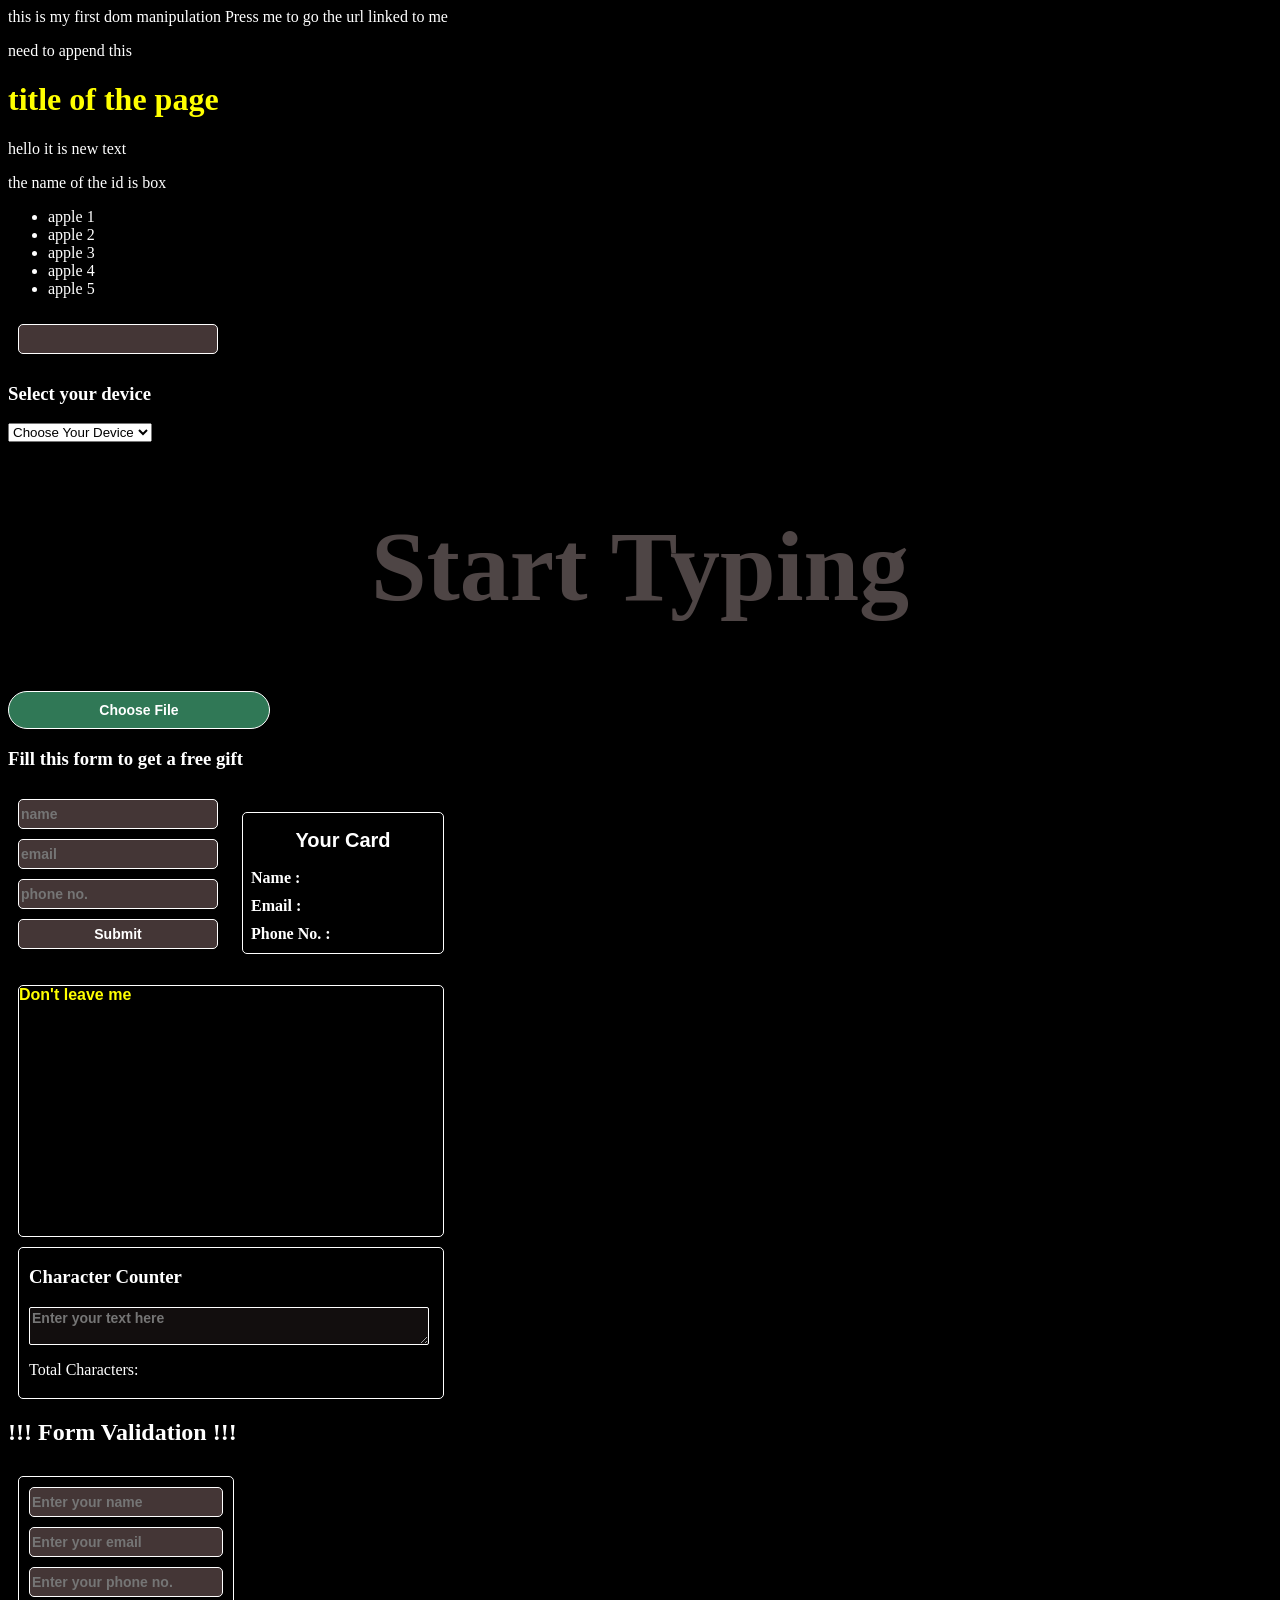
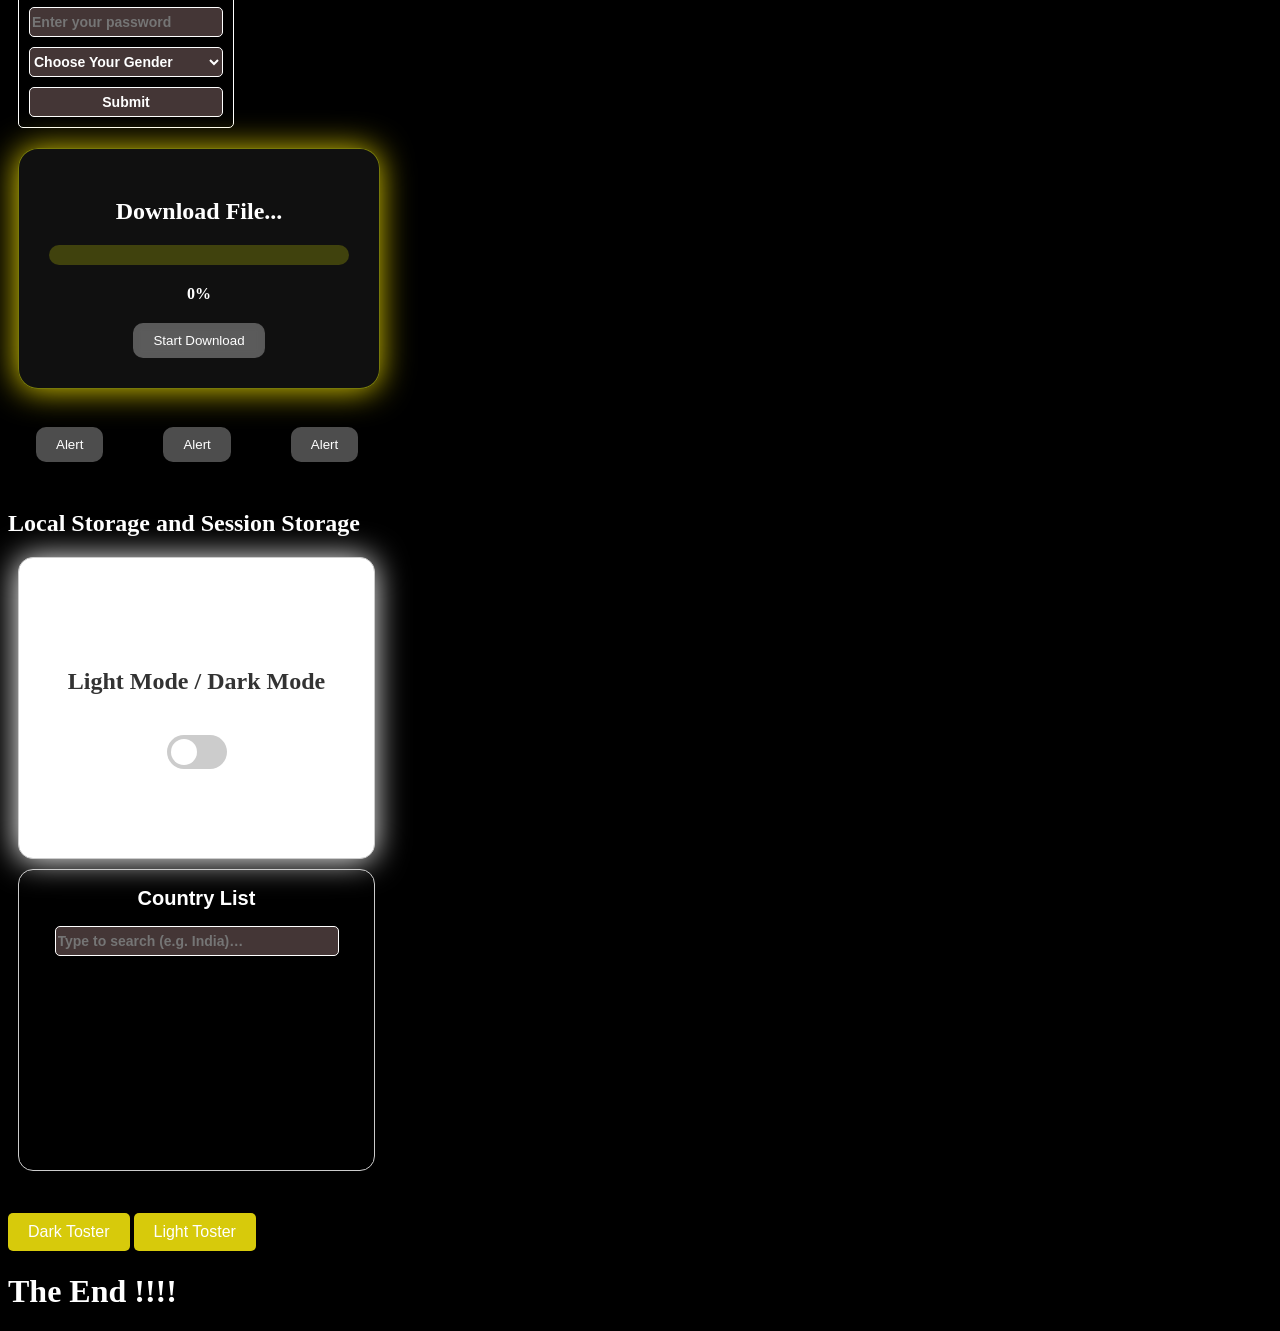
==== dom_event/index.html @ 795fde89 "c" ====
<html lang="en">

<head>
    <meta charset="UTF-8">
    <meta name="viewport" content="width=device-width, initial-scale=1.0">
    <title>Document</title>
    <link rel="stylesheet" href="style.css">
</head>

<body>
    <p>hello </p>
    <p>need to append this </p>
    <h1 id="title">title of the page</h1>
    <p id="text">Old Text</p>

    <div id="box"></div>

    <ul>
        <li>apple 1</li>
        <li>apple 2</li>
        <li>apple 3</li>
        <li>apple 4</li>
        <li>apple 5 </li>
    </ul>
    <!-- <img src="https://images.unsplash.com/photo-1520209759809-a9bcb6cb3241?fm=jpg&q=60&w=3000&auto=format&fit=crop&ixlib=rb-4.1.0&ixid=M3wxMjA3fDB8MHxzZWFyY2h8Mnx8aW1nfGVufDB8fDB8fHww"
        alt="this image"> -->

    <input type="text" id="input">

    <h3 class="select-device">Select your device</h3>
    <select>

        <option disabled selected>Choose Your Device</option>

        <option value="samsung">Samsung</option>

        <option value="mi">Xiomi</option>

        <option value="apple">Apple iPhone</option>

        <option value="oppo">0ppo</option>
    </select>

    <h1 class="keyword">Start Typing</h1>


    <div id="main">
        <label for="input2" class="file-upload-btn">Choose File</label>
        <input type="file" id="input2" accept="*/*">
        <!-- <div id="file-name">Uploaded File</div> -->
    </div>

    <div class="input_form">
        <h3>Fill this form to get a free gift</h3>

        <form action="">
            <input class="input" required placeholder="name" type="text">
            <input class="input" placeholder="email" type="email">
            <input class="input" placeholder="phone no." type="tel">
            <input type="submit">
        </form>

        <div class="card">
            <h2>Your Card</h2>
            <h4>Name : </h4>
            <h4>Email : </h4>
            <h4>Phone No. : </h4>
        </div>

    </div>
    <div class="mouse-position">
        <h4>Don't leave me</h4>
    </div>


    <div class="character-counter">
        <!-- <div class="character-counter-content"> -->
        <h3>Character Counter</h3>
        <textarea placeholder="Enter your text here" id="character-input" rows="2"></textarea>
        <p id="character-count">Total Characters: <span></span></p>
        <!-- </div> -->
    </div>


    <h2>!!! Form Validation !!!</h2>
    <div class="form-validation">

        <form action="">

            <input type="text" id="name" placeholder="Enter your name">
            <p id="name-error">Name must be 3–50 letters and spaces only</p>
            <input type="email" id="email" placeholder="Enter your email" autocomplete="email">
            <p id="email-error">Please enter a valid email address</p>
            <input type="tel" id="phone" placeholder="Enter your phone no." autocomplete="tel">
            <p id="phone-error">Phone no. must be 10 digits</p>
            <input type="password" id="password" placeholder="Enter your password" autocomplete="current-password">
            <p id="password-error">Password must be 8+ chars, include upper, lower, number & special char</p>
            <select name="gender" id="select-gender">
                <option disabled selected>Choose Your Gender</option>
                <option value="male">Male</option>
                <option value="female">Female</option>
            </select>
            <input type="submit" id="submit-btn">
        </form>
    </div>

    <div class="container">
        <div class="download-card">
            <h2>Download File...</h2>
            <div class="progress-bar">
                <div class="progress"></div>
            </div>
            <p class="status">0%</p>
            <button id="start-btn">Start Download</button>
        </div>

        <button class="btn">
            Alert
        </button>
        <button class="btn">
            Alert
        </button>
        <button class="btn">
            Alert
        </button>

    </div>

    <h2>Local Storage and Session Storage</h2>
    <!-- <button class="local-storage-btn" id="local-storage">Local Storage</button>
    <button class="session-storage-btn" id="session-storage">Session Storage</button> -->

    <div class="theme-container">
        <h2>Light Mode / Dark Mode</h2>
        <label class="switch">
          <input type="checkbox" id="themeToggle">
          <span class="slider"></span>
        </label>
      </div>


<div class="country_container">
    <h2>Country List</h2>
    <!-- <select id="country_input" name="country">
        <option disabled selected value="">Choose Your Country</option>
    </select> -->

    <!-- <label for="country_input" class="country-label">Search country</label> -->
    <input
        type="text"
        id="country_input"
        list="country_datalist"
        placeholder="Type to search (e.g. India)…"
        autocomplete="on"
    >
    <datalist id="country_datalist"></datalist>

</div>



    <script src="script.js" defer></script>
    <!-- <div class="container">
        <p>Example of a  toster message.</p>
    </div> -->

<button class="tosterButton darkToster">Dark Toster</button>
<button class="tosterButton lightToster">Light Toster</button>


</body>

</html>
---- dom_event/style.css ----
body {
    background: rgb(0, 0, 0);
    color: white;
}

#input {
    background-color: rgb(68, 54, 54);
    color: white;
    border: 1px solid white;
    border-radius: 5px;
    /* padding: 10px; */
    margin: 10px;
    width: 200px;
    height: 30px;
    font-size: 14px;
    font-family: Arial, Helvetica, sans-serif;
    font-weight: bold;

}

.keyword {
    font-size: 100px;
    /* font-family: Helvetica; */
    font-weight: bold;
    color: rgb(78, 69, 69);
    text-align: center;
}

#input2 {
    display: none;
}

#main {
    position: relative;
}

.file-upload-btn {
    /* position: absolute; */
    display: inline-block;
    background: rgba(72, 179, 129, 0.67);
    color: white;
    border: 1px solid white;
    border-radius: 5rem;
    font-size: 14px;
    width: 15rem;
    font-family: Arial, Helvetica, sans-serif;
    font-weight: bold;
    text-align: center;
    padding: 10px;
    cursor: pointer;
}

.file-upload-btn:hover {
    background: rgb(4, 81, 50);
}

.input_form input {
    display: block;
    margin: 10px;
    width: 200px;
    height: 30px;
    font-size: 14px;
    font-family: Arial, Helvetica, sans-serif;
    font-weight: bold;
    color: white;
    background-color: rgb(68, 54, 54);
    border: 1px solid white;
    border-radius: 5px;
}

form {
    display: inline-block;
}

.card {
    border: 1px solid white;
    min-width: 200px;
    /* min-height: 100px;   */
    margin: 10px;
    border-radius: 5px;
    display: inline-block;
}

.card h2 {
    text-align: center;
    font-size: 20px;
    font-family: Arial, Helvetica, sans-serif;
    font-weight: bold;
    color: white;
}

.card h4 {
    margin: 10px 8px;
    overflow-wrap: break-word;
}

.mouse-position {
    border: 1px solid white;
    margin: 10px;
    border-radius: 5px;
    width: 26.5rem;
    height: 250px;
    position: relative;
    overflow: hidden;

}

.mouse-position h4 {
    text-align: center;
    font-size: 16px;
    font-family: Arial, Helvetica, sans-serif;
    font-weight: bold;
    color: yellow;
    position: absolute;
    margin: 0;
    transition: all .3s;
}

.character-counter {
    border: 1px solid white;
    margin: 10px;
    border-radius: 5px;
    width: 25.9rem;
    height: 150px;
    position: relative;
    overflow: hidden;
    padding-left: 10px;
    /* display: flex; */
    /* flex-direction: column;
    align-items: center;
    justify-content: center; */
}

#character-input {
    background-color: rgba(68, 54, 54, 0.262);
    border: 1px solid white;
    border-radius: 2px;
    color: yellow;
    font-size: 14px;
    font-family: Arial, Helvetica, sans-serif;
    font-weight: bold;
    width: 400px;
    /* padding: 5px;
    margin: 10px;
    ;
    height: 30px; */
}

#character-count span {
    color: yellow;
}

.form-validation {
    border: 1px solid white;
    padding: 10px;
    border-radius: 5px;
    width: auto;
    height: auto;
    display: inline-block;
    margin: 10px;
}

.form-validation form {
    display: flex;
    flex-direction: column;
    align-items: flex-start;
    justify-content: center;
    margin: 0px;
    gap: 10px;
}

.form-validation form input {
    width: 100%;
    height: 30px;
    font-size: 14px;
    font-family: Arial, Helvetica, sans-serif;
    font-weight: bold;
    color: white;
    background-color: rgb(68, 54, 54);
    border: 1px solid white;
    border-radius: 5px;
    /* margin: 5px; */
}

.form-validation form select {
    width: 100%;
    height: 30px;
    font-size: 14px;
    font-family: Arial, Helvetica, sans-serif;
    font-weight: bold;
    color: white;
    background-color: rgb(68, 54, 54);
    border: 1px solid white;
    border-radius: 5px;
    /* margin: 5px; */
}

#name-error {
    color: red;
    font-size: 14px;
    font-family: Arial, Helvetica, sans-serif;
    font-weight: bold;
    margin: 5px;
    display: none;
}

#email-error {
    color: red;
    font-size: 14px;
    font-family: Arial, Helvetica, sans-serif;
    font-weight: bold;
    margin: 5px;
    text-align: center;
    display: none;
}

#phone-error {
    color: red;
    font-size: 14px;
    font-family: Arial, Helvetica, sans-serif;
    font-weight: bold;
    margin: 5px;
    text-align: center;
    display: none;
}

#password-error {
    color: red;
    font-size: 14px;
    font-family: Arial, Helvetica, sans-serif;
    font-weight: bold;
    margin: 5px;
    display: none;
}





/* Basic Reset */

/* Glass Card */
.download-card {
    background: rgba(25, 24, 24, 0.669);
    backdrop-filter: blur(10px);
    border-radius: 20px;
    padding: 30px;
    width: 300px;
    text-align: center;
    box-shadow: -1px 1px 32px rgba(255, 234, 3, 0.876);
    border: 1px solid rgba(251, 255, 0, 0.44);
    margin: 10px;
}

/* Progress Bar */
.progress-bar {
    width: 100%;
    height: 20px;
    background: rgba(242, 255, 0, 0.206);
    border-radius: 10px;
    overflow: hidden;
    margin: 20px 0;
}

.progress {
    height: 100%;
    width: 0;
    background: linear-gradient(90deg, rgb(148, 183, 33), rgba(242, 255, 0, 0.798));
    border-radius: 10px;
    /* transition: width 0.3s; */
}

/* Status text */
.status {
    font-weight: bold;
    margin-bottom: 20px;
    color: #fff;
}

/* Button */
#start-btn {
    padding: 10px 20px;
    border: none;
    border-radius: 10px;
    background: rgba(255, 255, 255, 0.3);
    color: #fff;
    cursor: pointer;
    backdrop-filter: blur(5px);
    transition: all 0.3s ease;
}

#start-btn:hover {
    background: rgba(255, 255, 255, 0.5);
}

.btn {
    padding: 10px 20px;
    border: none;
    border-radius: 10px;
    background: rgba(255, 255, 255, 0.3);
    color: #fff;
    transition: all 0.3s ease;
    margin: 28px;
}

.btn:hover {
    background: rgba(255, 255, 255, 0.5);
}



/* //light and dark mode */
.theme-container {
    width: 355px;
    height: 300px;
    display: flex;
    flex-direction: column;
    align-items: center;
    justify-content: center;
    border: 1px solid #ccc;
    box-shadow: -1px 1px 32px white;
    border-radius: 15px;
    background-color: white; /* Light mode default */
    color: #333;
    transition: background-color 0.3s, color 0.3s;
    margin: 10px;   
  }
  
  .theme-container.dark {
    background-color: rgba(0, 0, 0, 0.478);
    color: #f9f9f9;
    /* border: none; */
    border: 1px solid rgba(255, 255, 0, 0.564);
    box-shadow: -1px 1px 32px rgba(255, 234, 3, 0.876);
  }
  
  .switch {
    position: relative;
    display: inline-block;
    width: 60px; 
    height: 34px;
    margin-top: 20px;
  }
  
  .switch input {
    opacity: 0.4;
    width: 0;
    height: 0;
  }
  
  .slider {
    position: absolute;
    cursor: pointer;
    top: 0; left: 0; right: 0; bottom: 0;
    background-color: #ccc;
    transition: 0.4s;
    border-radius: 34px;
  }
  
  .slider:before {
    position: absolute;
    content: "";
    height: 26px;
    width: 26px;
    left: 4px;
    bottom: 4px;
    background-color: white;
    transition: 0.4s;
    border-radius: 50%;
  }
  
  input:checked + .slider {
    background-color: #f2ff01;
  }
  
  input:checked + .slider:before {
    transform: translateX(26px);
  }

  .country_container{
    width: 355px;
    height: 300px;
    margin: 10px;   
    border: 1px solid #ccc;
    border-radius: 15px;

  }

  .country_container h2{
    text-align: center;
    font-size: 20px;
    font-family: Arial, Helvetica, sans-serif;
    font-weight: bold;
    color: white;
  }

  #country_input{
    width: 80%;
    display: block;
    margin: 5px auto;
    /* align-items: center; */
    height: 30px;
    font-size: 14px;
    font-family: Arial, Helvetica, sans-serif;
    font-weight: bold;
    color: white;
    background-color: rgb(68, 54, 54);
    border: 1px solid white;
    border-radius: 5px;
  }


  /* *{
    margin: 0;
    padding: 0;
    box-sizing: border-box;
} */

/* body{
    background-color: rgba(0, 0, 0, 0.818);
    color: white;
} */

.containers{
    /* width: 10rem; */
    display: flex;
    flex-direction: column;
    align-items: center;
    color: red;
    font-size: 13px;
    background-color: rgba(0, 0, 0, 0.818);
    border: 1px solid rgb(49, 45, 45);
    width: 18rem;
    padding: 5px 2rem;
    /* height: 15rem; */
    /* margin: 3rem; */
}

.tosterButton{
    margin-top: 2rem;
    padding: 10px 20px;
    font-size: 16px; 
    background-color: #d7ca0b;
    color: white;
    border: none;
    border-radius: 5px;
    cursor: pointer;
}
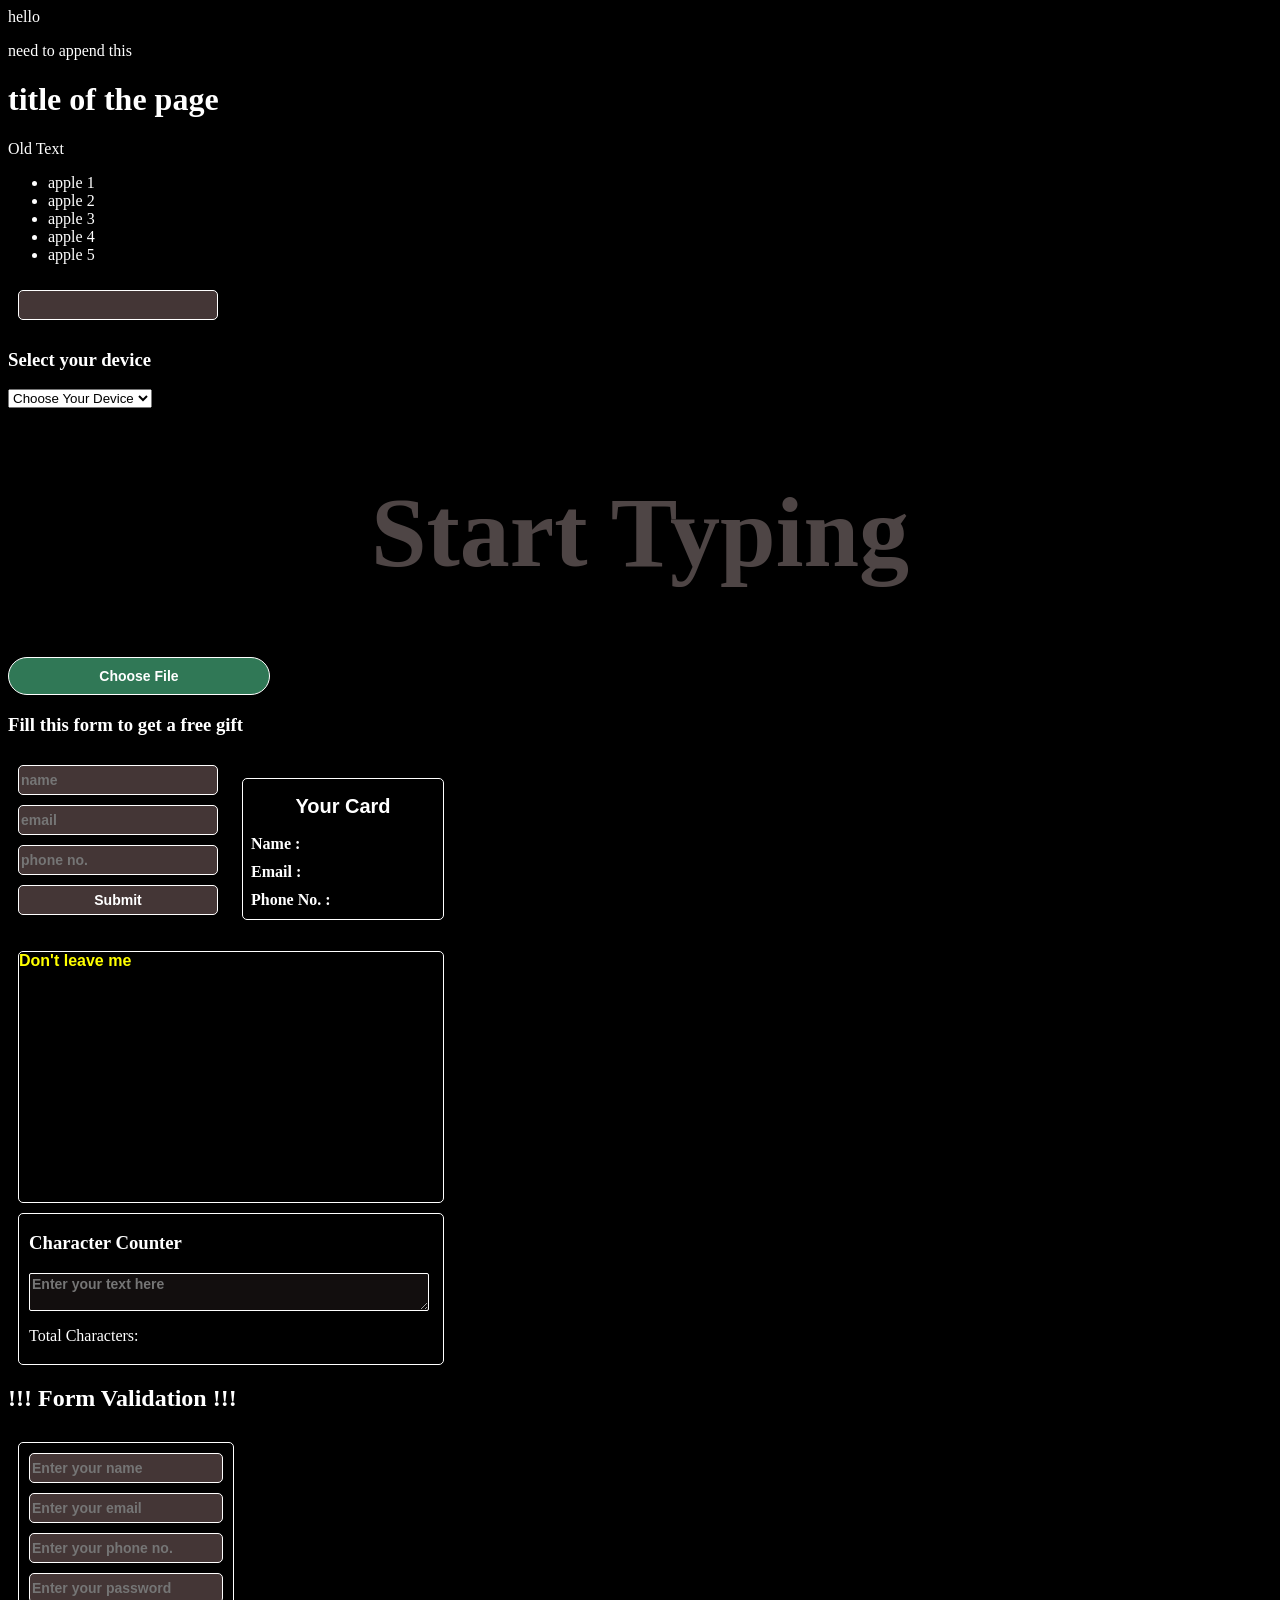
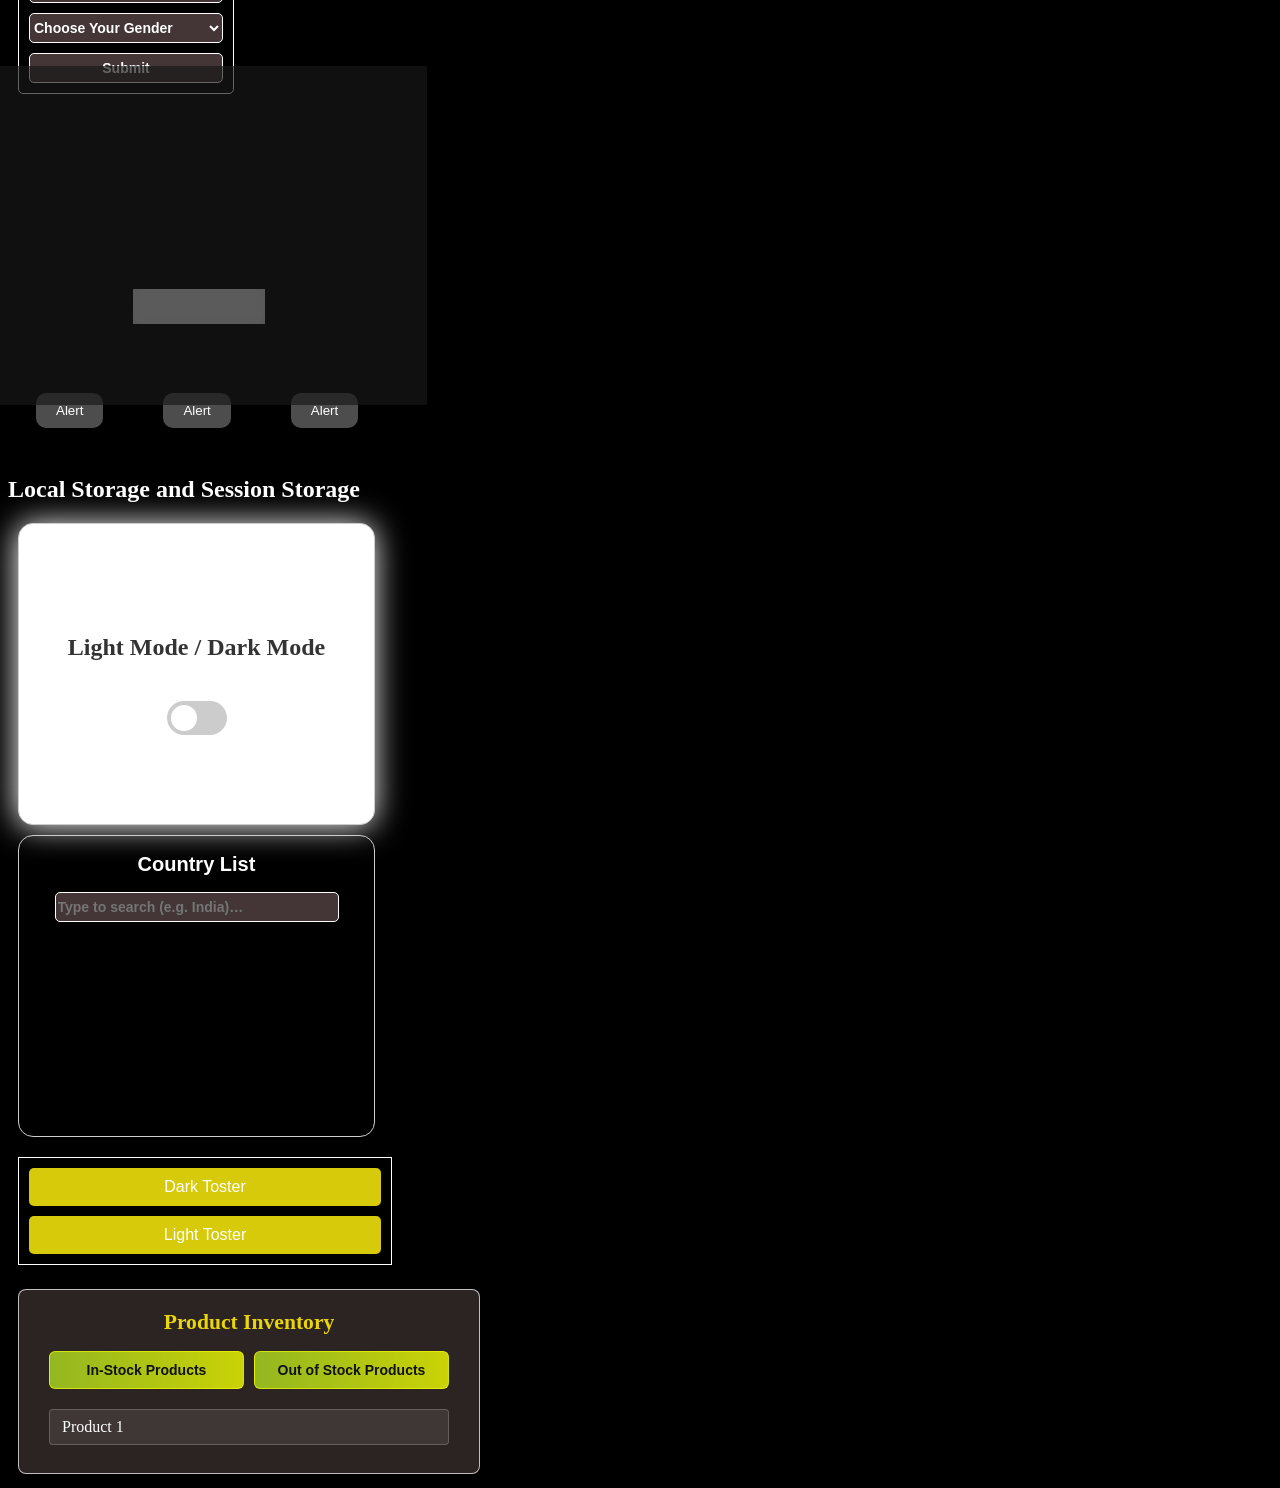
==== commit 61a68395: "c" ====
--- a/dom_event/index.html
+++ b/dom_event/index.html
@@ -133,40 +133,77 @@
     <div class="theme-container">
         <h2>Light Mode / Dark Mode</h2>
         <label class="switch">
-          <input type="checkbox" id="themeToggle">
-          <span class="slider"></span>
+            <input type="checkbox" id="themeToggle">
+            <span class="slider"></span>
         </label>
-      </div>
-
-
-<div class="country_container">
-    <h2>Country List</h2>
-    <!-- <select id="country_input" name="country">
+    </div>
+
+
+    <div class="country_container">
+        <h2>Country List</h2>
+        <!-- <select id="country_input" name="country">
         <option disabled selected value="">Choose Your Country</option>
     </select> -->
 
-    <!-- <label for="country_input" class="country-label">Search country</label> -->
-    <input
-        type="text"
-        id="country_input"
-        list="country_datalist"
-        placeholder="Type to search (e.g. India)…"
-        autocomplete="on"
-    >
-    <datalist id="country_datalist"></datalist>
-
-</div>
+        <!-- <label for="country_input" class="country-label">Search country</label> -->
+        <input type="text" id="country_input" list="country_datalist" placeholder="Type to search (e.g. India)…"
+            autocomplete="on">
+        <datalist id="country_datalist"></datalist>
+
+    </div>
 
 
 
     <script src="script.js" defer></script>
+    <div class="main-container">
+        <button class="tosterButton darkToster">Dark Toster</button>
+        <button class="tosterButton lightToster">Light Toster</button>
+    </div>
     <!-- <div class="container">
         <p>Example of a  toster message.</p>
     </div> -->
 
-<button class="tosterButton darkToster">Dark Toster</button>
-<button class="tosterButton lightToster">Light Toster</button>
-
+    <!-- <div class="form-container">
+        <form id="profileForm">
+            <h2>Create Profile</h2>
+            <p>Fill in the details below to update your public bio.</p>
+
+            <div class="input-group">
+                <label for="name">Full Name</label>
+                <input type="text" id="name" name="name" placeholder="e.g. Alex Rivera">
+            </div>
+
+            <div class="input-group">
+                <label for="role">Professional Role</label>
+                <input type="text" id="role" name="role" placeholder="e.g. Product Designer">
+            </div>
+
+            <div class="input-group">
+                <label for="image-url">Profile Image URL</label>
+                <input type="url" id="image-url" name="image-url" placeholder="https://example.com/photo.jpg">
+            </div>
+
+            <div class="input-group">
+                <label for="bio">Bio</label>
+                <textarea id="bio" name="bio" rows="4" placeholder="Tell us a little about yourself..."></textarea>
+            </div>
+
+            <button type="submit" class="submit-btn">Save Profile</button>
+
+        </form>
+    </div> -->
+
+
+    <div class="product-inventory">
+        <h1>Product Inventory</h1>
+        <div class="buttons">
+            <button id="showInStock">In-Stock Products</button>
+            <button id="showOutOfStock">Out of Stock Products</button>
+        </div>
+        <ul id="productList">
+            <li>Product 1</li>
+        </ul>
+    </div>
 
 </body>
 
--- a/dom_event/style.css
+++ b/dom_event/style.css
@@ -320,44 +320,48 @@
     border: 1px solid #ccc;
     box-shadow: -1px 1px 32px white;
     border-radius: 15px;
-    background-color: white; /* Light mode default */
+    background-color: white;
+    /* Light mode default */
     color: #333;
     transition: background-color 0.3s, color 0.3s;
-    margin: 10px;   
-  }
-  
-  .theme-container.dark {
+    margin: 10px;
+}
+
+.theme-container.dark {
     background-color: rgba(0, 0, 0, 0.478);
     color: #f9f9f9;
     /* border: none; */
     border: 1px solid rgba(255, 255, 0, 0.564);
     box-shadow: -1px 1px 32px rgba(255, 234, 3, 0.876);
-  }
-  
-  .switch {
+}
+
+.switch {
     position: relative;
     display: inline-block;
-    width: 60px; 
+    width: 60px;
     height: 34px;
     margin-top: 20px;
-  }
-  
-  .switch input {
+}
+
+.switch input {
     opacity: 0.4;
     width: 0;
     height: 0;
-  }
-  
-  .slider {
+}
+
+.slider {
     position: absolute;
     cursor: pointer;
-    top: 0; left: 0; right: 0; bottom: 0;
+    top: 0;
+    left: 0;
+    right: 0;
+    bottom: 0;
     background-color: #ccc;
     transition: 0.4s;
     border-radius: 34px;
-  }
-  
-  .slider:before {
+}
+
+.slider:before {
     position: absolute;
     content: "";
     height: 26px;
@@ -367,34 +371,34 @@
     background-color: white;
     transition: 0.4s;
     border-radius: 50%;
-  }
-  
-  input:checked + .slider {
+}
+
+input:checked+.slider {
     background-color: #f2ff01;
-  }
-  
-  input:checked + .slider:before {
+}
+
+input:checked+.slider:before {
     transform: translateX(26px);
-  }
-
-  .country_container{
+}
+
+.country_container {
     width: 355px;
     height: 300px;
-    margin: 10px;   
+    margin: 10px;
     border: 1px solid #ccc;
     border-radius: 15px;
 
-  }
-
-  .country_container h2{
+}
+
+.country_container h2 {
     text-align: center;
     font-size: 20px;
     font-family: Arial, Helvetica, sans-serif;
     font-weight: bold;
     color: white;
-  }
-
-  #country_input{
+}
+
+#country_input {
     width: 80%;
     display: block;
     margin: 5px auto;
@@ -407,10 +411,10 @@
     background-color: rgb(68, 54, 54);
     border: 1px solid white;
     border-radius: 5px;
-  }
-
-
-  /* *{
+}
+
+
+/* *{
     margin: 0;
     padding: 0;
     box-sizing: border-box;
@@ -421,28 +425,205 @@
     color: white;
 } */
 
-.containers{
+.containers {
     /* width: 10rem; */
     display: flex;
     flex-direction: column;
     align-items: center;
     color: red;
     font-size: 13px;
-    background-color: rgba(0, 0, 0, 0.818);
-    border: 1px solid rgb(49, 45, 45);
+    background-color: rgb(74, 72, 72);
+    border: 1px solid rgba(49, 45, 45, 0.346);
     width: 18rem;
     padding: 5px 2rem;
+    /* margin: 10px; */
     /* height: 15rem; */
     /* margin: 3rem; */
 }
 
-.tosterButton{
-    margin-top: 2rem;
+.tosterButton {
+    /* margin-top: 2rem; */
     padding: 10px 20px;
-    font-size: 16px; 
+    font-size: 16px;
     background-color: #d7ca0b;
     color: white;
     border: none;
     border-radius: 5px;
+    /* gap: 10px; */
     cursor: pointer;
+    /* height: 2rem;
+    width: 10rem; */
+}
+
+.main-container {
+    margin: 10px;
+    border: 1px solid white;
+    display: inline-flex;
+    flex-direction: column;
+    padding: 10px;
+    gap: 10px;
+    width: 352px;
+
+    /* justify-content: center;
+    align-items: center;
+    height: 15rem; */
+    /* width: 100px; */
+}
+
+
+
+
+.form-container {
+    background: rgba(25, 24, 24, 0.669);
+    backdrop-filter: blur(10px);
+    padding: 40px;
+    border-radius: 16px;
+    box-shadow: -1px 1px 32px rgba(255, 234, 3, 0.876);
+    border: 1px solid rgba(251, 255, 0, 0.44);
+    width: 100%;
+    max-width: 293px;
+    margin: 10px;
+}
+
+.form-container h2 {
+    color: #fff;
+    margin-bottom: 8px;
+    font-weight: 600;
+}
+
+.form-container p {
+    color: rgba(255, 255, 255, 0.8);
+    font-size: 0.9rem;
+    margin-bottom: 30px;
+}
+
+.form-container .input-group {
+    margin-bottom: 20px;
+}
+
+.form-container label {
+    display: block;
+    margin-bottom: 8px;
+    font-weight: 500;
+    color: #f2ff01;
+    font-size: 0.85rem;
+    text-transform: uppercase;
+    letter-spacing: 0.5px;
+}
+
+.form-container input,
+.form-container textarea {
+    width: 100%;
+    padding: 12px 16px;
+    border: 1px solid rgba(255, 255, 255, 0.35);
+    border-radius: 8px;
+    font-size: 1rem;
+    color: #fff;
+    background-color: rgba(68, 54, 54, 0.65);
+    transition: all 0.3s ease;
+    outline: none;
+    box-sizing: border-box;
+}
+
+.form-container input:focus,
+.form-container textarea:focus {
+    border-color: rgba(255, 234, 3, 0.876);
+    box-shadow: 0 0 0 3px rgba(255, 234, 3, 0.2);
+}
+
+.form-container input::placeholder,
+.form-container textarea::placeholder {
+    color: rgba(255, 255, 255, 0.6);
+}
+
+.form-container textarea {
+    resize: vertical;
+}
+
+.submit-btn {
+    width: 100%;
+    padding: 14px;
+    background: linear-gradient(90deg, rgb(148, 183, 33), rgba(242, 255, 0, 0.798));
+    color: #111;
+    border: 1px solid rgba(251, 255, 0, 0.6);
+    border-radius: 8px;
+    font-size: 1rem;
+    font-weight: 600;
+    cursor: pointer;
+    transition: filter 0.3s ease, transform 0.1s ease;
+    margin-top: 10px;
+}
+
+.submit-btn:hover {
+    filter: brightness(1.08);
+}
+
+.submit-btn:active {
+    transform: scale(0.98);
+}
+
+
+
+
+
+.product-inventory {
+    background-color: rgba(68, 54, 54, 0.65);
+    border: 1px solid rgba(255, 255, 255, 0.7);
+    padding: 20px 30px;
+    border-radius: 8px;
+    box-shadow: 0 4px 12px rgba(0, 0, 0, 0.3);
+    width: min(400px, 92vw);
+    margin: 14px 10px;
+}
+
+.product-inventory h1 {
+    text-align: center;
+    color: rgba(255, 234, 3, 0.9);
+    margin-top: 0;
+    margin-bottom: 16px;
+    font-size: 1.35rem;
+}
+
+.product-inventory .buttons {
+    display: flex;
+    justify-content: space-between;
+    gap: 10px;
+    margin-bottom: 20px;
+}
+
+.product-inventory button {
+    flex: 1;
+    padding: 10px 15px;
+    border: 1px solid rgba(251, 255, 0, 0.6);
+    border-radius: 6px;
+    background: linear-gradient(90deg, rgb(148, 183, 33), rgba(242, 255, 0, 0.8));
+    color: #111;
+    cursor: pointer;
+    font-size: 14px;
+    font-weight: 600;
+    transition: filter 0.2s ease, transform 0.1s ease;
+}
+
+.product-inventory button:hover {
+    filter: brightness(1.08);
+}
+
+.product-inventory button:active {
+    transform: scale(0.98);
+}
+
+.product-inventory ul {
+    list-style-type: none;
+    padding: 0;
+    margin: 0;
+    color: white;
+}
+
+.product-inventory li {
+    padding: 8px 12px;
+    background-color: rgba(255, 255, 255, 0.09);
+    border: 1px solid rgba(255, 255, 255, 0.2);
+    margin-bottom: 8px;
+    border-radius: 4px;
+    color: #fff;
 }
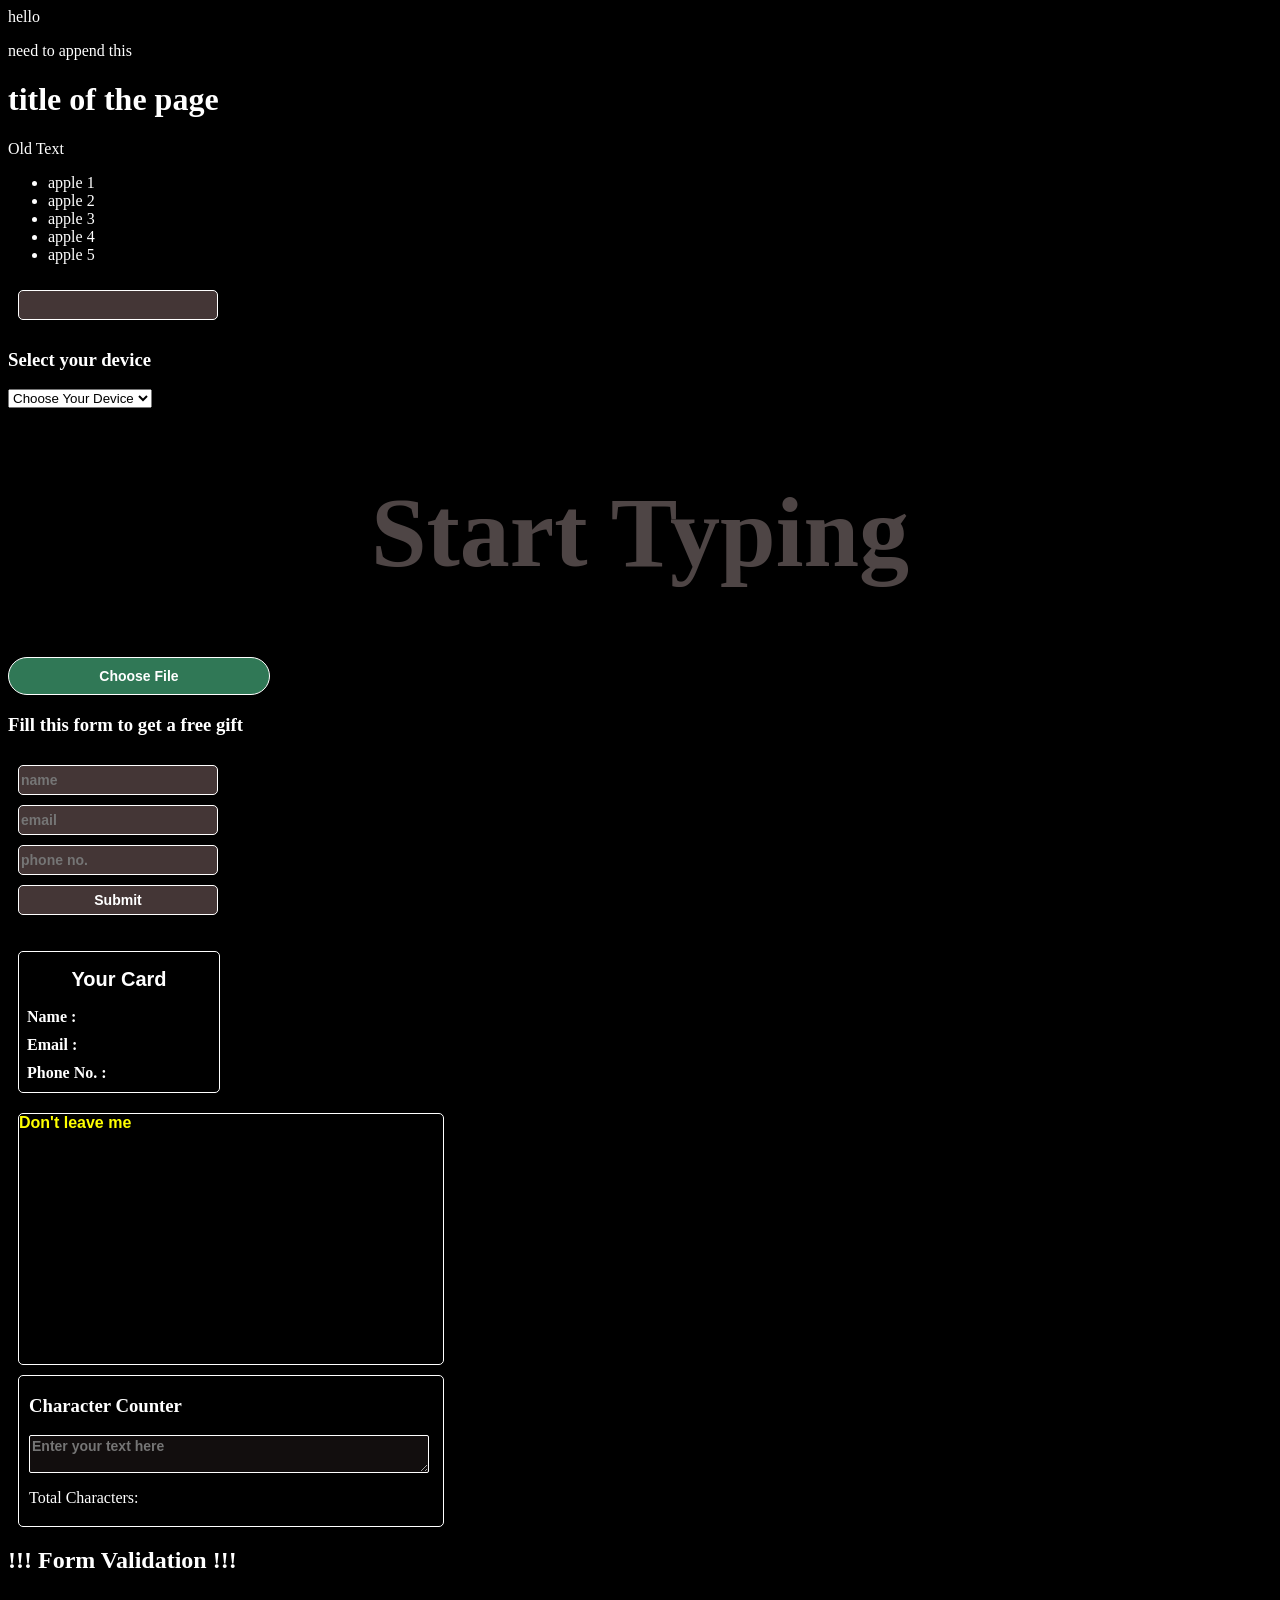
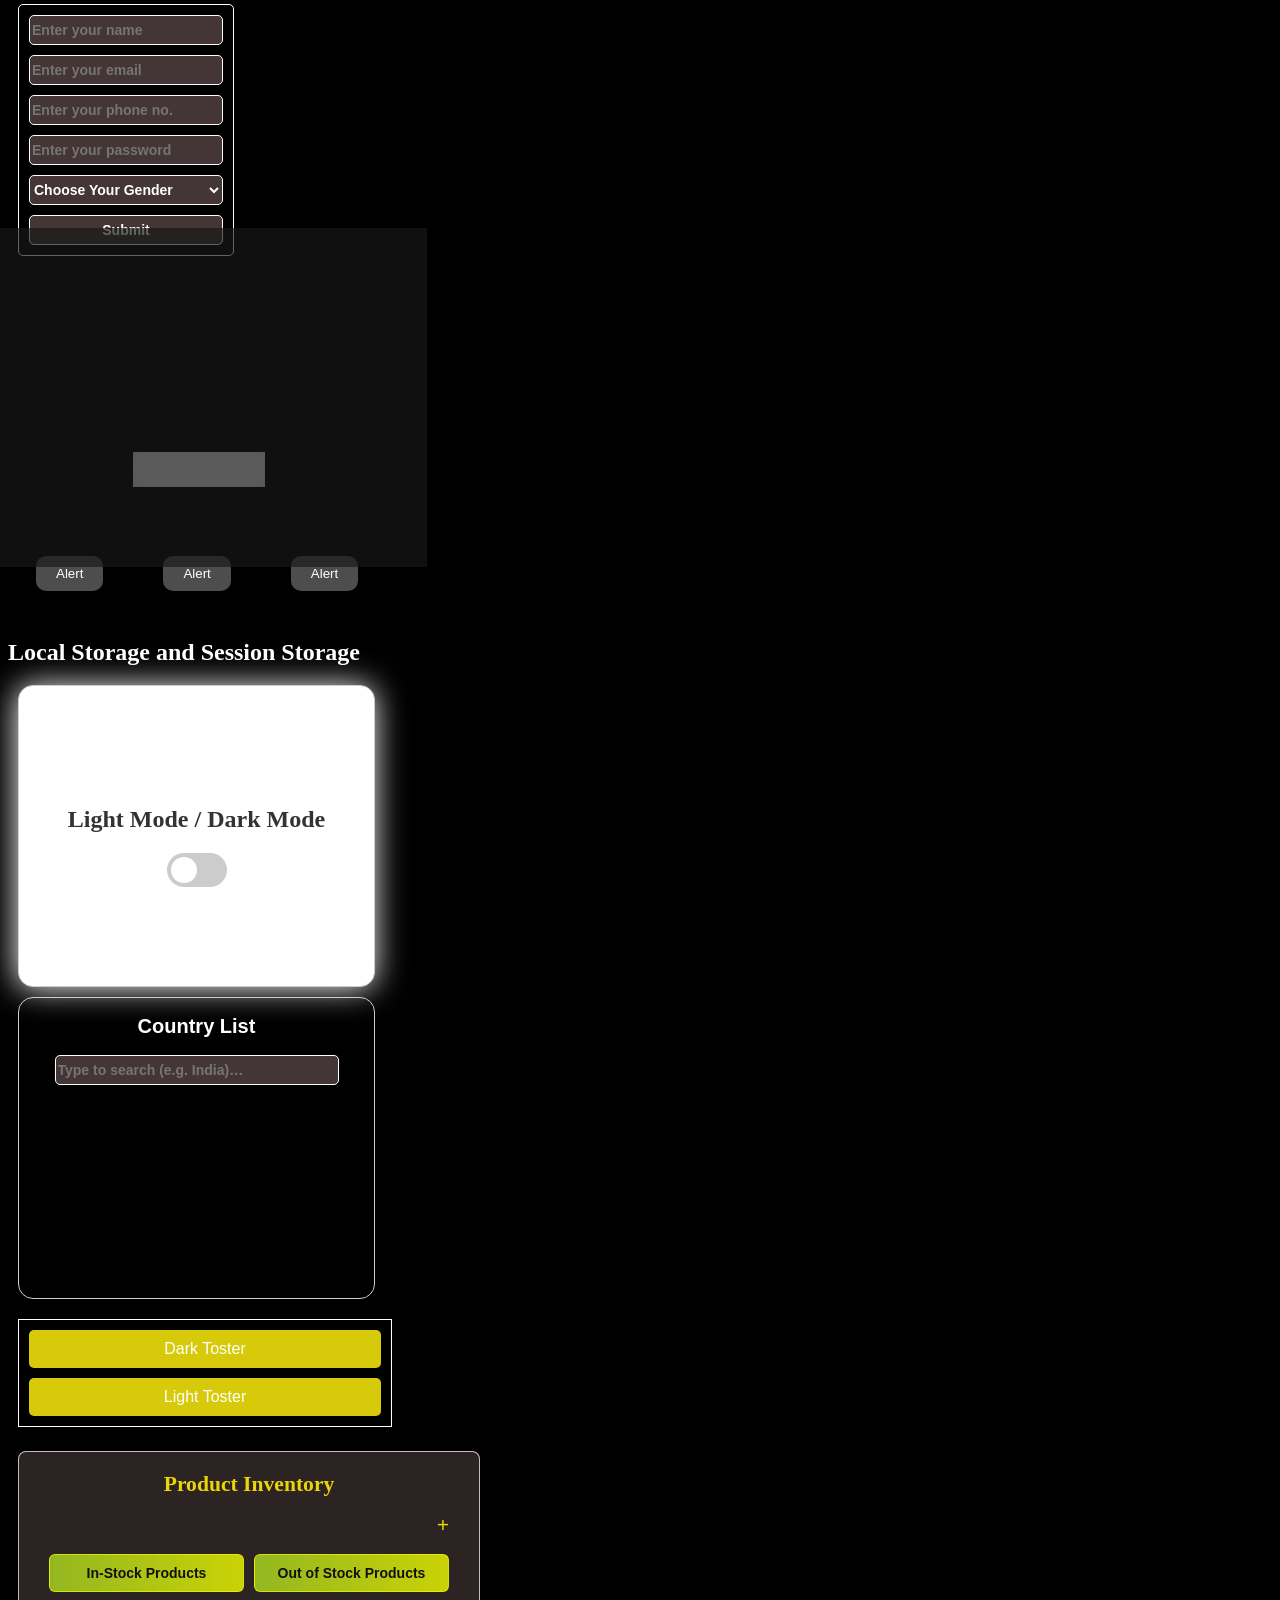
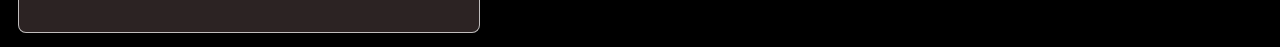
==== commit f292f3b0: "crud" ====
--- a/dom_event/index.html
+++ b/dom_event/index.html
@@ -195,16 +195,83 @@
 
 
     <div class="product-inventory">
-        <h1>Product Inventory</h1>
+        <h1>Product Inventory
+
+        </h1>
+        <h1 class="add-product-btn">+</h1>
+
         <div class="buttons">
-            <button id="showInStock">In-Stock Products</button>
-            <button id="showOutOfStock">Out of Stock Products</button>
+            <button onclick="fetchProducts(true)" id="showInStock">In-Stock Products</button>
+            <button onclick="fetchProducts(false)" id="showOutOfStock">Out of Stock Products</button>
         </div>
         <ul id="productList">
-            <li>Product 1</li>
+            <!-- <li>Product 1 <button class="delete-btn">Delete</button> <button class="edit-btn">Edit</button></li> -->
         </ul>
     </div>
 
+
+    <div id="product-modal" class="modal-overlay">
+        <div class="modal-container">
+            <h2>Add New Product</h2>
+            <form id="product-form">
+                <div class="input-group">
+                    <label for="p-name">Product Name</label>
+                    <input type="text" id="p-name" placeholder="e.g. Wireless Mouse" required>
+                </div>
+
+                <div class="input-group">
+                    <label for="p-price">Price (₹)</label>
+                    <input type="number" id="p-price" placeholder="899" required>
+                </div>
+
+                <div class="toggle-group">
+                    <span class="label">In Stock Status</span>
+                    <label class="switch">
+                        <input type="checkbox" id="p-stock" checked>
+                        <span class="slider"></span>
+                    </label>
+                </div>
+
+                <div class="modal-actions">
+                    <button type="button" class="btn-cancel" onclick="closeModal()">Cancel</button>
+                    <button type="submit" class="submit-btn">Save Product</button>
+                </div>
+                <p id="status"> </p>
+            </form>
+
+        </div>
+    </div>
+    <div id="edit-product-modal" class="modal-overlay">
+        <div class="modal-container">
+            <h2>Edit Product</h2>
+            <form id="edit-product-form">
+                <div class="input-group">
+                    <label for="p-name">Product Name</label>
+                    <input type="text" id="p-name" class="edit_name" placeholder="e.g. Wireless Mouse" required>
+                </div>
+                <div class="input-group">
+                    <label for="p-price">Price (₹)</label>
+                    <input type="number" id="p-price" class="edit_price" placeholder="899" required>
+                </div>
+
+                <div class="toggle-group">
+                    <span class="label">In Stock Status</span>
+                    <label class="switch">
+                        <input type="checkbox" id="p-stock" class="edit_stock" checked>
+                        <span class="slider"></span>
+                    </label>
+                </div>
+
+                <div class="modal-actions">
+                    <button type="button" class="btn-cancel" onclick="closeEditModal()">Cancel</button>
+                    <button type="submit" class="submit-btn">Save Product</button>
+                </div>
+            </form>
+
+            <p id="statusEdit"> </p>
+        </div>
+    </div>
+
 </body>
 
 </html>
--- a/dom_event/style.css
+++ b/dom_event/style.css
@@ -70,6 +70,7 @@
 
 form {
     display: inline-block;
+    width: 100%;
 }
 
 .card {
@@ -340,7 +341,7 @@
     display: inline-block;
     width: 60px;
     height: 34px;
-    margin-top: 20px;
+    /* margin-top: 20px; */
 }
 
 .switch input {
@@ -551,7 +552,7 @@
     font-weight: 600;
     cursor: pointer;
     transition: filter 0.3s ease, transform 0.1s ease;
-    margin-top: 10px;
+    /* margin-top: 10px; */
 }
 
 .submit-btn:hover {
@@ -591,12 +592,13 @@
     margin-bottom: 20px;
 }
 
-.product-inventory button {
+.product-inventory button:not(.delete-btn):not(.edit-btn) {
     flex: 1;
     padding: 10px 15px;
     border: 1px solid rgba(251, 255, 0, 0.6);
     border-radius: 6px;
     background: linear-gradient(90deg, rgb(148, 183, 33), rgba(242, 255, 0, 0.8));
+    /* background: transparent; */
     color: #111;
     cursor: pointer;
     font-size: 14px;
@@ -604,13 +606,42 @@
     transition: filter 0.2s ease, transform 0.1s ease;
 }
 
-.product-inventory button:hover {
+.delete-btn {
+    background: rgba(255, 0, 0, 0.714);
+    color: white;
+    border: none;
+    border-radius: 4px;
+    padding: 5px 10px;
+    cursor: pointer;
+
+}
+
+.edit-btn{
+    background: rgba(255, 255, 255, 0.05);
+    color: white;
+    border: none;
+    border-radius: 4px;
+    padding: 5px 10px;
+    cursor: pointer;
+}
+
+.delete-btn:hover {
+    background: rgb(255, 0, 0);
+}
+
+.delete-btn:active {
+    transform: scale(0.98);
+}
+
+.product-inventory button:not(.delete-btn):hover {
     filter: brightness(1.08);
 }
 
-.product-inventory button:active {
+.product-inventory button:not(.delete-btn):active {
     transform: scale(0.98);
 }
+
+
 
 .product-inventory ul {
     list-style-type: none;
@@ -622,8 +653,149 @@
 .product-inventory li {
     padding: 8px 12px;
     background-color: rgba(255, 255, 255, 0.09);
-    border: 1px solid rgba(255, 255, 255, 0.2);
+    /* border: 1px solid rgba(255, 255, 255, 0.2); */
+    border: 2px solid;
+    border-image: linear-gradient(122deg, rgb(123, 122, 117) 10%, rgb(255 210 0 / 38%) 90%) 1;
     margin-bottom: 8px;
     border-radius: 4px;
     color: #fff;
-}+    display: flex;
+    align-items: center;
+    gap: 10px;
+}
+
+.product-inventory li .delete-btn {
+    margin-left: auto;
+}
+
+
+
+.add-product-btn{
+    /* border: 1px solid white; */
+    display: flex;
+    justify-content: flex-end;
+    cursor: pointer;
+}
+
+
+
+
+/* Container with your signature yellow glow */
+#product-modal{
+    display: none;
+    /* display: flex; */
+    justify-content: center;
+    align-items: center;
+    position: fixed;
+    top: 0;
+    left: 0;
+    width: 100%;
+    height: 100%;
+    /* color: red; */
+    backdrop-filter: blur(10px);
+}
+
+#product-form{
+    width: 100%;
+}
+
+#edit-product-modal{
+    display: none;
+    /* display: flex; */
+    justify-content: center;
+    align-items: center;
+    position: fixed;
+    top: 0;
+    left: 0;
+    width: 100%;
+    height: 100%;
+    /* color: red; */
+    backdrop-filter: blur(10px);
+}
+.modal-container {
+    background: rgba(25, 24, 24, 0.95);
+    backdrop-filter: blur(10px);
+    padding: 30px;
+    border-radius: 15px;
+    width: 350px;
+    border: 1px solid rgba(242, 255, 1, 0.3);
+    box-shadow: 0 10px 40px rgba(0, 0, 0, 0.5), 0 0 20px rgba(242, 255, 1, 0.1);
+    color: white;
+}
+
+.modal-container h2 {
+    color: #f2ff01;
+    margin-bottom: 20px;
+    font-size: 1.5rem;
+    text-align: center;
+}
+
+/* Flex layout for input spacing */
+.input-group {
+    margin-bottom: 20px;
+    display: flex;
+    flex-direction: column;
+    gap: 8px;
+}
+
+.input-group label {
+    font-size: 0.8rem;
+    color: #aaa;
+    text-transform: uppercase;
+    letter-spacing: 1px;
+}
+
+.input-group input {
+    background: rgba(255, 255, 255, 0.05);
+    border: 1px solid rgba(255, 255, 255, 0.2);
+    padding: 12px;
+    border-radius: 8px;
+    color: white;
+    outline: none;
+    transition: border 0.3s;
+}
+
+.input-group input:focus {
+    border-color: #f2ff01;
+}
+
+/* Flex layout for the Toggle Switch row */
+.toggle-group {
+    display: flex;
+    justify-content: space-between;
+    align-items: center;
+    background: rgba(255, 255, 255, 0.03);
+    padding: 10px 15px;
+    border-radius: 8px;
+    margin-bottom: 25px;
+}
+
+/* Button Layout */
+.modal-actions {
+    display: flex;
+    gap: 10px;
+}
+
+.btn-cancel {
+    flex: 1;
+    background: transparent;
+    color: white;
+    border: 1px solid rgba(255,255,255,0.2);
+    padding: 12px;
+    border-radius: 8px;
+    cursor: pointer;
+}
+
+.btn-cancel:hover {
+    background: rgba(255,255,255,0.05);
+}
+
+#status{
+    text-align: center;
+    color: green;
+    font-size: 14px;
+    font-family: Arial, Helvetica, sans-serif;
+    font-weight: bold;
+    margin-top: 10px;
+}
+
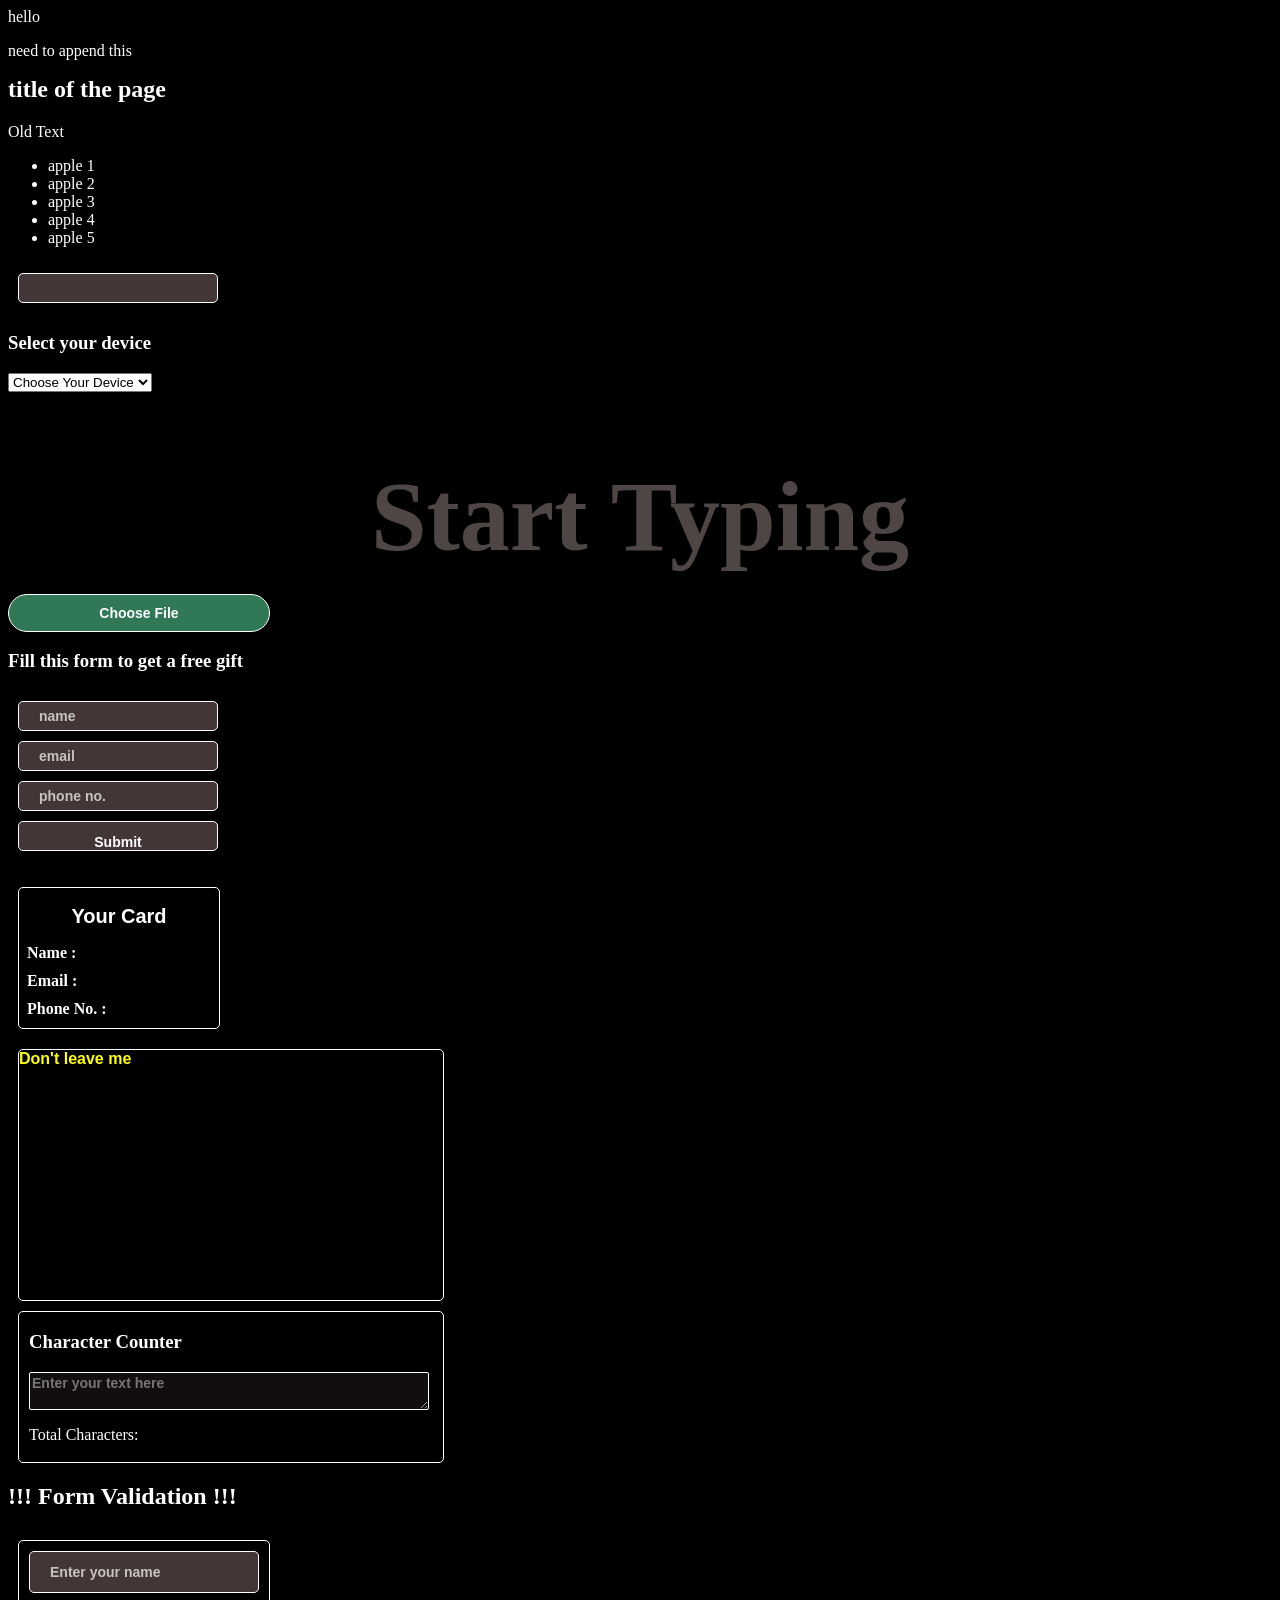
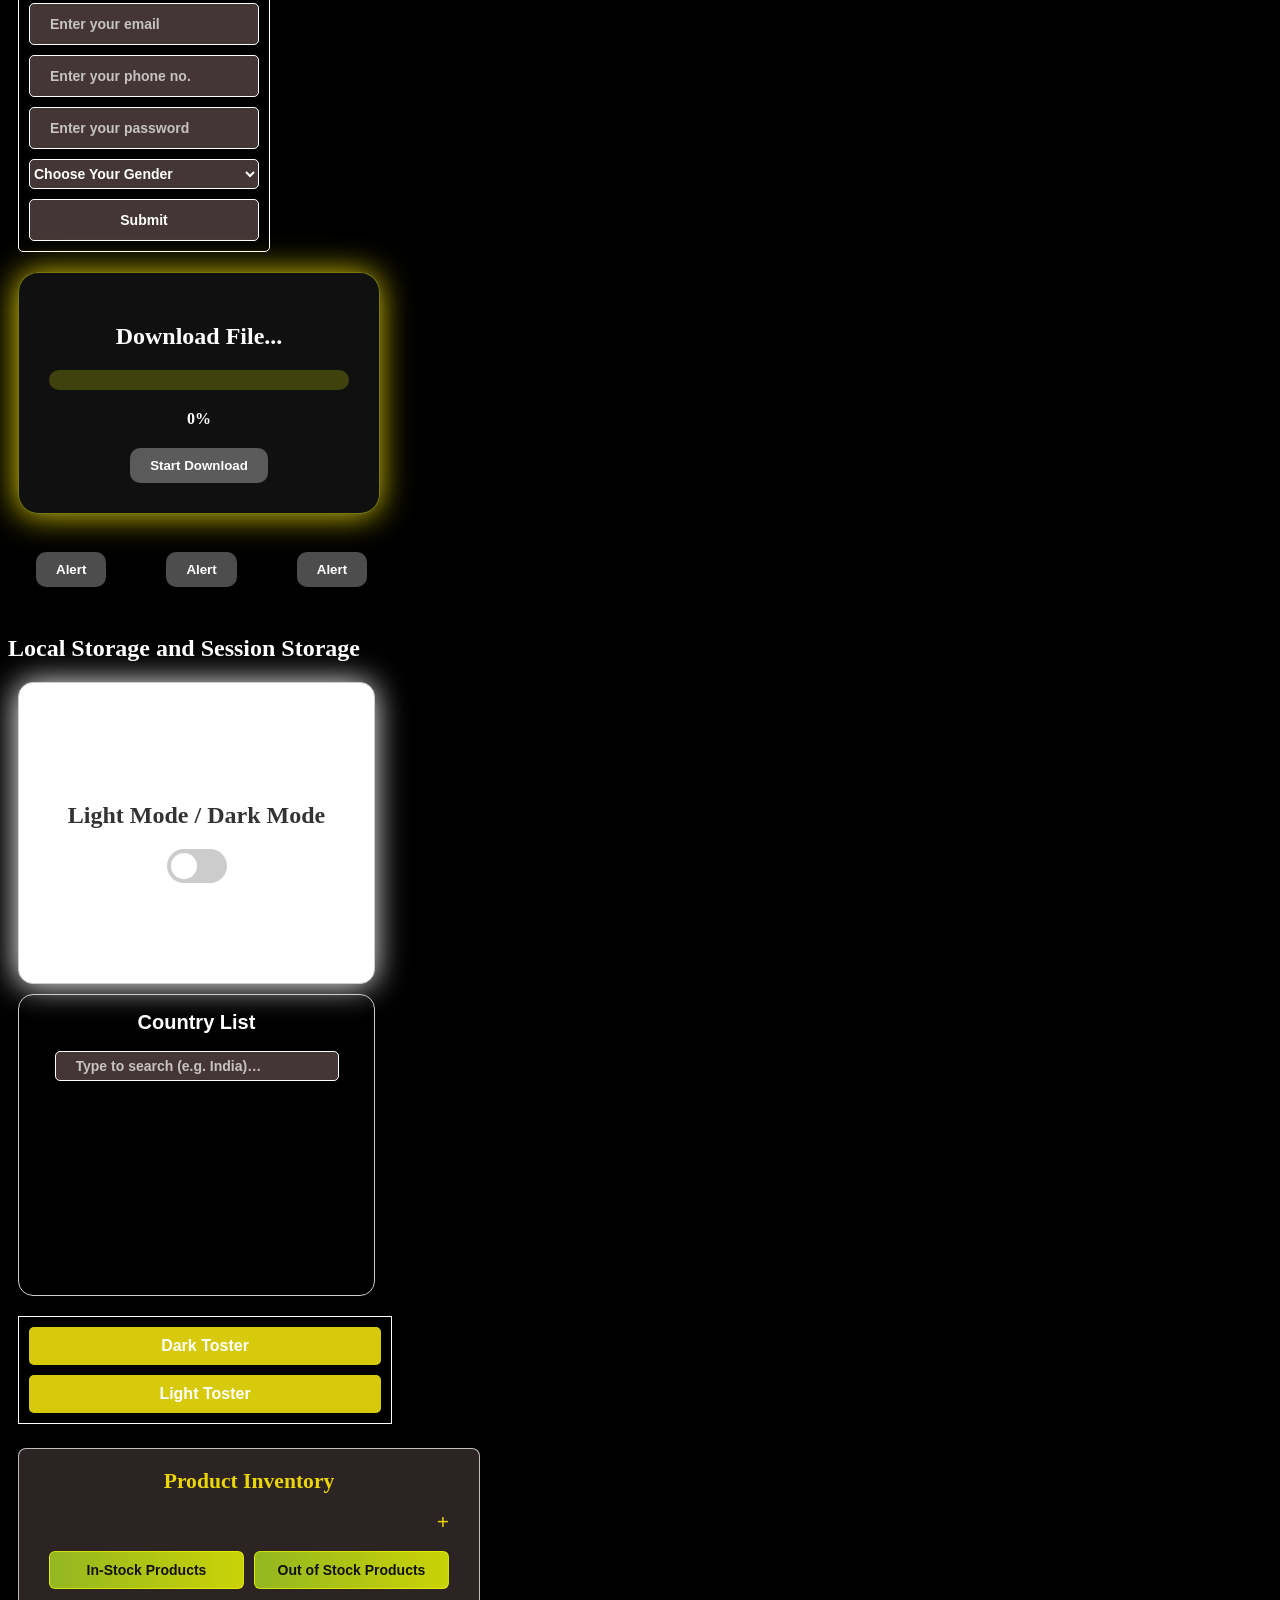
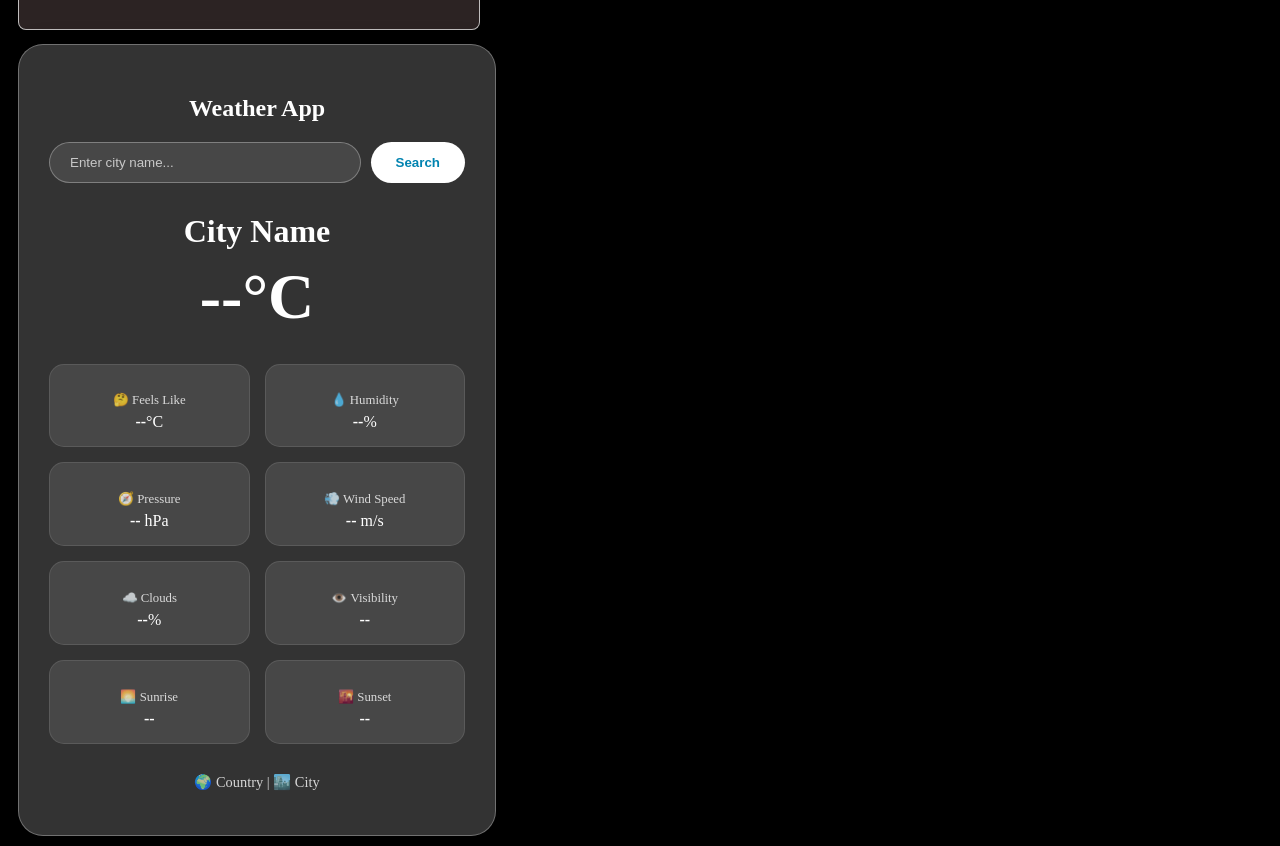
==== commit e577255b: "weather" ====
--- a/dom_event/index.html
+++ b/dom_event/index.html
@@ -272,6 +272,68 @@
         </div>
     </div>
 
+
+
+
+    <section class="weather-card">
+        <h1>Weather App</h1>
+
+        <div class="search-box">
+            <input type="text" id="cityInput" placeholder="Enter city name...">
+            <button id="getWeather">Search</button>
+        </div>
+
+        <div id="weather" class="weather-info">
+            <div class="main-stats">
+                <h2 id="location">City Name</h2>
+                <div class="temp-container">
+                    <span id="temperature">--</span>°C
+                </div>
+                <!-- <p class="description-text">🌤️ <span id="description">Condition</span></p>
+                <img id="icon" src="" alt="weather icon" class="weather-icon"> -->
+            </div>
+
+            <div class="details-grid">
+                <div class="detail-item">
+                    <p>🤔 Feels Like</p>
+                    <span id="feelsLike">--</span>°C
+                </div>
+                <div class="detail-item">
+                    <p>💧 Humidity</p>
+                    <span id="humidity">--</span>%
+                </div>
+                <div class="detail-item">
+                    <p>🧭 Pressure</p>
+                    <span id="pressure">--</span> hPa
+                </div>
+                <div class="detail-item">
+                    <p>💨 Wind Speed</p>
+                    <span id="windSpeed">--</span> m/s
+                </div>
+                <div class="detail-item">
+                    <p>☁️ Clouds</p>
+                    <span id="clouds">--</span>%
+                </div>
+                <div class="detail-item">
+                    <p>👁️ Visibility</p>
+                    <span id="visibility">--</span> 
+                </div>
+                <div class="detail-item">
+                    <p>🌅 Sunrise</p>
+                    <span id="sunrise">--</span>
+                </div>
+                <div class="detail-item">
+                    <p>🌇 Sunset</p>
+                    <span id="sunset">--</span>
+                </div>
+            </div>
+
+            <div class="footer-info">
+                <p>🌍 <span id="country">Country</span> | 🏙️ <span id="cityName">City</span></p>
+            </div>
+            <p id="errorMessageWeather"></p>
+        </div>
+    </section>
 </body>
 
 </html>
--- a/dom_event/style.css
+++ b/dom_event/style.css
@@ -799,3 +799,123 @@
     margin-top: 10px;
 }
 
+
+
+.weather-card {
+    background: rgba(255, 255, 255, 0.2);
+    backdrop-filter: blur(15px);
+    border: 1px solid rgba(255, 255, 255, 0.3);
+    padding: 30px;
+    border-radius: 25px;
+    box-shadow: 0 8px 32px 0 rgba(0, 0, 0, 0.2);
+    color: white;
+    text-align: center;
+    max-width: 26rem;
+    margin: 10px ;
+}
+
+h1 {
+    font-size: 1.5rem;
+    margin-bottom: 20px;
+    font-weight: 600;
+}
+
+/* Search Box Styling */
+.search-box {
+    display: flex;
+    gap: 10px;
+    margin-bottom: 30px;
+}
+
+input {
+    flex: 1;
+    padding: 12px 20px;
+    border-radius: 30px;
+    border: none;
+    outline: none;
+    background: rgba(255, 255, 255, 0.1);
+    color: white;
+    border: 1px solid rgba(255, 255, 255, 0.3);
+}
+
+input::placeholder {
+    color: rgba(255, 255, 255, 0.7);
+}
+
+button {
+    padding: 12px 25px;
+    border-radius: 30px;
+    border: none;
+    background: #fff;
+    color: #0083b0;
+    font-weight: 600;
+    cursor: pointer;
+    transition: 0.3s;
+}
+
+button:hover {
+    background: #0083b0;
+    color: white;
+    transform: translateY(-2px);
+}
+
+/* Main Stats Area */
+.main-stats {
+    margin-bottom: 30px;
+}
+
+#location {
+    font-size: 2rem;
+    margin-bottom: 10px;
+}
+
+.temp-container {
+    font-size: 4rem;
+    font-weight: 600;
+    margin: 10px 0;
+}
+
+.weather-icon {
+    width: 100px;
+    filter: drop-shadow(0px 4px 4px rgba(0,0,0,0.2));
+}
+
+/* Details Grid */
+.details-grid {
+    display: grid;
+    grid-template-columns: repeat(2, 1fr);
+    gap: 15px;
+    margin-top: 20px;
+}
+
+.detail-item {
+    background: rgba(255, 255, 255, 0.1);
+    padding: 15px;
+    border-radius: 15px;
+    border: 1px solid rgba(255, 255, 255, 0.1);
+}
+
+.detail-item p {
+    font-size: 0.8rem;
+    color: rgba(255, 255, 255, 0.8);
+    margin-bottom: 5px;
+}
+
+.detail-item span {
+    font-weight: 600;
+    font-size: 1rem;
+}
+
+.footer-info {
+    margin-top: 30px;
+    font-size: 0.9rem;
+    opacity: 0.8;
+}
+
+#errorMessageWeather {
+    color: red;
+    font-size: 14px;
+    font-family: Arial, Helvetica, sans-serif;
+    font-weight: bold;
+    margin-top: 10px;
+}
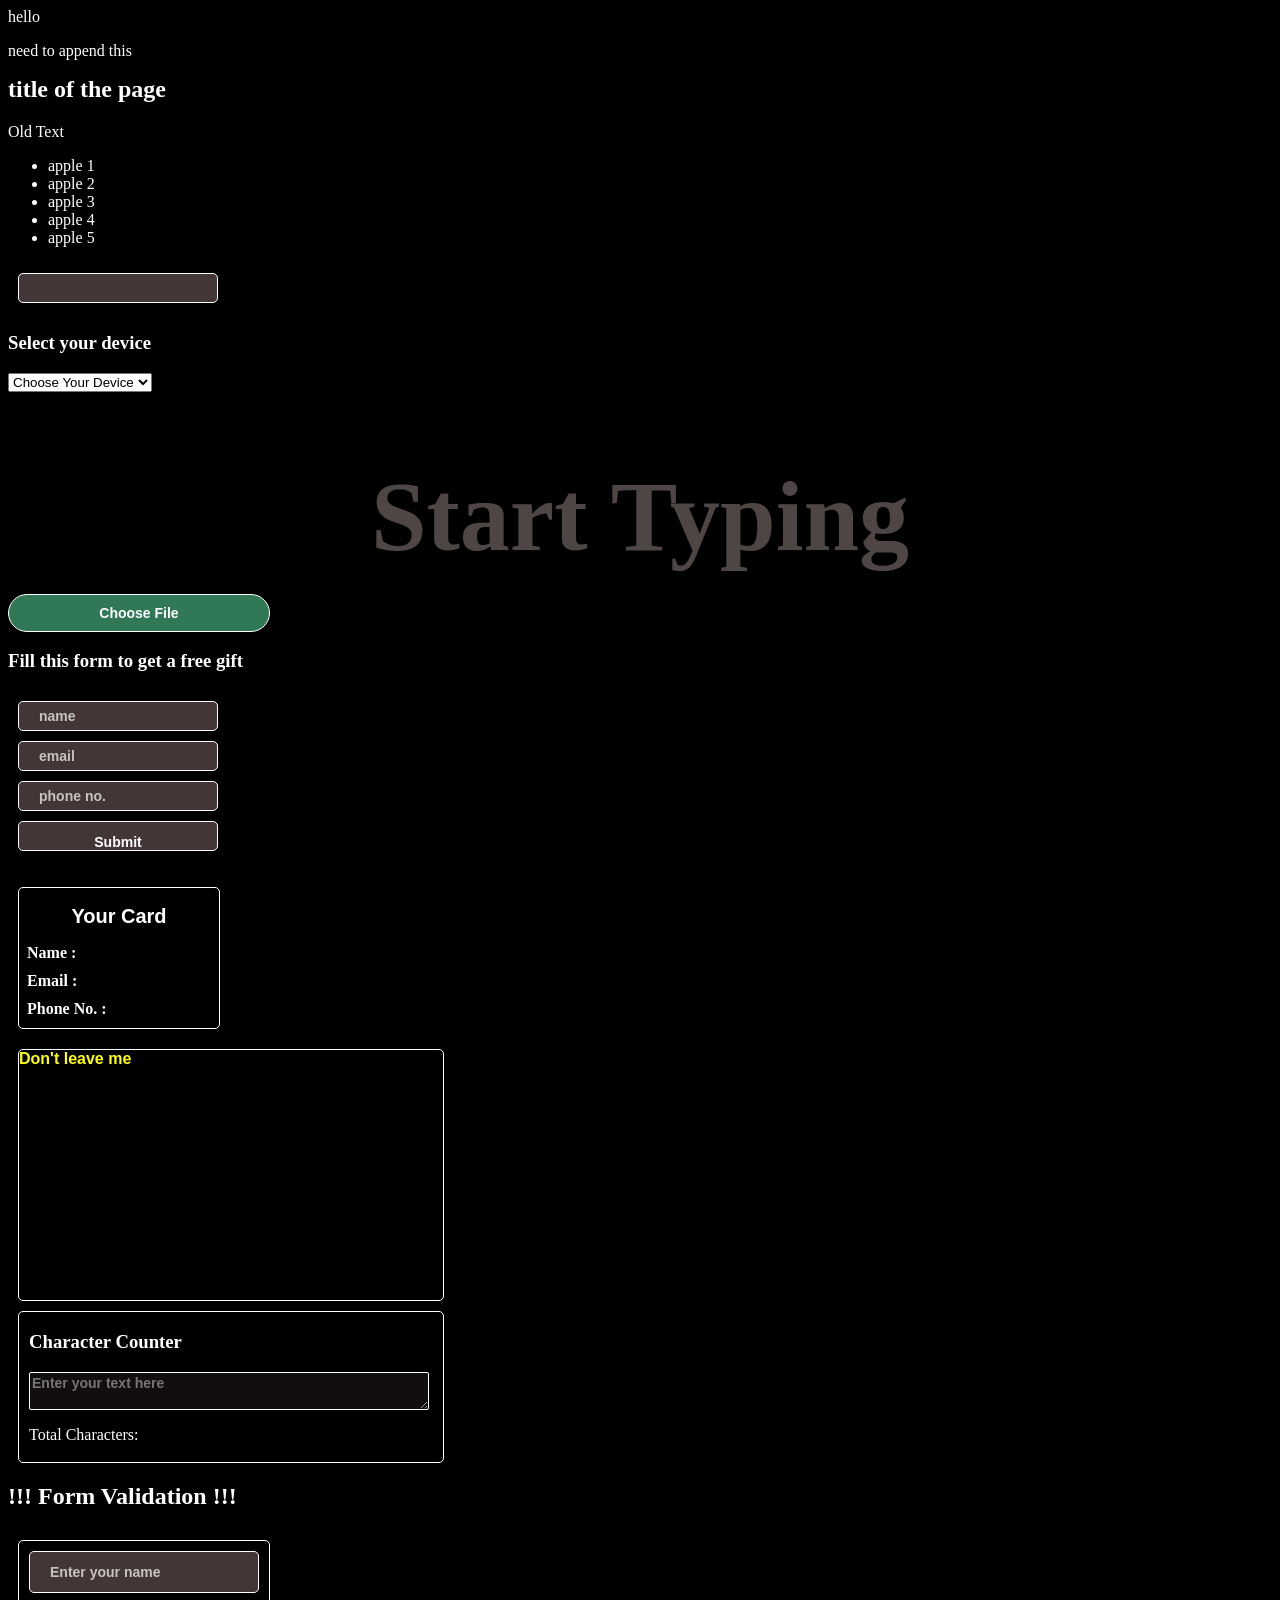
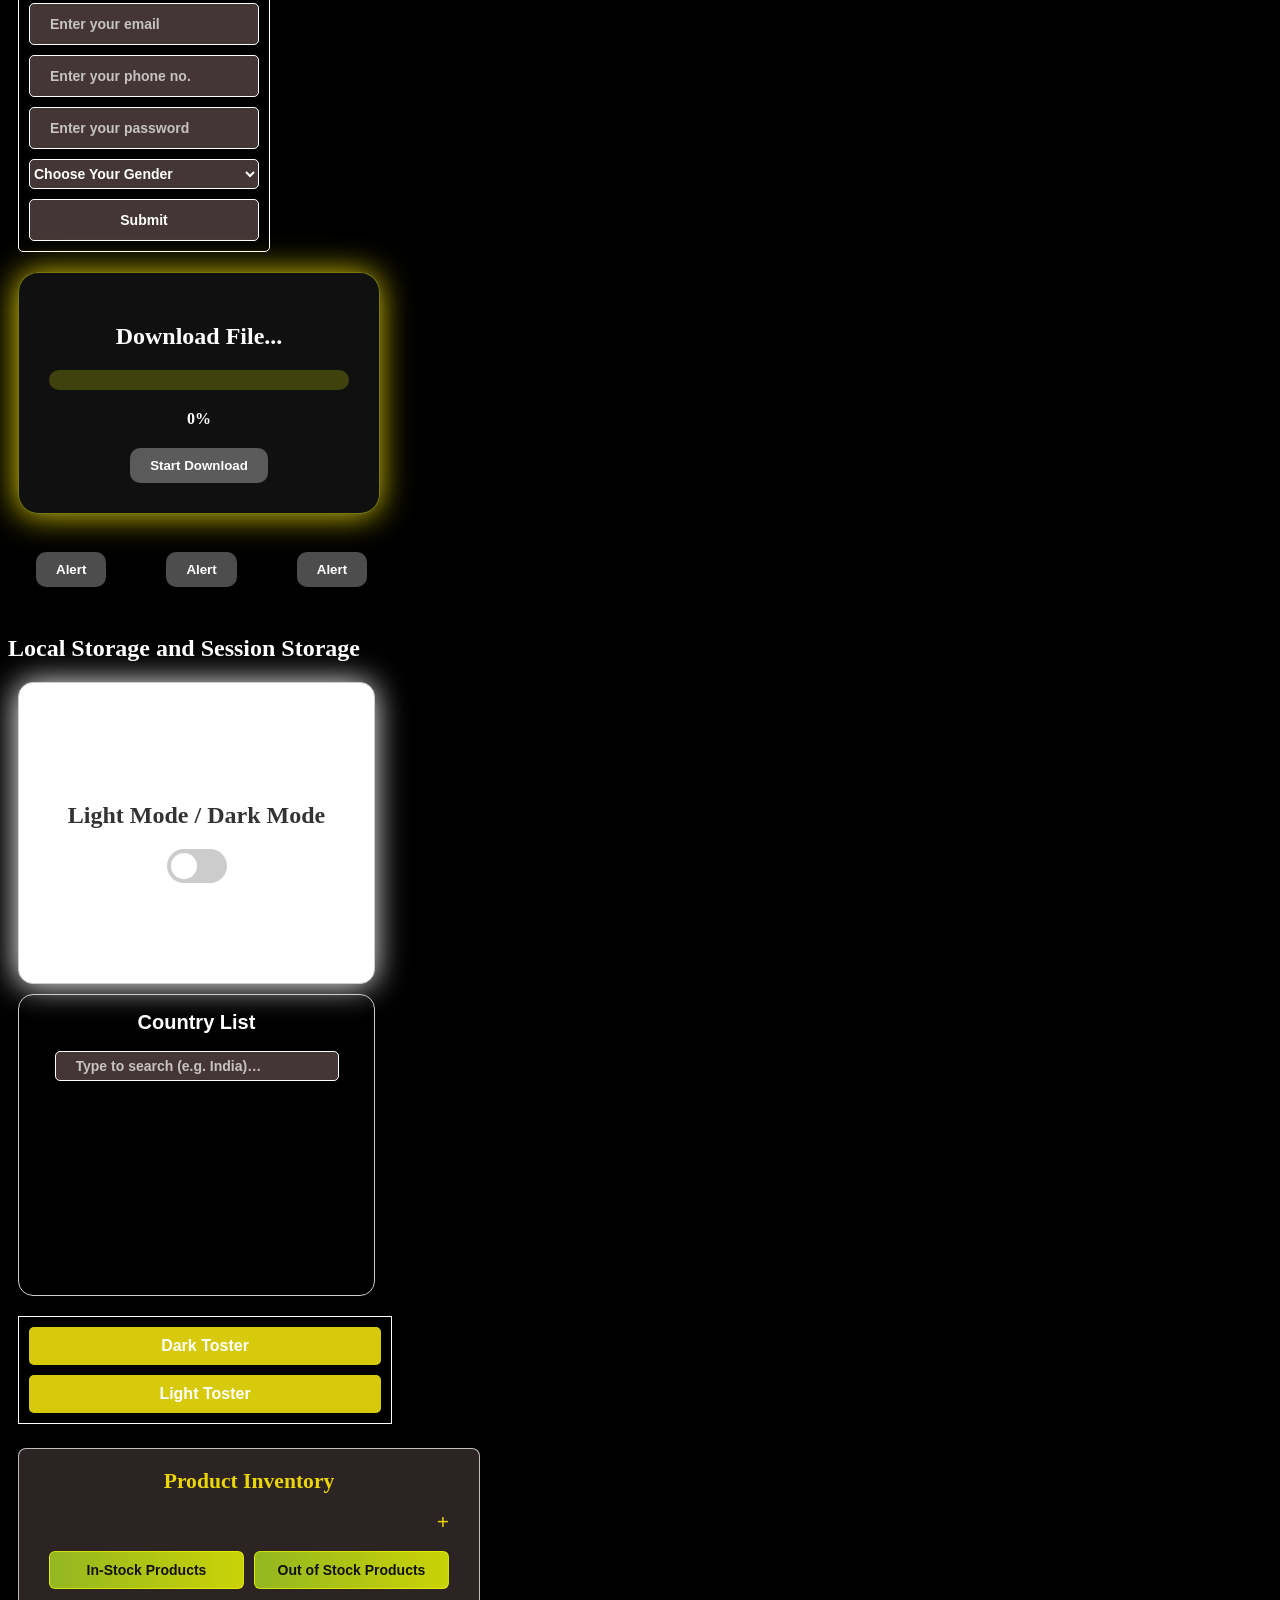
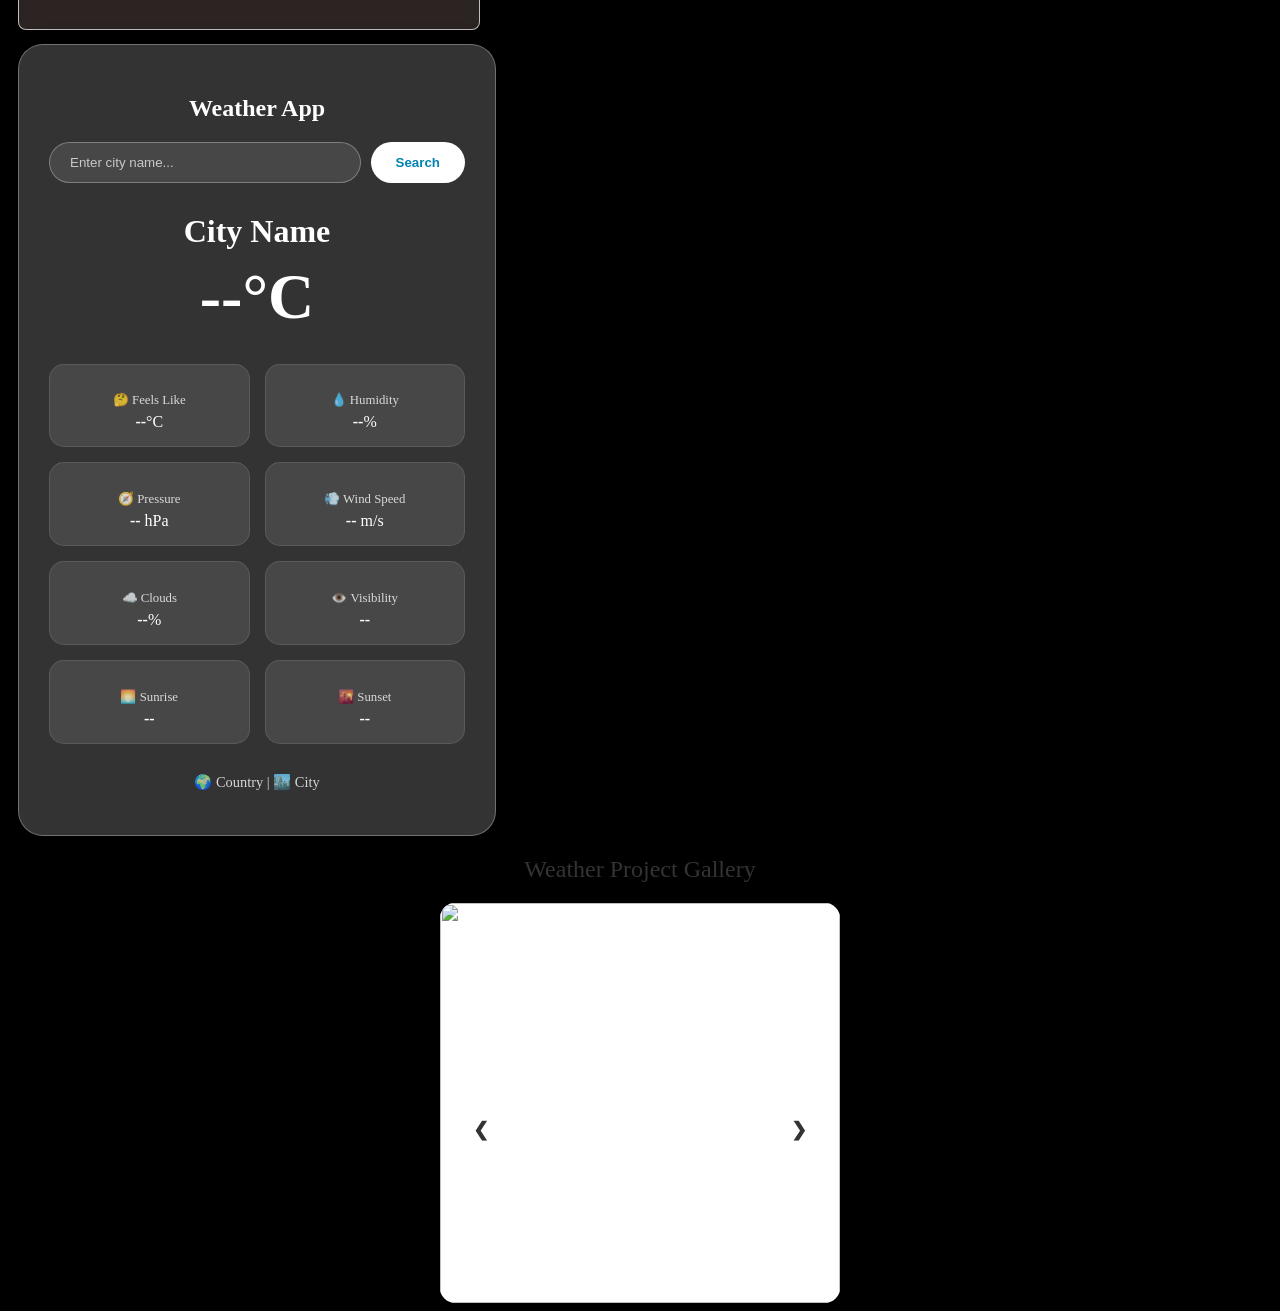
==== commit cdee6ab6: "c" ====
--- a/dom_event/index.html
+++ b/dom_event/index.html
@@ -316,7 +316,7 @@
                 </div>
                 <div class="detail-item">
                     <p>👁️ Visibility</p>
-                    <span id="visibility">--</span> 
+                    <span id="visibility">--</span>
                 </div>
                 <div class="detail-item">
                     <p>🌅 Sunrise</p>
@@ -334,6 +334,33 @@
             <p id="errorMessageWeather"></p>
         </div>
     </section>
+
+    <section class="Image-Slider">
+        <h1>Weather Project Gallery</h1>
+        
+        <div class="slider-wrapper">
+            <div class="slider-container">
+                <div class="slider-item">
+                    <img src="https://picsum.photos/id/237/600/600" alt="Image 1">
+                </div>
+                <div class="slider-item">
+                    <img src="https://picsum.photos/seed/picsum/600/600" alt="Image 2">
+                </div>
+                <div class="slider-item">
+                    <img src="https://picsum.photos/600/600.webp" alt="Image 3">
+                </div>
+                <div class="slider-item">
+                    <img src="https://picsum.photos/600/600?grayscale" alt="Image 4">
+                </div>
+                <div class="slider-item">
+                    <img src="https://picsum.photos/600/600/?blur" alt="Image 5">
+                </div>
+            </div>
+    
+            <button onclick="showNextImage(false)" class="nav-btn prev">❮</button>
+            <button onclick="showNextImage(true)" class="nav-btn next">❯</button>
+        </div>
+    </section>
 </body>
 
 </html>
--- a/dom_event/style.css
+++ b/dom_event/style.css
@@ -918,4 +918,92 @@
     font-family: Arial, Helvetica, sans-serif;
     font-weight: bold;
     margin-top: 10px;
+}
+
+
+
+
+
+
+.Image-Slider {
+    text-align: center;
+}
+
+.Image-Slider h1 {
+    color: #333;
+    margin-bottom: 20px;
+    font-weight: 300;
+}
+
+/* The Main Wrapper */
+.slider-wrapper {
+    position: relative;
+    width: 400px; /* Adjusted for better proportion */
+    margin: 0 auto;
+    box-shadow: 0 10px 30px rgba(0,0,0,0.15);
+    border-radius: 15px;
+    overflow: hidden;
+    /* transform: translateX(0); */
+    background: #fff;
+}
+
+.slider-container {
+    width: 100%;
+    height: 400px;
+}
+
+/* Individual Items */
+.slider-item {
+    display: none;
+    width: 100%;
+    height: 100%;
+}
+
+/* Show first item by default */
+.slider-item:nth-child(1) {
+    display: block;
+}
+
+.slider-item img {
+    width: 100%;
+    height: 100%;
+    object-fit: cover;
+    /* Smooth Fade Animation */
+    animation: fadeIn 0.5s ease-in-out;
+}
+
+/* @keyframes fadeIn {
+    from { opacity: 0.4; }
+    to { opacity: 1; }
+} */
+
+/* Button Styling */
+.nav-btn {
+    position: absolute;
+    top: 50%;
+    /* transform: translateY(-50%); */
+    background: rgba(255, 255, 255, 0.7);
+    border: none;
+    padding: 15px 18px;
+    cursor: pointer;
+    font-size: 1.2rem;
+    border-radius: 50%;
+    transition: all 0.3s ease;
+    display: flex;
+    align-items: center;
+    justify-content: center;
+    color: #333;
+}
+
+.nav-btn:hover {
+    background: white;
+    color: #0083b0;
+    box-shadow: 0 0 10px rgba(0,0,0,0.2);
+}
+
+.prev { left: 15px; }
+.next { right: 15px; }
+
+.nav-btn:active {
+    scale: 0.9;
 }
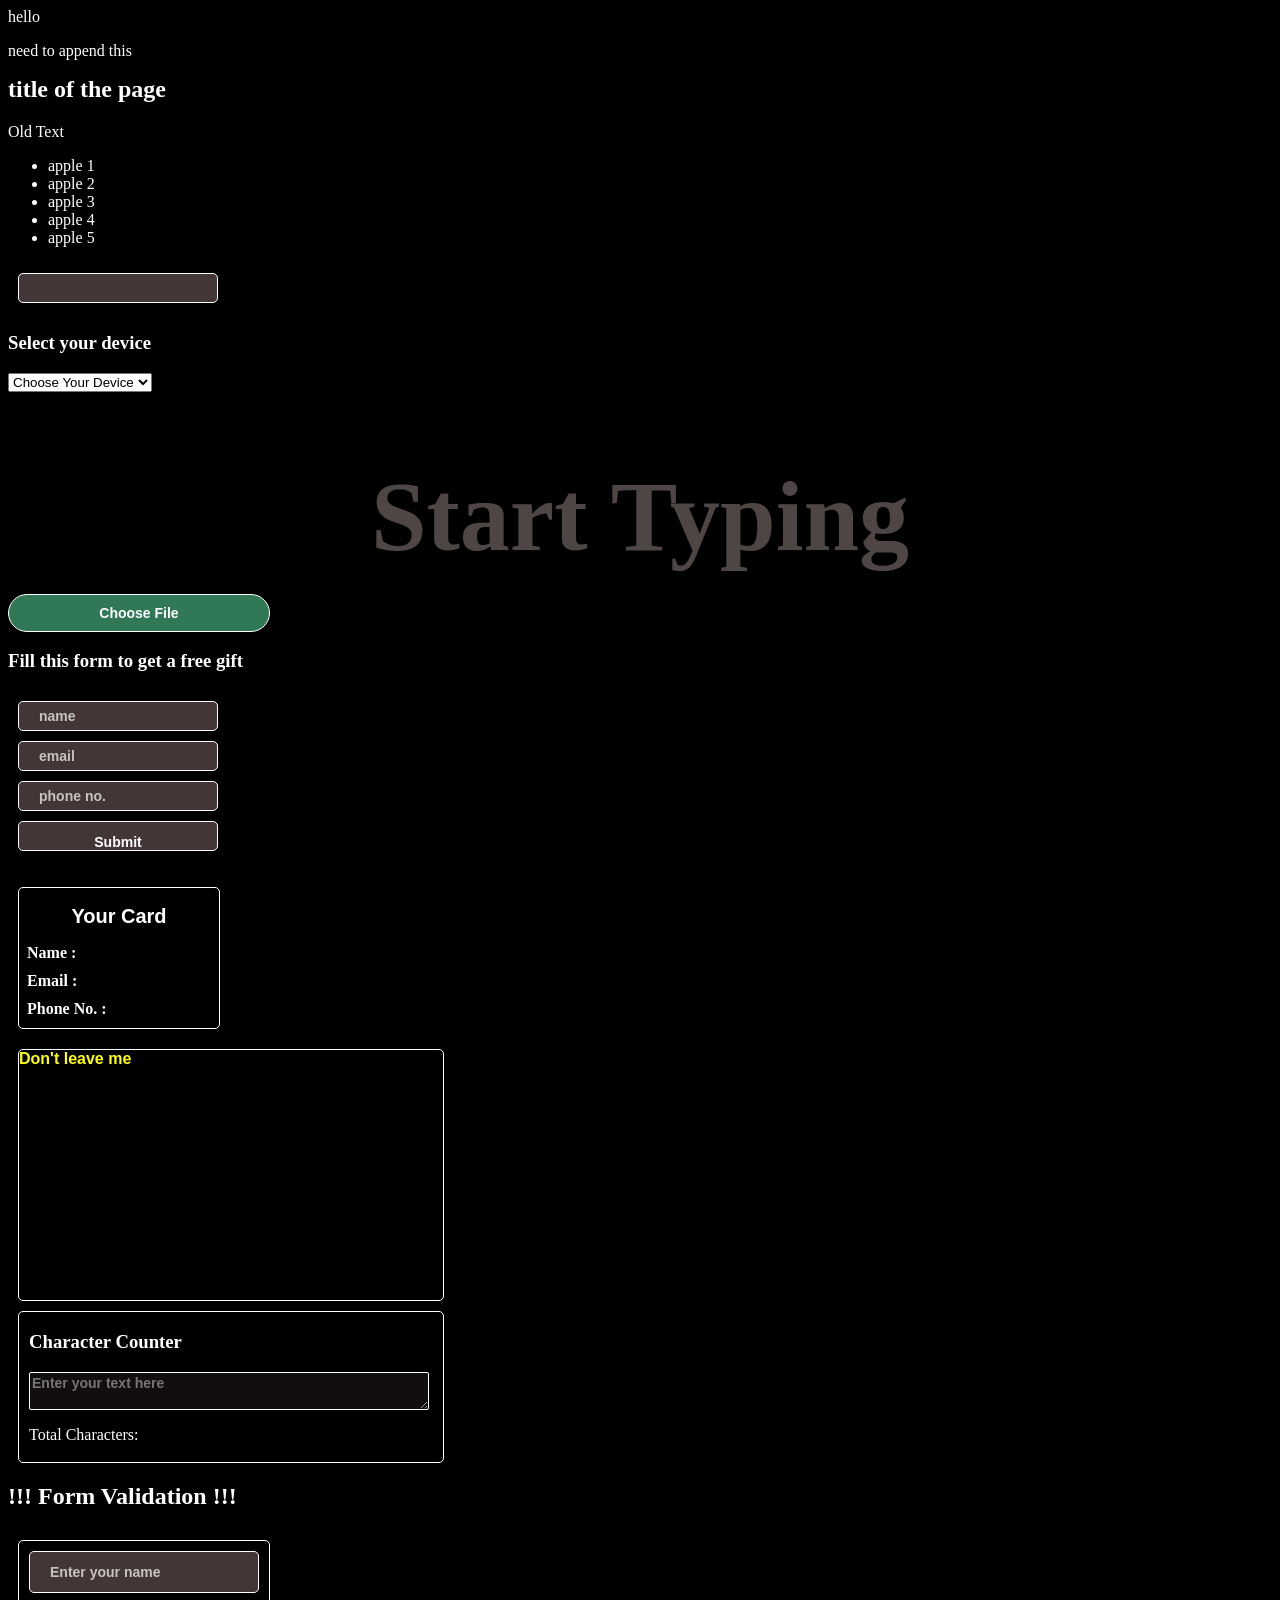
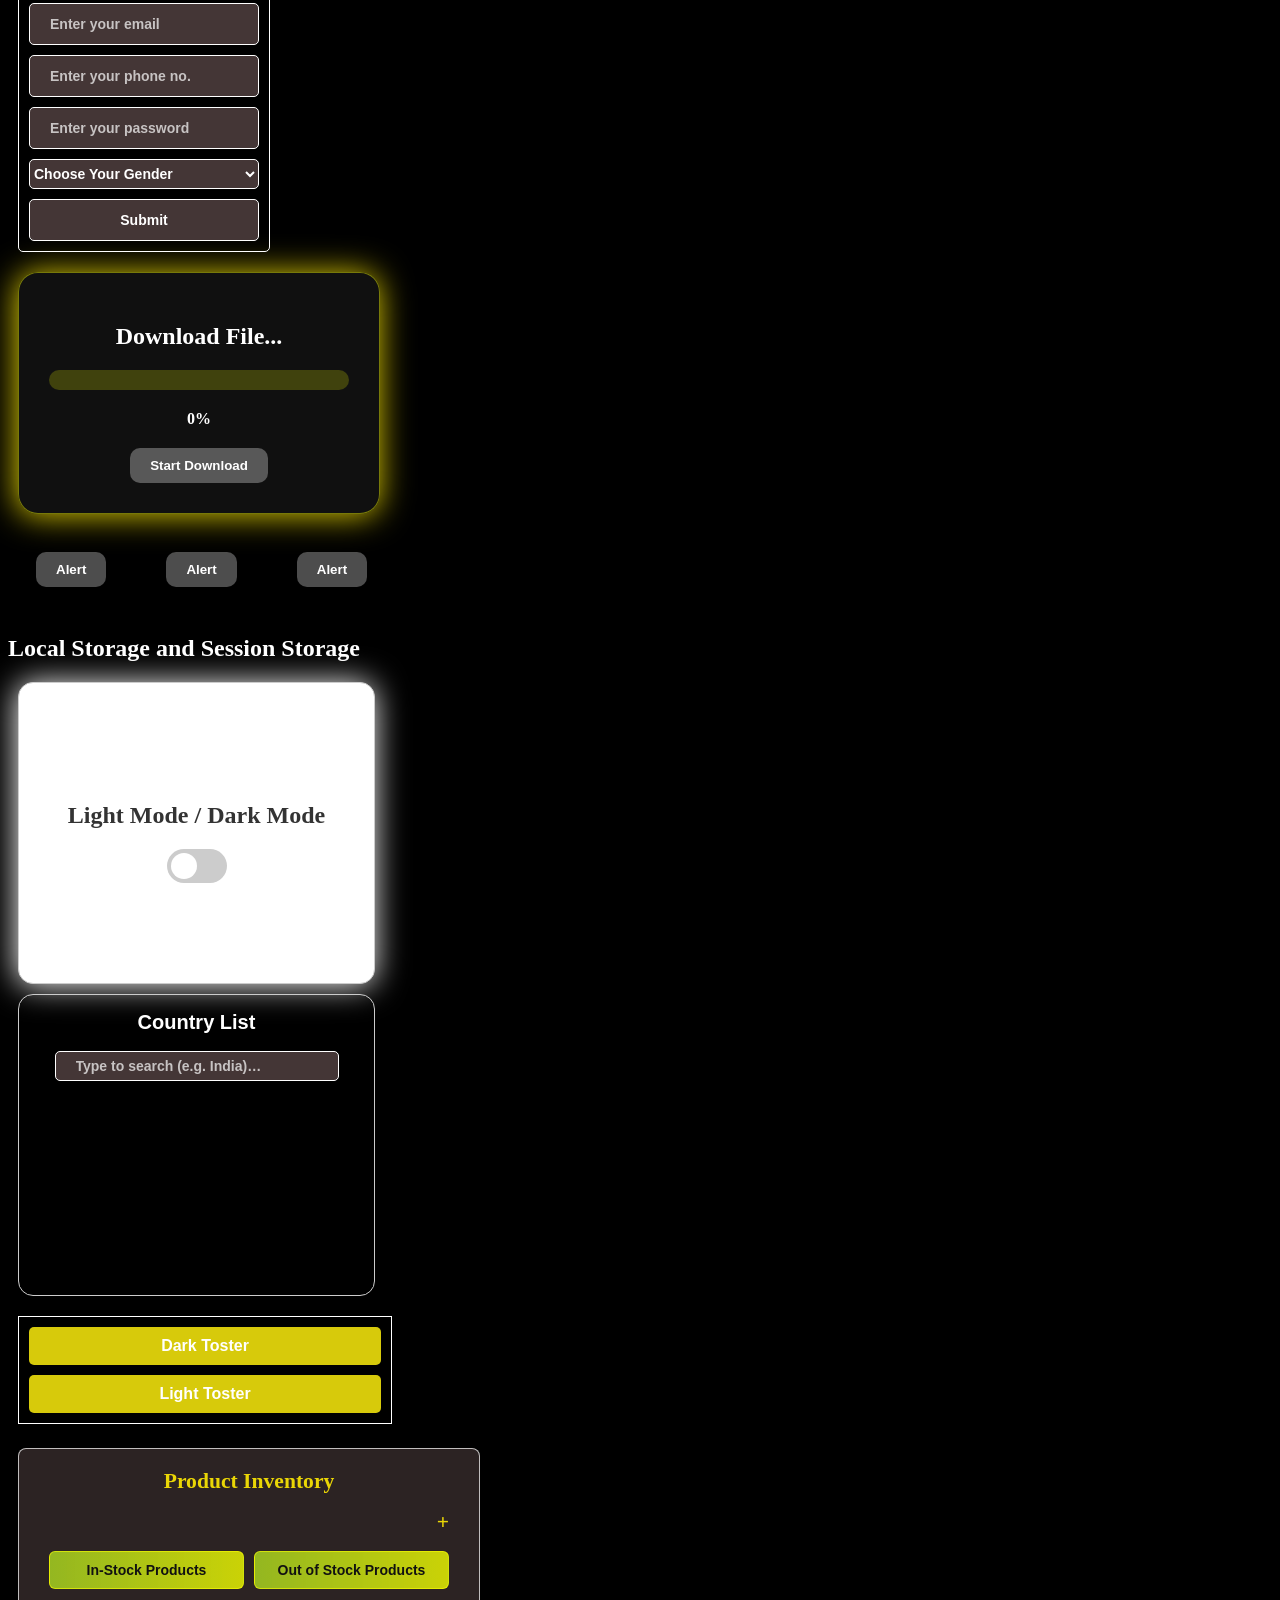
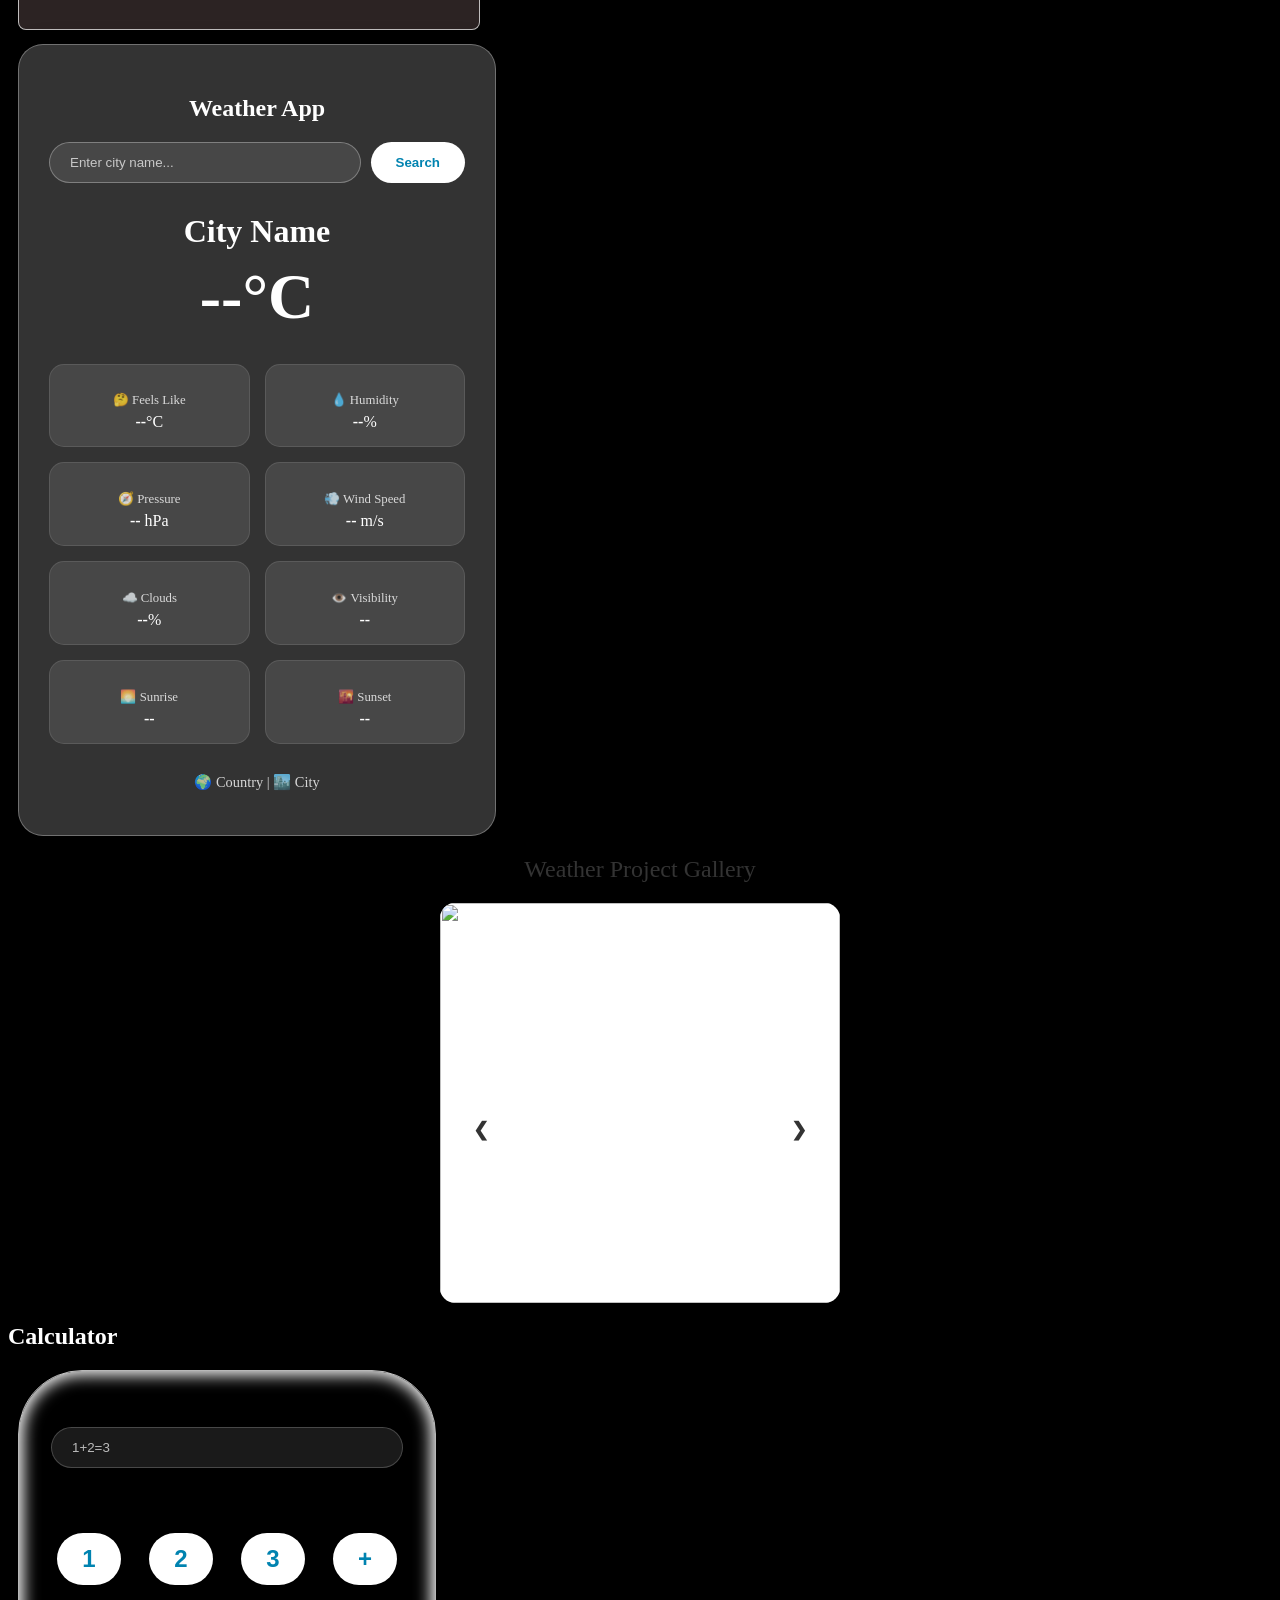
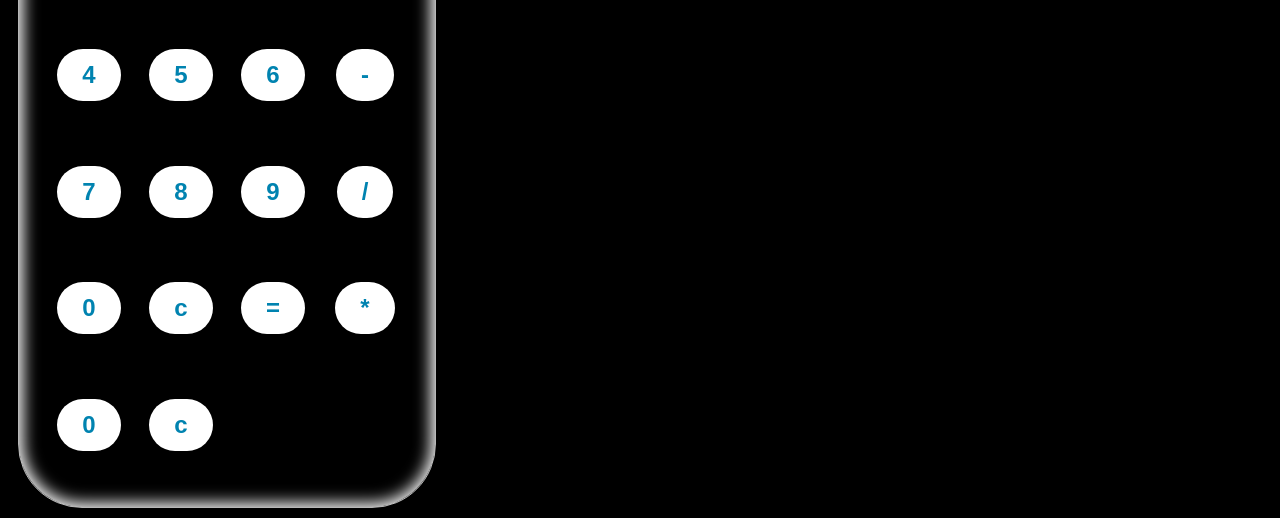
==== commit 7ac79781: "commit" ====
--- a/dom_event/index.html
+++ b/dom_event/index.html
@@ -1,129 +1,135 @@
 <html lang="en">
-
-<head>
-    <meta charset="UTF-8">
-    <meta name="viewport" content="width=device-width, initial-scale=1.0">
+  <head>
+    <meta charset="UTF-8" />
+    <meta name="viewport" content="width=device-width, initial-scale=1.0" />
     <title>Document</title>
-    <link rel="stylesheet" href="style.css">
-</head>
-
-<body>
-    <p>hello </p>
-    <p>need to append this </p>
+    <link rel="stylesheet" href="style.css" />
+  </head>
+
+  <body>
+    <p>hello</p>
+    <p>need to append this</p>
     <h1 id="title">title of the page</h1>
     <p id="text">Old Text</p>
 
     <div id="box"></div>
 
     <ul>
-        <li>apple 1</li>
-        <li>apple 2</li>
-        <li>apple 3</li>
-        <li>apple 4</li>
-        <li>apple 5 </li>
+      <li>apple 1</li>
+      <li>apple 2</li>
+      <li>apple 3</li>
+      <li>apple 4</li>
+      <li>apple 5</li>
     </ul>
     <!-- <img src="https://images.unsplash.com/photo-1520209759809-a9bcb6cb3241?fm=jpg&q=60&w=3000&auto=format&fit=crop&ixlib=rb-4.1.0&ixid=M3wxMjA3fDB8MHxzZWFyY2h8Mnx8aW1nfGVufDB8fDB8fHww"
         alt="this image"> -->
 
-    <input type="text" id="input">
+    <input type="text" id="input" />
 
     <h3 class="select-device">Select your device</h3>
     <select>
-
-        <option disabled selected>Choose Your Device</option>
-
-        <option value="samsung">Samsung</option>
-
-        <option value="mi">Xiomi</option>
-
-        <option value="apple">Apple iPhone</option>
-
-        <option value="oppo">0ppo</option>
+      <option disabled selected>Choose Your Device</option>
+
+      <option value="samsung">Samsung</option>
+
+      <option value="mi">Xiomi</option>
+
+      <option value="apple">Apple iPhone</option>
+
+      <option value="oppo">0ppo</option>
     </select>
 
     <h1 class="keyword">Start Typing</h1>
 
-
     <div id="main">
-        <label for="input2" class="file-upload-btn">Choose File</label>
-        <input type="file" id="input2" accept="*/*">
-        <!-- <div id="file-name">Uploaded File</div> -->
+      <label for="input2" class="file-upload-btn">Choose File</label>
+      <input type="file" id="input2" accept="*/*" />
+      <!-- <div id="file-name">Uploaded File</div> -->
     </div>
 
     <div class="input_form">
-        <h3>Fill this form to get a free gift</h3>
-
-        <form action="">
-            <input class="input" required placeholder="name" type="text">
-            <input class="input" placeholder="email" type="email">
-            <input class="input" placeholder="phone no." type="tel">
-            <input type="submit">
-        </form>
-
-        <div class="card">
-            <h2>Your Card</h2>
-            <h4>Name : </h4>
-            <h4>Email : </h4>
-            <h4>Phone No. : </h4>
-        </div>
-
+      <h3>Fill this form to get a free gift</h3>
+
+      <form action="">
+        <input class="input" required placeholder="name" type="text" />
+        <input class="input" placeholder="email" type="email" />
+        <input class="input" placeholder="phone no." type="tel" />
+        <input type="submit" />
+      </form>
+
+      <div class="card">
+        <h2>Your Card</h2>
+        <h4>Name :</h4>
+        <h4>Email :</h4>
+        <h4>Phone No. :</h4>
+      </div>
     </div>
     <div class="mouse-position">
-        <h4>Don't leave me</h4>
-    </div>
-
+      <h4>Don't leave me</h4>
+    </div>
 
     <div class="character-counter">
-        <!-- <div class="character-counter-content"> -->
-        <h3>Character Counter</h3>
-        <textarea placeholder="Enter your text here" id="character-input" rows="2"></textarea>
-        <p id="character-count">Total Characters: <span></span></p>
-        <!-- </div> -->
-    </div>
-
+      <!-- <div class="character-counter-content"> -->
+      <h3>Character Counter</h3>
+      <textarea
+        placeholder="Enter your text here"
+        id="character-input"
+        rows="2"
+      ></textarea>
+      <p id="character-count">Total Characters: <span></span></p>
+      <!-- </div> -->
+    </div>
 
     <h2>!!! Form Validation !!!</h2>
     <div class="form-validation">
-
-        <form action="">
-
-            <input type="text" id="name" placeholder="Enter your name">
-            <p id="name-error">Name must be 3–50 letters and spaces only</p>
-            <input type="email" id="email" placeholder="Enter your email" autocomplete="email">
-            <p id="email-error">Please enter a valid email address</p>
-            <input type="tel" id="phone" placeholder="Enter your phone no." autocomplete="tel">
-            <p id="phone-error">Phone no. must be 10 digits</p>
-            <input type="password" id="password" placeholder="Enter your password" autocomplete="current-password">
-            <p id="password-error">Password must be 8+ chars, include upper, lower, number & special char</p>
-            <select name="gender" id="select-gender">
-                <option disabled selected>Choose Your Gender</option>
-                <option value="male">Male</option>
-                <option value="female">Female</option>
-            </select>
-            <input type="submit" id="submit-btn">
-        </form>
+      <form action="">
+        <input type="text" id="name" placeholder="Enter your name" />
+        <p id="name-error">Name must be 3–50 letters and spaces only</p>
+        <input
+          type="email"
+          id="email"
+          placeholder="Enter your email"
+          autocomplete="email"
+        />
+        <p id="email-error">Please enter a valid email address</p>
+        <input
+          type="tel"
+          id="phone"
+          placeholder="Enter your phone no."
+          autocomplete="tel"
+        />
+        <p id="phone-error">Phone no. must be 10 digits</p>
+        <input
+          type="password"
+          id="password"
+          placeholder="Enter your password"
+          autocomplete="current-password"
+        />
+        <p id="password-error">
+          Password must be 8+ chars, include upper, lower, number & special char
+        </p>
+        <select name="gender" id="select-gender">
+          <option disabled selected>Choose Your Gender</option>
+          <option value="male">Male</option>
+          <option value="female">Female</option>
+        </select>
+        <input type="submit" id="submit-btn" />
+      </form>
     </div>
 
     <div class="container">
-        <div class="download-card">
-            <h2>Download File...</h2>
-            <div class="progress-bar">
-                <div class="progress"></div>
-            </div>
-            <p class="status">0%</p>
-            <button id="start-btn">Start Download</button>
+      <div class="download-card">
+        <h2>Download File...</h2>
+        <div class="progress-bar">
+          <div class="progress"></div>
         </div>
-
-        <button class="btn">
-            Alert
-        </button>
-        <button class="btn">
-            Alert
-        </button>
-        <button class="btn">
-            Alert
-        </button>
-
+        <p class="status">0%</p>
+        <button id="start-btn">Start Download</button>
+      </div>
+
+      <button class="btn">Alert</button>
+      <button class="btn">Alert</button>
+      <button class="btn">Alert</button>
     </div>
 
     <h2>Local Storage and Session Storage</h2>
@@ -131,33 +137,34 @@
     <button class="session-storage-btn" id="session-storage">Session Storage</button> -->
 
     <div class="theme-container">
-        <h2>Light Mode / Dark Mode</h2>
-        <label class="switch">
-            <input type="checkbox" id="themeToggle">
-            <span class="slider"></span>
-        </label>
-    </div>
-
+      <h2>Light Mode / Dark Mode</h2>
+      <label class="switch">
+        <input type="checkbox" id="themeToggle" />
+        <span class="slider"></span>
+      </label>
+    </div>
 
     <div class="country_container">
-        <h2>Country List</h2>
-        <!-- <select id="country_input" name="country">
+      <h2>Country List</h2>
+      <!-- <select id="country_input" name="country">
         <option disabled selected value="">Choose Your Country</option>
     </select> -->
 
-        <!-- <label for="country_input" class="country-label">Search country</label> -->
-        <input type="text" id="country_input" list="country_datalist" placeholder="Type to search (e.g. India)…"
-            autocomplete="on">
-        <datalist id="country_datalist"></datalist>
-
-    </div>
-
-
-
-    <script src="script.js" defer></script>
+      <!-- <label for="country_input" class="country-label">Search country</label> -->
+      <input
+        type="text"
+        id="country_input"
+        list="country_datalist"
+        placeholder="Type to search (e.g. India)…"
+        autocomplete="on"
+      />
+      <datalist id="country_datalist"></datalist>
+    </div>
+
+    <script  src="script.js" defer></script>
     <div class="main-container">
-        <button class="tosterButton darkToster">Dark Toster</button>
-        <button class="tosterButton lightToster">Light Toster</button>
+      <button class="tosterButton darkToster">Dark Toster</button>
+      <button class="tosterButton lightToster">Light Toster</button>
     </div>
     <!-- <div class="container">
         <p>Example of a  toster message.</p>
@@ -193,174 +200,220 @@
         </form>
     </div> -->
 
-
     <div class="product-inventory">
-        <h1>Product Inventory
-
-        </h1>
-        <h1 class="add-product-btn">+</h1>
-
-        <div class="buttons">
-            <button onclick="fetchProducts(true)" id="showInStock">In-Stock Products</button>
-            <button onclick="fetchProducts(false)" id="showOutOfStock">Out of Stock Products</button>
+      <h1>Product Inventory</h1>
+      <h1 class="add-product-btn">+</h1>
+
+      <div class="buttons">
+        <button onclick="fetchProducts(true)" id="showInStock">
+          In-Stock Products
+        </button>
+        <button onclick="fetchProducts(false)" id="showOutOfStock">
+          Out of Stock Products
+        </button>
+      </div>
+      <ul id="productList">
+        <!-- <li>Product 1 <button class="delete-btn">Delete</button> <button class="edit-btn">Edit</button></li> -->
+      </ul>
+    </div>
+
+    <div id="product-modal" class="modal-overlay">
+      <div class="modal-container">
+        <h2>Add New Product</h2>
+        <form id="product-form">
+          <div class="input-group">
+            <label for="p-name">Product Name</label>
+            <input
+              type="text"
+              id="p-name"
+              placeholder="e.g. Wireless Mouse"
+              required
+            />
+          </div>
+
+          <div class="input-group">
+            <label for="p-price">Price (₹)</label>
+            <input type="number" id="p-price" placeholder="899" required />
+          </div>
+
+          <div class="toggle-group">
+            <span class="label">In Stock Status</span>
+            <label class="switch">
+              <input type="checkbox" id="p-stock" checked />
+              <span class="slider"></span>
+            </label>
+          </div>
+
+          <div class="modal-actions">
+            <button type="button" class="btn-cancel" onclick="closeModal()">
+              Cancel
+            </button>
+            <button type="submit" class="submit-btn">Save Product</button>
+          </div>
+          <p id="status"></p>
+        </form>
+      </div>
+    </div>
+    <div id="edit-product-modal" class="modal-overlay">
+      <div class="modal-container">
+        <h2>Edit Product</h2>
+        <form id="edit-product-form">
+          <div class="input-group">
+            <label for="p-name">Product Name</label>
+            <input
+              type="text"
+              id="p-name"
+              class="edit_name"
+              placeholder="e.g. Wireless Mouse"
+              required
+            />
+          </div>
+          <div class="input-group">
+            <label for="p-price">Price (₹)</label>
+            <input
+              type="number"
+              id="p-price"
+              class="edit_price"
+              placeholder="899"
+              required
+            />
+          </div>
+
+          <div class="toggle-group">
+            <span class="label">In Stock Status</span>
+            <label class="switch">
+              <input type="checkbox" id="p-stock" class="edit_stock" checked />
+              <span class="slider"></span>
+            </label>
+          </div>
+
+          <div class="modal-actions">
+            <button type="button" class="btn-cancel" onclick="closeEditModal()">
+              Cancel
+            </button>
+            <button type="submit" class="submit-btn">Save Product</button>
+          </div>
+        </form>
+
+        <p id="statusEdit"></p>
+      </div>
+    </div>
+
+    <section class="weather-card">
+      <h1>Weather App</h1>
+
+      <div class="search-box">
+        <input type="text" id="cityInput" placeholder="Enter city name..." />
+        <button id="getWeather">Search</button>
+      </div>
+
+      <div id="weather" class="weather-info">
+        <div class="main-stats">
+          <h2 id="location">City Name</h2>
+          <div class="temp-container"><span id="temperature">--</span>°C</div>
+          <!-- <p class="description-text">🌤️ <span id="description">Condition</span></p>
+                <img id="icon" src="" alt="weather icon" class="weather-icon"> -->
         </div>
-        <ul id="productList">
-            <!-- <li>Product 1 <button class="delete-btn">Delete</button> <button class="edit-btn">Edit</button></li> -->
-        </ul>
-    </div>
-
-
-    <div id="product-modal" class="modal-overlay">
-        <div class="modal-container">
-            <h2>Add New Product</h2>
-            <form id="product-form">
-                <div class="input-group">
-                    <label for="p-name">Product Name</label>
-                    <input type="text" id="p-name" placeholder="e.g. Wireless Mouse" required>
-                </div>
-
-                <div class="input-group">
-                    <label for="p-price">Price (₹)</label>
-                    <input type="number" id="p-price" placeholder="899" required>
-                </div>
-
-                <div class="toggle-group">
-                    <span class="label">In Stock Status</span>
-                    <label class="switch">
-                        <input type="checkbox" id="p-stock" checked>
-                        <span class="slider"></span>
-                    </label>
-                </div>
-
-                <div class="modal-actions">
-                    <button type="button" class="btn-cancel" onclick="closeModal()">Cancel</button>
-                    <button type="submit" class="submit-btn">Save Product</button>
-                </div>
-                <p id="status"> </p>
-            </form>
-
+
+        <div class="details-grid">
+          <div class="detail-item">
+            <p>🤔 Feels Like</p>
+            <span id="feelsLike">--</span>°C
+          </div>
+          <div class="detail-item">
+            <p>💧 Humidity</p>
+            <span id="humidity">--</span>%
+          </div>
+          <div class="detail-item">
+            <p>🧭 Pressure</p>
+            <span id="pressure">--</span> hPa
+          </div>
+          <div class="detail-item">
+            <p>💨 Wind Speed</p>
+            <span id="windSpeed">--</span> m/s
+          </div>
+          <div class="detail-item">
+            <p>☁️ Clouds</p>
+            <span id="clouds">--</span>%
+          </div>
+          <div class="detail-item">
+            <p>👁️ Visibility</p>
+            <span id="visibility">--</span>
+          </div>
+          <div class="detail-item">
+            <p>🌅 Sunrise</p>
+            <span id="sunrise">--</span>
+          </div>
+          <div class="detail-item">
+            <p>🌇 Sunset</p>
+            <span id="sunset">--</span>
+          </div>
         </div>
-    </div>
-    <div id="edit-product-modal" class="modal-overlay">
-        <div class="modal-container">
-            <h2>Edit Product</h2>
-            <form id="edit-product-form">
-                <div class="input-group">
-                    <label for="p-name">Product Name</label>
-                    <input type="text" id="p-name" class="edit_name" placeholder="e.g. Wireless Mouse" required>
-                </div>
-                <div class="input-group">
-                    <label for="p-price">Price (₹)</label>
-                    <input type="number" id="p-price" class="edit_price" placeholder="899" required>
-                </div>
-
-                <div class="toggle-group">
-                    <span class="label">In Stock Status</span>
-                    <label class="switch">
-                        <input type="checkbox" id="p-stock" class="edit_stock" checked>
-                        <span class="slider"></span>
-                    </label>
-                </div>
-
-                <div class="modal-actions">
-                    <button type="button" class="btn-cancel" onclick="closeEditModal()">Cancel</button>
-                    <button type="submit" class="submit-btn">Save Product</button>
-                </div>
-            </form>
-
-            <p id="statusEdit"> </p>
+
+        <div class="footer-info">
+          <p>
+            🌍 <span id="country">Country</span> | 🏙️
+            <span id="cityName">City</span>
+          </p>
         </div>
-    </div>
-
-
-
-
-    <section class="weather-card">
-        <h1>Weather App</h1>
-
-        <div class="search-box">
-            <input type="text" id="cityInput" placeholder="Enter city name...">
-            <button id="getWeather">Search</button>
+        <p id="errorMessageWeather"></p>
+      </div>
+    </section>
+
+    <section class="Image-Slider">
+      <h1>Weather Project Gallery</h1>
+
+      <div class="slider-wrapper">
+        <div class="slider-container">
+          <div class="slider-item">
+            <img src="https://picsum.photos/id/237/600/600" alt="Image 1" />
+          </div>
+          <div class="slider-item">
+            <img
+              src="https://picsum.photos/seed/picsum/600/600"
+              alt="Image 2"
+            />
+          </div>
+          <div class="slider-item">
+            <img src="https://picsum.photos/600/600.webp" alt="Image 3" />
+          </div>
+          <div class="slider-item">
+            <img src="https://picsum.photos/600/600?grayscale" alt="Image 4" />
+          </div>
+          <div class="slider-item">
+            <img src="https://picsum.photos/600/600/?blur" alt="Image 5" />
+          </div>
         </div>
 
-        <div id="weather" class="weather-info">
-            <div class="main-stats">
-                <h2 id="location">City Name</h2>
-                <div class="temp-container">
-                    <span id="temperature">--</span>°C
-                </div>
-                <!-- <p class="description-text">🌤️ <span id="description">Condition</span></p>
-                <img id="icon" src="" alt="weather icon" class="weather-icon"> -->
-            </div>
-
-            <div class="details-grid">
-                <div class="detail-item">
-                    <p>🤔 Feels Like</p>
-                    <span id="feelsLike">--</span>°C
-                </div>
-                <div class="detail-item">
-                    <p>💧 Humidity</p>
-                    <span id="humidity">--</span>%
-                </div>
-                <div class="detail-item">
-                    <p>🧭 Pressure</p>
-                    <span id="pressure">--</span> hPa
-                </div>
-                <div class="detail-item">
-                    <p>💨 Wind Speed</p>
-                    <span id="windSpeed">--</span> m/s
-                </div>
-                <div class="detail-item">
-                    <p>☁️ Clouds</p>
-                    <span id="clouds">--</span>%
-                </div>
-                <div class="detail-item">
-                    <p>👁️ Visibility</p>
-                    <span id="visibility">--</span>
-                </div>
-                <div class="detail-item">
-                    <p>🌅 Sunrise</p>
-                    <span id="sunrise">--</span>
-                </div>
-                <div class="detail-item">
-                    <p>🌇 Sunset</p>
-                    <span id="sunset">--</span>
-                </div>
-            </div>
-
-            <div class="footer-info">
-                <p>🌍 <span id="country">Country</span> | 🏙️ <span id="cityName">City</span></p>
-            </div>
-            <p id="errorMessageWeather"></p>
-        </div>
+        <button onclick="showNextImage(false)" class="nav-btn prev">❮</button>
+        <button onclick="showNextImage(true)" class="nav-btn next">❯</button>
+      </div>
     </section>
-
-    <section class="Image-Slider">
-        <h1>Weather Project Gallery</h1>
-        
-        <div class="slider-wrapper">
-            <div class="slider-container">
-                <div class="slider-item">
-                    <img src="https://picsum.photos/id/237/600/600" alt="Image 1">
-                </div>
-                <div class="slider-item">
-                    <img src="https://picsum.photos/seed/picsum/600/600" alt="Image 2">
-                </div>
-                <div class="slider-item">
-                    <img src="https://picsum.photos/600/600.webp" alt="Image 3">
-                </div>
-                <div class="slider-item">
-                    <img src="https://picsum.photos/600/600?grayscale" alt="Image 4">
-                </div>
-                <div class="slider-item">
-                    <img src="https://picsum.photos/600/600/?blur" alt="Image 5">
-                </div>
-            </div>
-    
-            <button onclick="showNextImage(false)" class="nav-btn prev">❮</button>
-            <button onclick="showNextImage(true)" class="nav-btn next">❯</button>
-        </div>
+    <section class="calc">
+      <h1>Calculator</h1>
+      <div class="calculator">
+        <input type="text" class="calc_result" placeholder="1+2=3" disabled />
+        <button class="calc_button" id="one" onclick="textNumber('1')">1</button>
+        <button class="calc_button" id="two" onclick="textNumber('2')">2</button>
+        <button class="calc_button" id="three" onclick="textNumber('3')">3</button>
+        <button class="calc_button" id="plus" onclick="textOperation('+')">+</button>
+        <button class="calc_button" id="four" onclick="textNumber('4')">4</button>
+        <button class="calc_button" id="five" onclick="textNumber('5')">5</button>
+        <button class="calc_button" id="six" onclick="textNumber('6')">6</button>
+        <button class="calc_button" id="minus" onclick="textOperation('-')">-</button>
+        <button class="calc_button" id="seven" onclick="textNumber('7')">7</button>
+        <button class="calc_button" id="eight" onclick="textNumber('8')">8</button>
+        <button class="calc_button" id="nine" onclick="textNumber('9')">9</button>
+        <button class="calc_button" id="divide" onclick="textOperation('/')">/</button>
+        <button class="calc_button" id="zero" onclick="textNumber('0')">0</button>
+        <button class="calc_button" id="clear" onclick="textOperationClear('c')">c</button>
+        <button class="calc_button" id="equals" onclick="textOperationEqual()">=</button>
+        <button class="calc_button" id="multiply" onclick="textOperation('*')">*</button>
+        <button class="calc_button" id="zero" onclick="textNumber('0')">0</button>
+        <button class="calc_button" id="clear" onclick="textOperationClear('c')">c</button>
+        <!-- <button class="calc_button" id="equals" onclick="textOperationEqual()">=</button>
+        <button class="calc_button" id="multiply" onclick="textOperation('*')">*</button> -->
+      </div>
     </section>
-</body>
-
-</html>+  </body>
+</html>
--- a/dom_event/style.css
+++ b/dom_event/style.css
@@ -243,7 +243,7 @@
 /* Glass Card */
 .download-card {
     background: rgba(25, 24, 24, 0.669);
-    backdrop-filter: blur(10px);
+    /* backdrop-filter: blur(10px); */
     border-radius: 20px;
     padding: 30px;
     width: 300px;
@@ -286,7 +286,7 @@
     background: rgba(255, 255, 255, 0.3);
     color: #fff;
     cursor: pointer;
-    backdrop-filter: blur(5px);
+    /* backdrop-filter: blur(5px); */
     transition: all 0.3s ease;
 }
 
@@ -616,7 +616,7 @@
 
 }
 
-.edit-btn{
+.edit-btn {
     background: rgba(255, 255, 255, 0.05);
     color: white;
     border: none;
@@ -670,7 +670,7 @@
 
 
 
-.add-product-btn{
+.add-product-btn {
     /* border: 1px solid white; */
     display: flex;
     justify-content: flex-end;
@@ -681,7 +681,7 @@
 
 
 /* Container with your signature yellow glow */
-#product-modal{
+#product-modal {
     display: none;
     /* display: flex; */
     justify-content: center;
@@ -695,11 +695,11 @@
     backdrop-filter: blur(10px);
 }
 
-#product-form{
-    width: 100%;
-}
-
-#edit-product-modal{
+#product-form {
+    width: 100%;
+}
+
+#edit-product-modal {
     display: none;
     /* display: flex; */
     justify-content: center;
@@ -711,7 +711,9 @@
     height: 100%;
     /* color: red; */
     backdrop-filter: blur(10px);
-}
+    z-index: 9;
+}
+
 .modal-container {
     background: rgba(25, 24, 24, 0.95);
     backdrop-filter: blur(10px);
@@ -780,17 +782,17 @@
     flex: 1;
     background: transparent;
     color: white;
-    border: 1px solid rgba(255,255,255,0.2);
+    border: 1px solid rgba(255, 255, 255, 0.2);
     padding: 12px;
     border-radius: 8px;
     cursor: pointer;
 }
 
 .btn-cancel:hover {
-    background: rgba(255,255,255,0.05);
-}
-
-#status{
+    background: rgba(255, 255, 255, 0.05);
+}
+
+#status {
     text-align: center;
     color: green;
     font-size: 14px;
@@ -811,7 +813,7 @@
     color: white;
     text-align: center;
     max-width: 26rem;
-    margin: 10px ;
+    margin: 10px;
 }
 
 h1 {
@@ -877,7 +879,7 @@
 
 .weather-icon {
     width: 100px;
-    filter: drop-shadow(0px 4px 4px rgba(0,0,0,0.2));
+    filter: drop-shadow(0px 4px 4px rgba(0, 0, 0, 0.2));
 }
 
 /* Details Grid */
@@ -938,9 +940,10 @@
 /* The Main Wrapper */
 .slider-wrapper {
     position: relative;
-    width: 400px; /* Adjusted for better proportion */
+    width: 400px;
+    /* Adjusted for better proportion */
     margin: 0 auto;
-    box-shadow: 0 10px 30px rgba(0,0,0,0.15);
+    box-shadow: 0 10px 30px rgba(0, 0, 0, 0.15);
     border-radius: 15px;
     overflow: hidden;
     /* transform: translateX(0); */
@@ -998,12 +1001,63 @@
 .nav-btn:hover {
     background: white;
     color: #0083b0;
-    box-shadow: 0 0 10px rgba(0,0,0,0.2);
-}
-
-.prev { left: 15px; }
-.next { right: 15px; }
+    box-shadow: 0 0 10px rgba(0, 0, 0, 0.2);
+}
+
+.prev {
+    left: 15px;
+}
+
+.next {
+    right: 15px;
+}
 
 .nav-btn:active {
     scale: 0.9;
+}
+
+.calculator {
+    border: 1px solid #ffffffb8;
+    box-shadow: inset 0px 0px 16px 4px white;
+    width: 22rem;
+    margin: 10px;
+    display: grid;
+    grid-template-columns: 1fr 1fr 1fr 1fr;
+    gap: 1rem;
+    justify-items: center;
+    padding: 2rem;
+    border-radius: 4rem;
+    height: 42rem;
+    align-items: center;
+
+        /* border: 1px solid rgb(243 255 0 / 87%);
+    box-shadow: inset 0px 0px 14px 3px #ffff00;
+    width: 22rem;
+    margin: 10px;
+    display: grid;
+    grid-template-columns: 1fr 1fr 1fr 1fr;
+    gap: 1rem;
+    justify-items: center;
+    padding: 2rem;
+    border-radius: 4rem;
+    height: 36rem;
+    align-items: center; */
+
+}
+
+.calc_result {
+    grid-column-start: 1;
+    grid-column-end: 5;
+    width: inherit;
+    display: grid;
+    border: 1px solid rgba(255, 255, 255, 0.2);
+    justify-items: center;
+    height: stretch;
+    align-items: center;
+}
+
+.calc_button {
+    font-size: 1.5rem;
+    /* border: 1px solid rgba(255, 255, 255, 0.2); */
+
 }
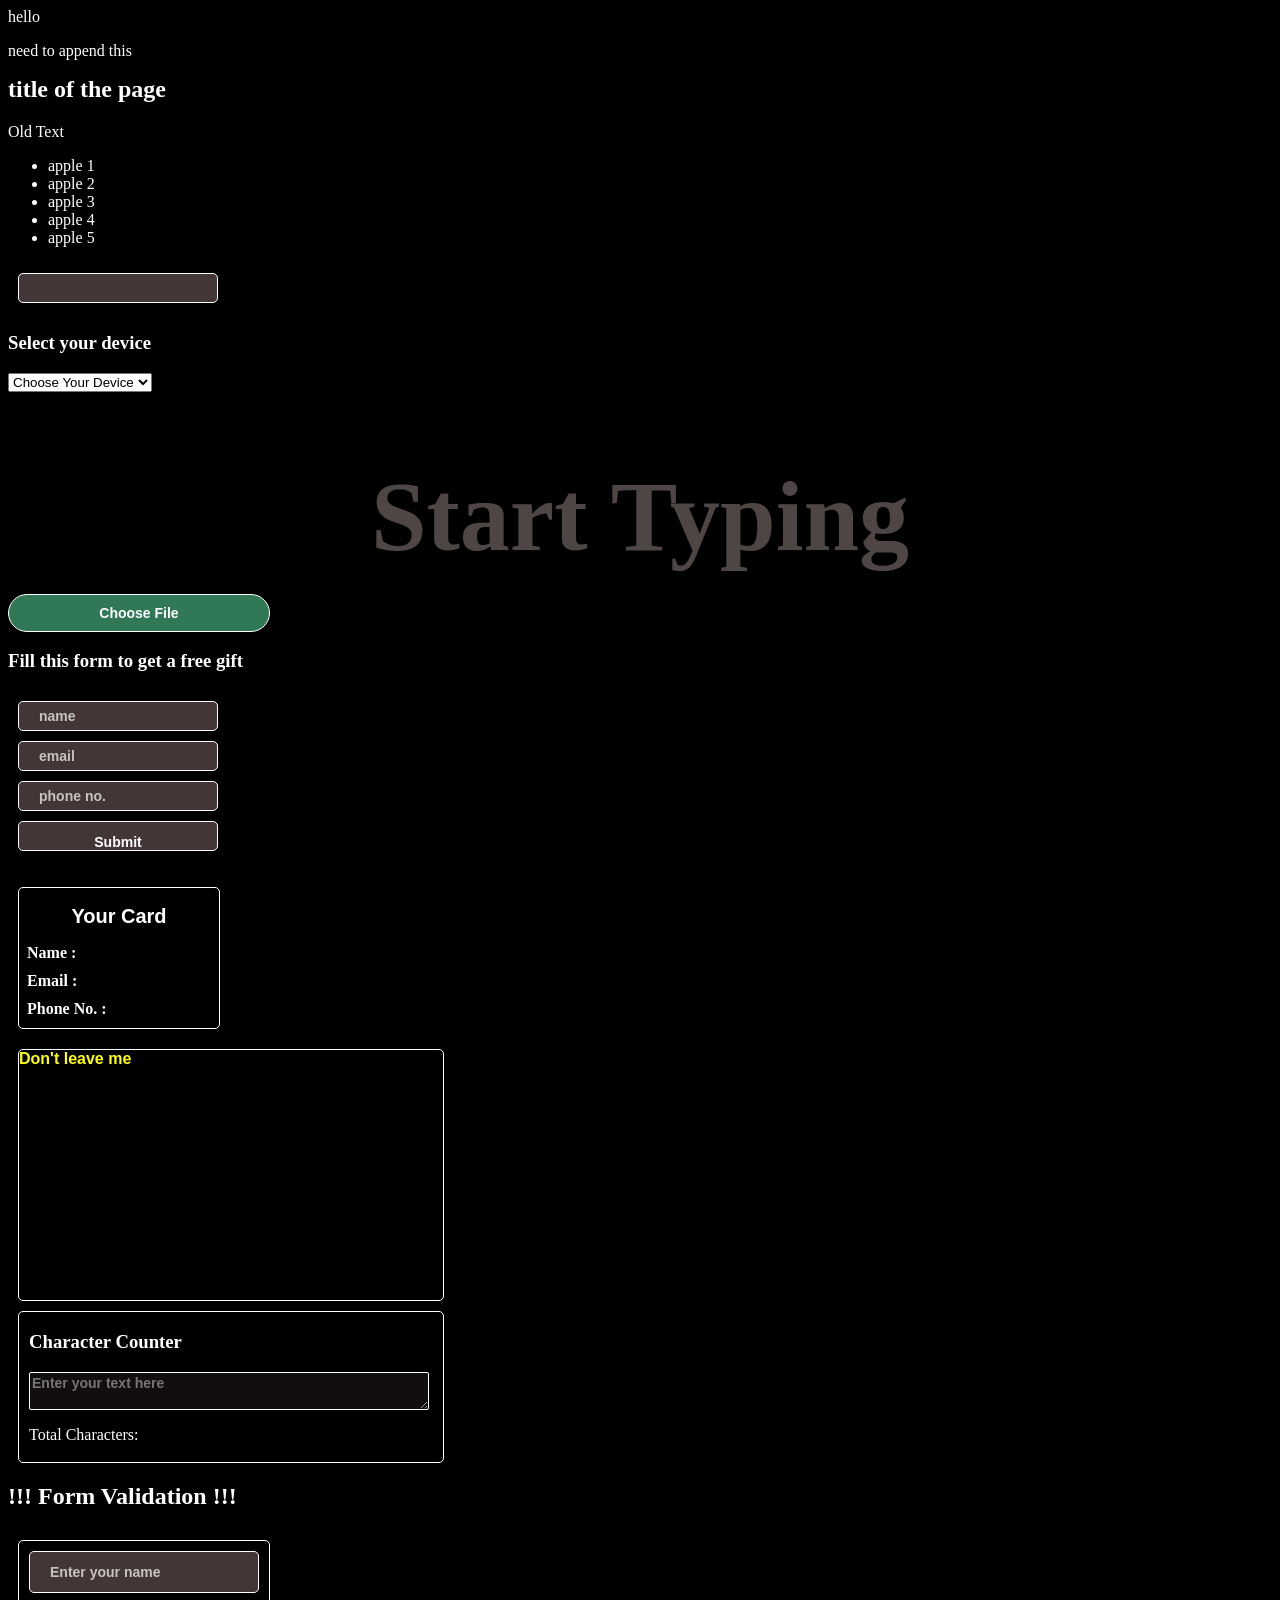
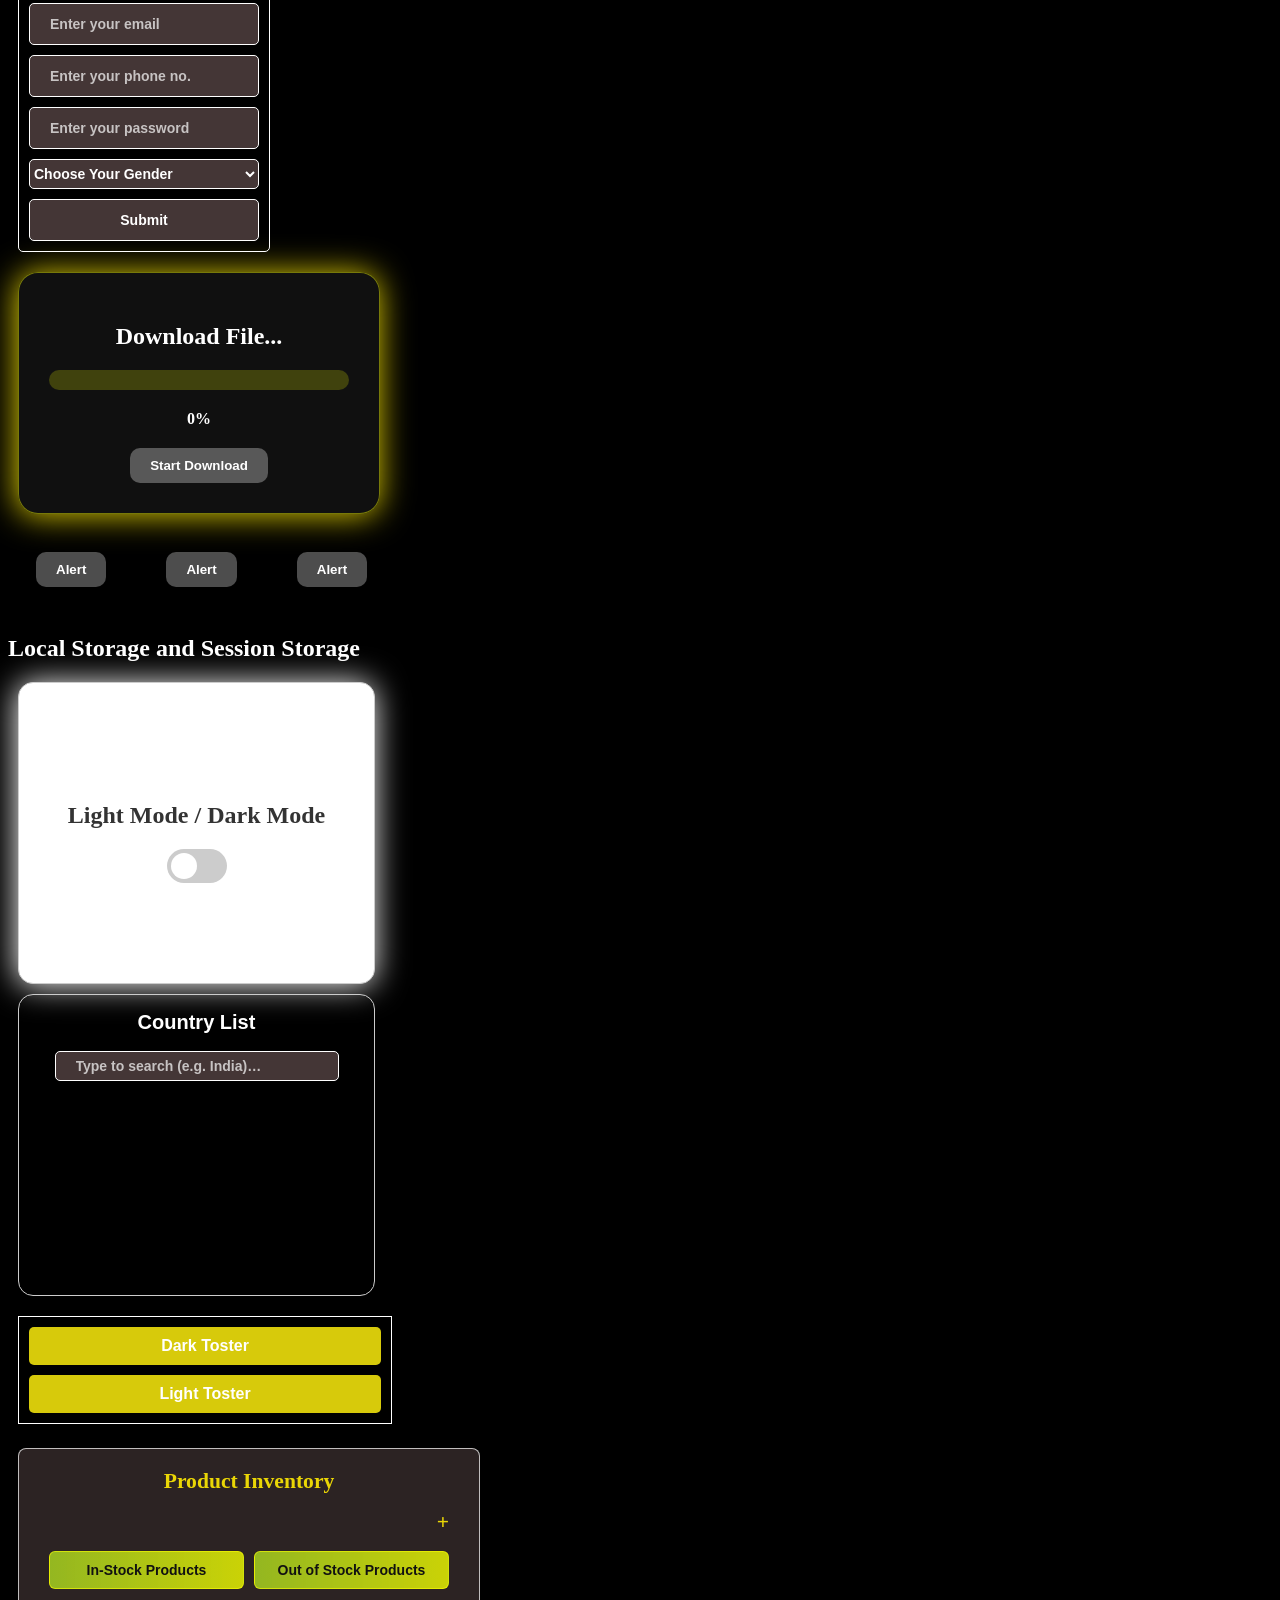
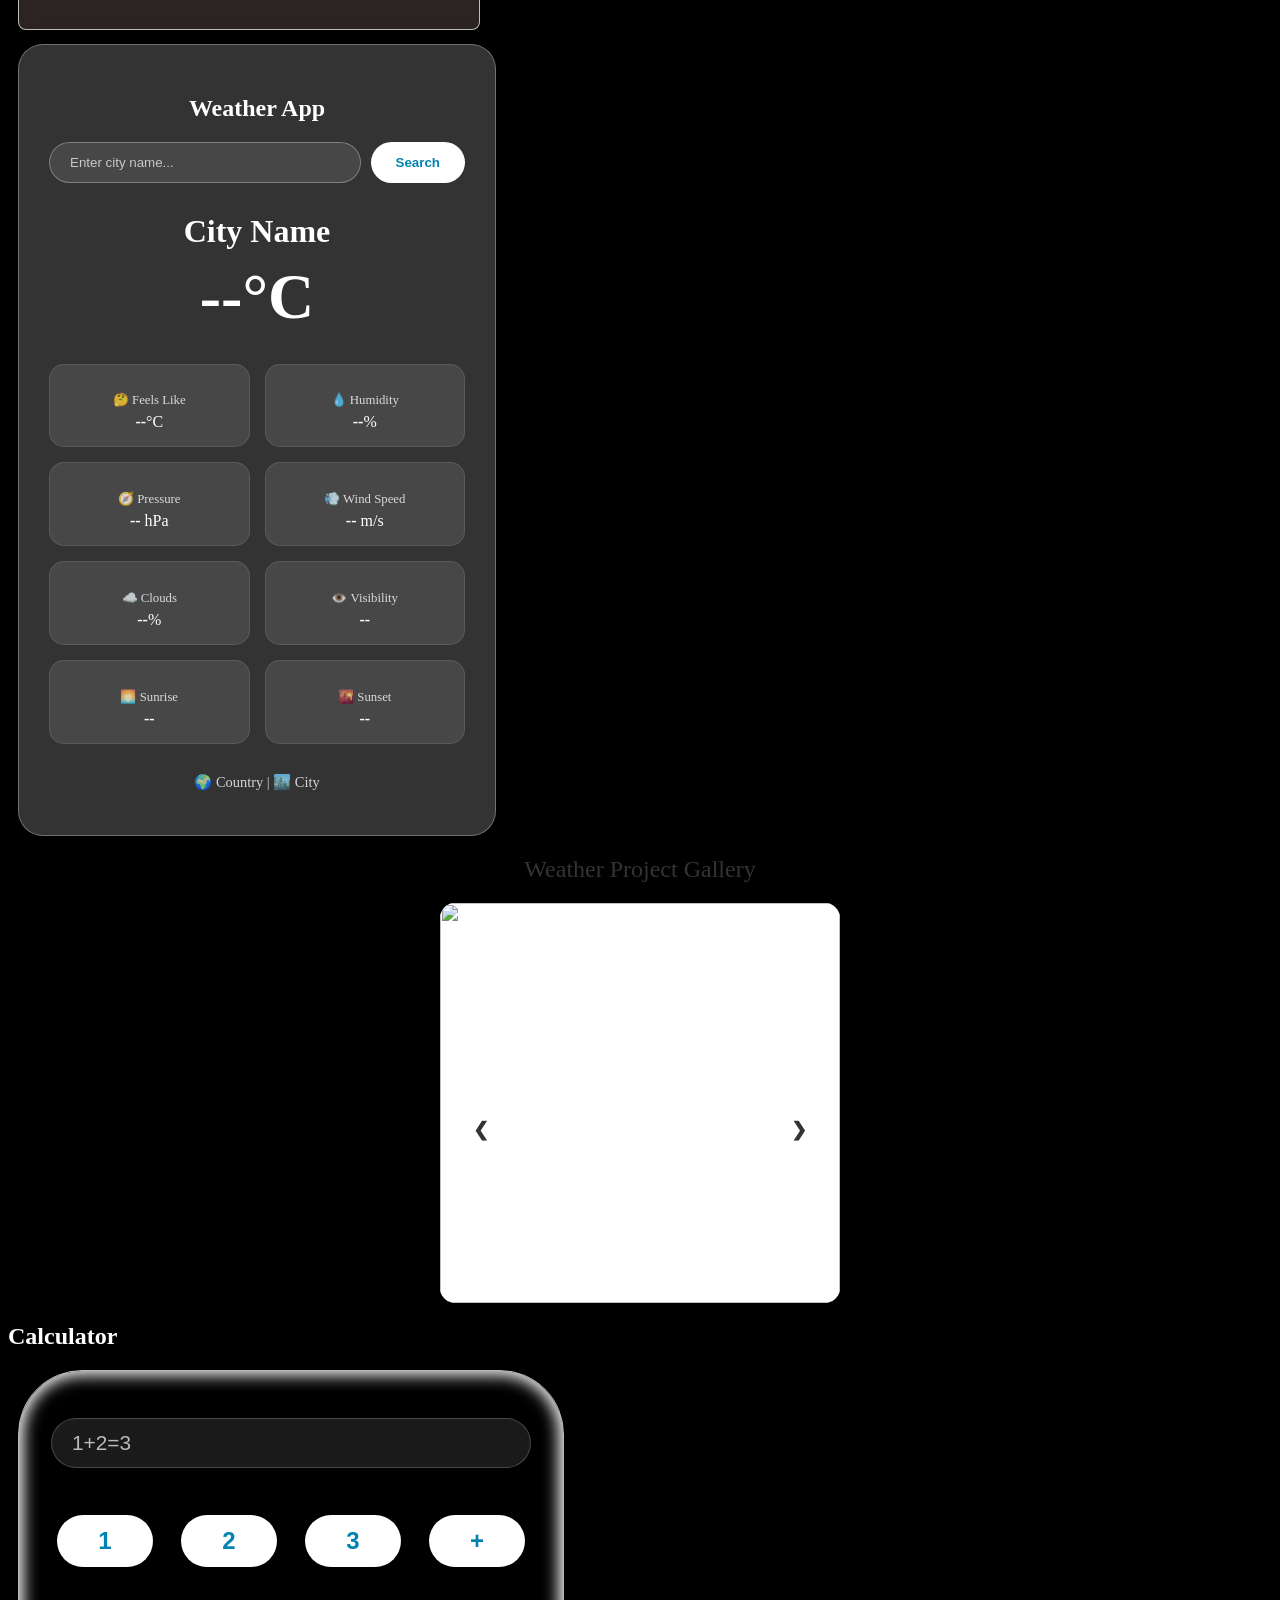
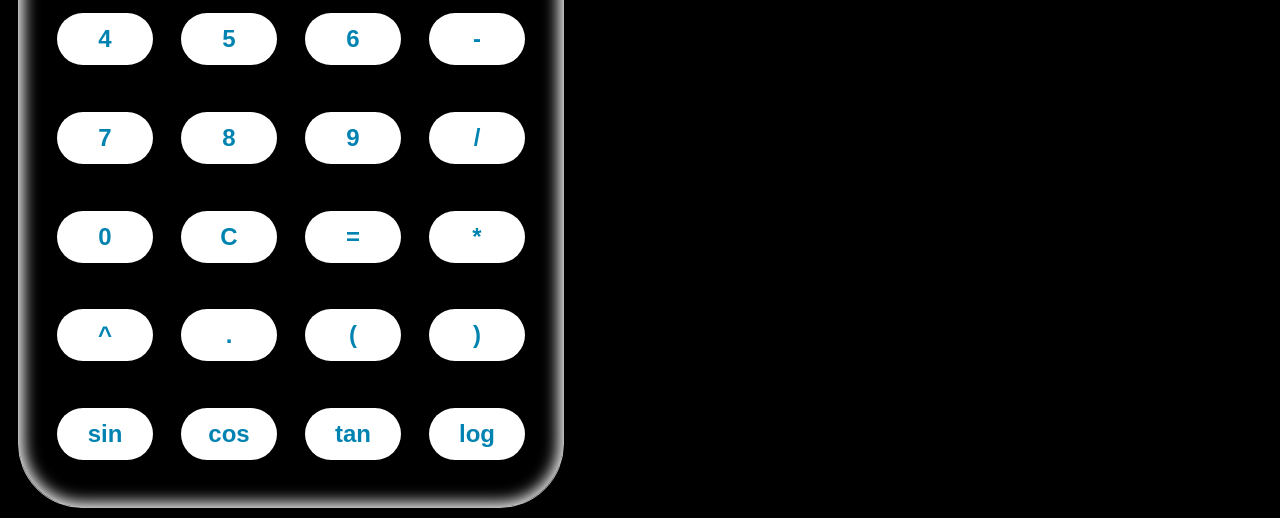
==== commit 8a8ad489: "s calc" ====
--- a/dom_event/index.html
+++ b/dom_event/index.html
@@ -2,7 +2,7 @@
   <head>
     <meta charset="UTF-8" />
     <meta name="viewport" content="width=device-width, initial-scale=1.0" />
-    <title>Document</title>
+    <title>Event & DOM Manipulation</title>
     <link rel="stylesheet" href="style.css" />
   </head>
 
@@ -161,7 +161,7 @@
       <datalist id="country_datalist"></datalist>
     </div>
 
-    <script  src="script.js" defer></script>
+    <script src="script.js" defer></script>
     <div class="main-container">
       <button class="tosterButton darkToster">Dark Toster</button>
       <button class="tosterButton lightToster">Light Toster</button>
@@ -393,26 +393,74 @@
       <h1>Calculator</h1>
       <div class="calculator">
         <input type="text" class="calc_result" placeholder="1+2=3" disabled />
-        <button class="calc_button" id="one" onclick="textNumber('1')">1</button>
-        <button class="calc_button" id="two" onclick="textNumber('2')">2</button>
-        <button class="calc_button" id="three" onclick="textNumber('3')">3</button>
-        <button class="calc_button" id="plus" onclick="textOperation('+')">+</button>
-        <button class="calc_button" id="four" onclick="textNumber('4')">4</button>
-        <button class="calc_button" id="five" onclick="textNumber('5')">5</button>
-        <button class="calc_button" id="six" onclick="textNumber('6')">6</button>
-        <button class="calc_button" id="minus" onclick="textOperation('-')">-</button>
-        <button class="calc_button" id="seven" onclick="textNumber('7')">7</button>
-        <button class="calc_button" id="eight" onclick="textNumber('8')">8</button>
-        <button class="calc_button" id="nine" onclick="textNumber('9')">9</button>
-        <button class="calc_button" id="divide" onclick="textOperation('/')">/</button>
-        <button class="calc_button" id="zero" onclick="textNumber('0')">0</button>
-        <button class="calc_button" id="clear" onclick="textOperationClear('c')">c</button>
-        <button class="calc_button" id="equals" onclick="textOperationEqual()">=</button>
-        <button class="calc_button" id="multiply" onclick="textOperation('*')">*</button>
-        <button class="calc_button" id="zero" onclick="textNumber('0')">0</button>
-        <button class="calc_button" id="clear" onclick="textOperationClear('c')">c</button>
-        <!-- <button class="calc_button" id="equals" onclick="textOperationEqual()">=</button>
-        <button class="calc_button" id="multiply" onclick="textOperation('*')">*</button> -->
+        <button class="calc_button" id="one" onclick="textNumber('1')">
+          1
+        </button>
+        <button class="calc_button" id="two" onclick="textNumber('2')">
+          2
+        </button>
+        <button class="calc_button" id="three" onclick="textNumber('3')">
+          3
+        </button>
+        <button class="calc_button" id="plus" onclick="textOperation('+')">
+          +
+        </button>
+        <button class="calc_button" id="four" onclick="textNumber('4')">
+          4
+        </button>
+        <button class="calc_button" id="five" onclick="textNumber('5')">
+          5
+        </button>
+        <button class="calc_button" id="six" onclick="textNumber('6')">
+          6
+        </button>
+        <button class="calc_button" id="minus" onclick="textOperation('-')">
+          -
+        </button>
+        <button class="calc_button" id="seven" onclick="textNumber('7')">
+          7
+        </button>
+        <button class="calc_button" id="eight" onclick="textNumber('8')">
+          8
+        </button>
+        <button class="calc_button" id="nine" onclick="textNumber('9')">
+          9
+        </button>
+        <button class="calc_button" id="divide" onclick="textOperation('/')">
+          /
+        </button>
+        <button class="calc_button" id="zero" onclick="textNumber('0')">
+          0
+        </button>
+        <button
+          class="calc_button"
+          id="clear"
+          onclick="textOperationClear('c')"
+        >
+          C
+        </button>
+        <button class="calc_button" id="equals" onclick="textOperationEqual()">
+          =
+        </button>
+        <button class="calc_button" id="multiply" onclick="textOperation('*')">
+          *
+        </button>
+        <button class="calc_button" id="exp" onclick="textOperation('^')">
+          ^
+        </button>
+        <button class="calc_button" id="clear" onclick="textNumber('.')">
+          .
+        </button>
+        <button class="calc_button" id="exp" onclick="">(</button>
+        <button class="calc_button" id="clear" onclick="">)</button>
+
+        <button class="calc_button" onclick="Trig('sin')">sin</button>
+        <button class="calc_button" onclick="Trig('cos')">cos</button>
+        <button class="calc_button" onclick="Trig('tan')">tan</button>
+        <button class="calc_button" id="equals" onclick="log('log')">
+          log
+        </button>
+        <!-- <button class="calc_button" id="multiply" onclick="textOperation('*')">*</button> -->
       </div>
     </section>
   </body>
--- a/dom_event/style.css
+++ b/dom_event/style.css
@@ -1019,7 +1019,7 @@
 .calculator {
     border: 1px solid #ffffffb8;
     box-shadow: inset 0px 0px 16px 4px white;
-    width: 22rem;
+    width: 30rem;
     margin: 10px;
     display: grid;
     grid-template-columns: 1fr 1fr 1fr 1fr;
@@ -1054,10 +1054,15 @@
     justify-items: center;
     height: stretch;
     align-items: center;
+    font-size: 1.3rem;
 }
 
 .calc_button {
     font-size: 1.5rem;
     /* border: 1px solid rgba(255, 255, 255, 0.2); */
 
+}
+
+.calculator button{
+    width: 6rem;
 }
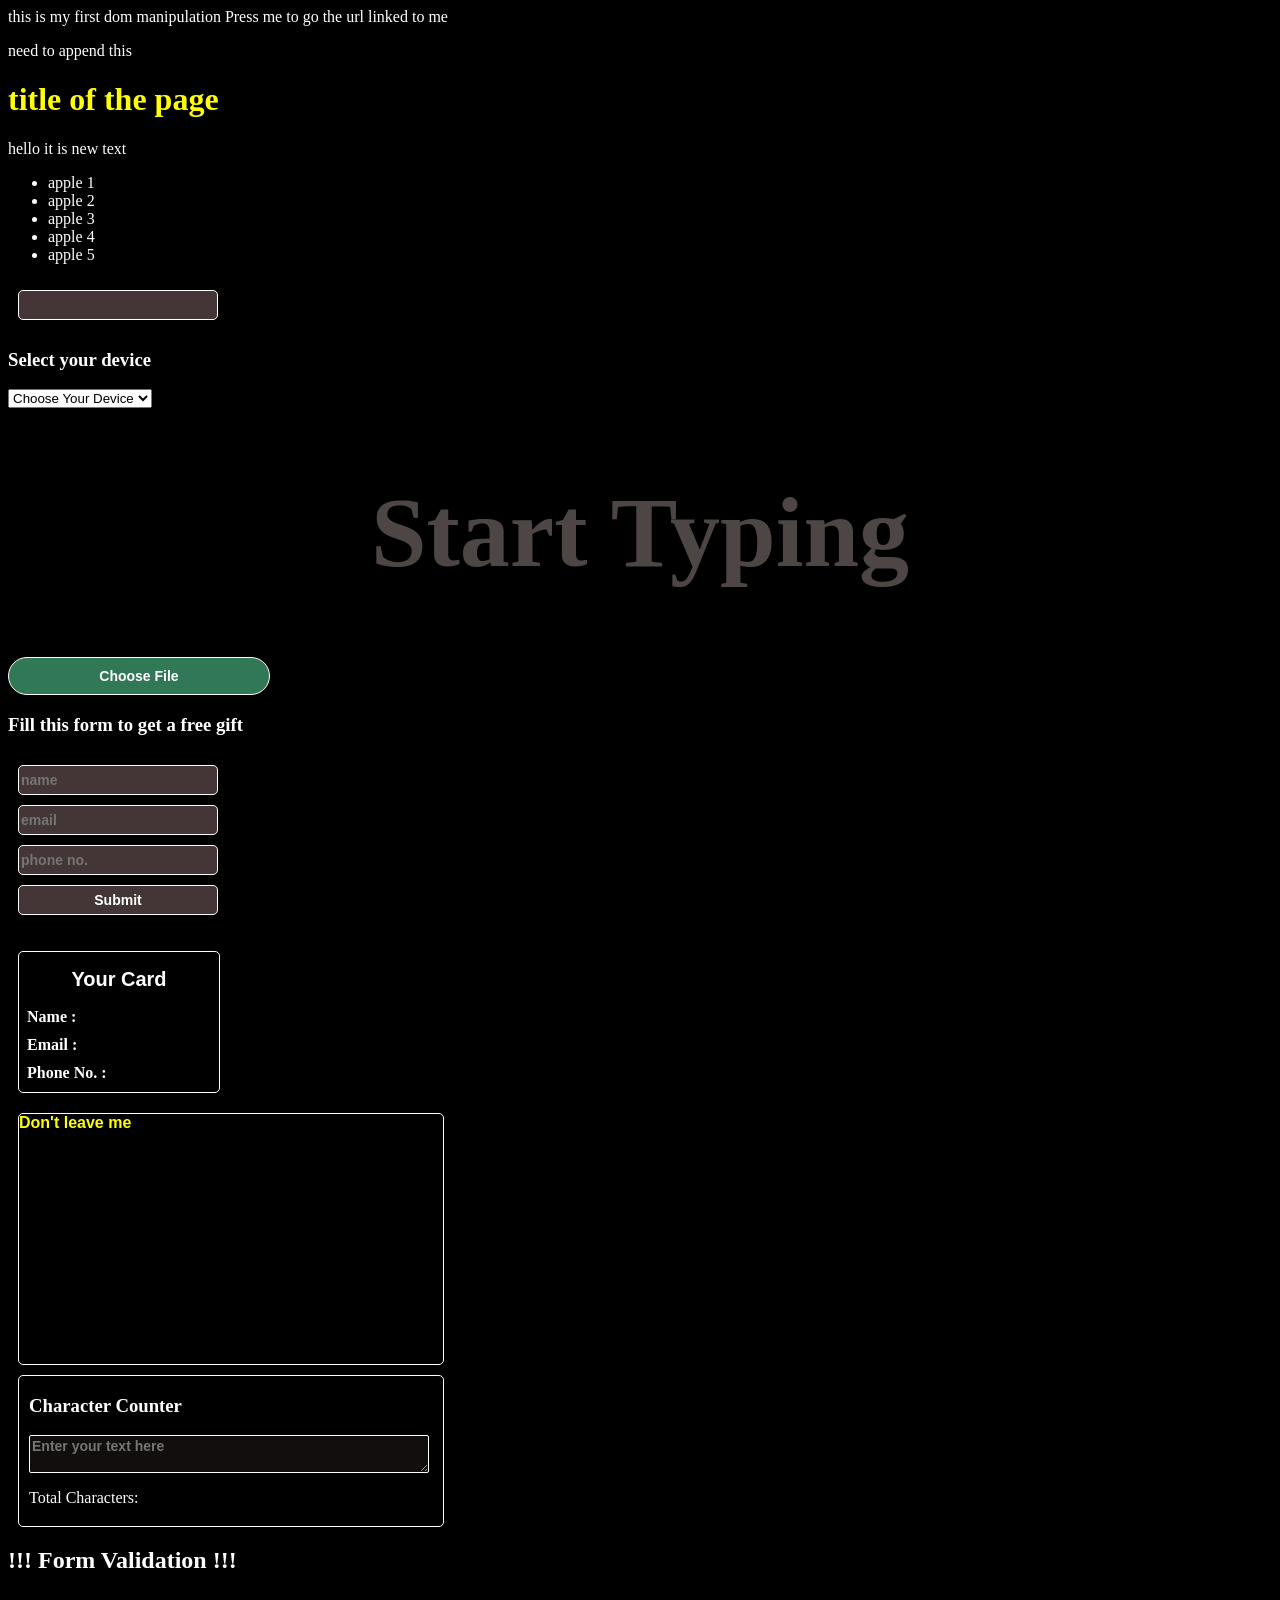
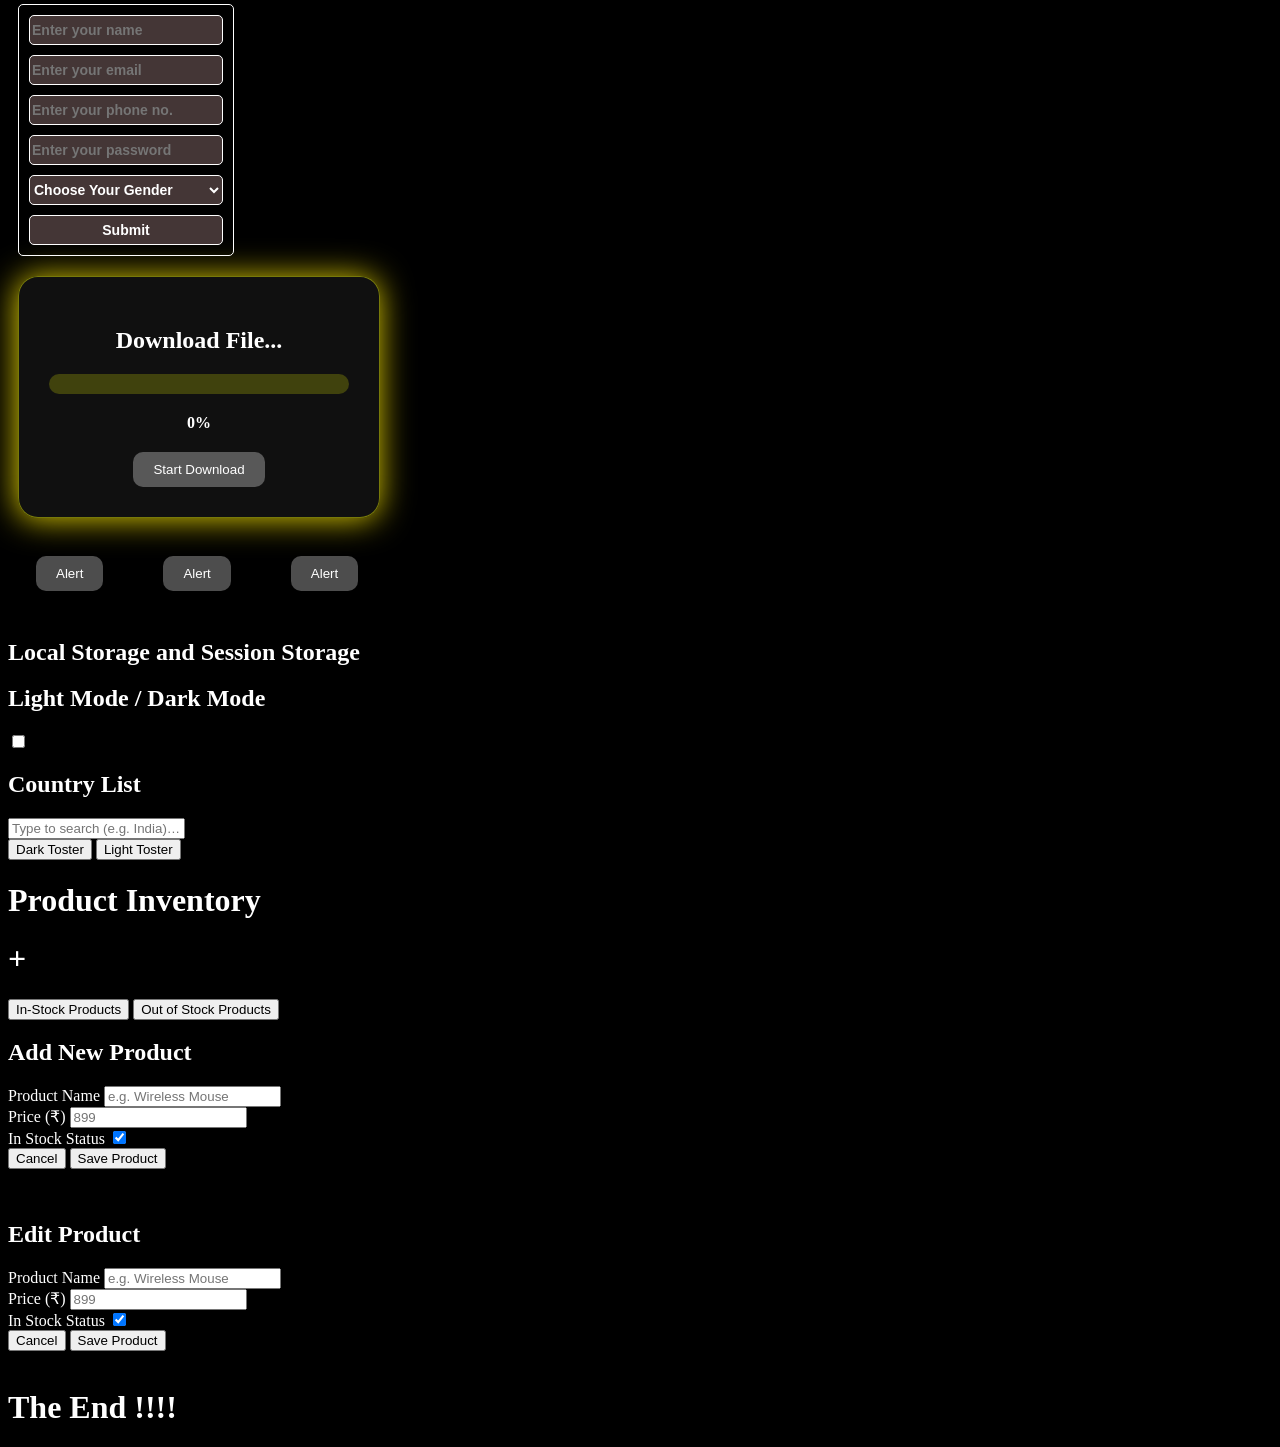
==== commit 6675019a: "Resolved merge conflicts after stash pop" ====
--- a/dom_event/index.html
+++ b/dom_event/index.html
@@ -6,9 +6,10 @@
     <link rel="stylesheet" href="style.css" />
   </head>
 
-  <body>
-    <p>hello</p>
-    <p>need to append this</p>
+<body>
+    <script src="script.js" defer></script>
+    <p>hello </p>
+    <p>need to append this </p>
     <h1 id="title">title of the page</h1>
     <p id="text">Old Text</p>
 
@@ -299,169 +300,8 @@
       </div>
     </div>
 
-    <section class="weather-card">
-      <h1>Weather App</h1>
-
-      <div class="search-box">
-        <input type="text" id="cityInput" placeholder="Enter city name..." />
-        <button id="getWeather">Search</button>
-      </div>
-
-      <div id="weather" class="weather-info">
-        <div class="main-stats">
-          <h2 id="location">City Name</h2>
-          <div class="temp-container"><span id="temperature">--</span>°C</div>
-          <!-- <p class="description-text">🌤️ <span id="description">Condition</span></p>
-                <img id="icon" src="" alt="weather icon" class="weather-icon"> -->
-        </div>
-
-        <div class="details-grid">
-          <div class="detail-item">
-            <p>🤔 Feels Like</p>
-            <span id="feelsLike">--</span>°C
-          </div>
-          <div class="detail-item">
-            <p>💧 Humidity</p>
-            <span id="humidity">--</span>%
-          </div>
-          <div class="detail-item">
-            <p>🧭 Pressure</p>
-            <span id="pressure">--</span> hPa
-          </div>
-          <div class="detail-item">
-            <p>💨 Wind Speed</p>
-            <span id="windSpeed">--</span> m/s
-          </div>
-          <div class="detail-item">
-            <p>☁️ Clouds</p>
-            <span id="clouds">--</span>%
-          </div>
-          <div class="detail-item">
-            <p>👁️ Visibility</p>
-            <span id="visibility">--</span>
-          </div>
-          <div class="detail-item">
-            <p>🌅 Sunrise</p>
-            <span id="sunrise">--</span>
-          </div>
-          <div class="detail-item">
-            <p>🌇 Sunset</p>
-            <span id="sunset">--</span>
-          </div>
-        </div>
-
-        <div class="footer-info">
-          <p>
-            🌍 <span id="country">Country</span> | 🏙️
-            <span id="cityName">City</span>
-          </p>
-        </div>
-        <p id="errorMessageWeather"></p>
-      </div>
-    </section>
-
-    <section class="Image-Slider">
-      <h1>Weather Project Gallery</h1>
-
-      <div class="slider-wrapper">
-        <div class="slider-container">
-          <div class="slider-item">
-            <img src="https://picsum.photos/id/237/600/600" alt="Image 1" />
-          </div>
-          <div class="slider-item">
-            <img
-              src="https://picsum.photos/seed/picsum/600/600"
-              alt="Image 2"
-            />
-          </div>
-          <div class="slider-item">
-            <img src="https://picsum.photos/600/600.webp" alt="Image 3" />
-          </div>
-          <div class="slider-item">
-            <img src="https://picsum.photos/600/600?grayscale" alt="Image 4" />
-          </div>
-          <div class="slider-item">
-            <img src="https://picsum.photos/600/600/?blur" alt="Image 5" />
-          </div>
-        </div>
-
-        <button onclick="showNextImage(false)" class="nav-btn prev">❮</button>
-        <button onclick="showNextImage(true)" class="nav-btn next">❯</button>
-      </div>
-    </section>
-    <section class="calc">
-      <h1>Calculator</h1>
-      <div class="calculator">
-        <input type="text" class="calc_result" placeholder="1+2=3" disabled />
-        <button class="calc_button" id="one" onclick="textNumber('1')">
-          1
-        </button>
-        <button class="calc_button" id="two" onclick="textNumber('2')">
-          2
-        </button>
-        <button class="calc_button" id="three" onclick="textNumber('3')">
-          3
-        </button>
-        <button class="calc_button" id="plus" onclick="textOperation('+')">
-          +
-        </button>
-        <button class="calc_button" id="four" onclick="textNumber('4')">
-          4
-        </button>
-        <button class="calc_button" id="five" onclick="textNumber('5')">
-          5
-        </button>
-        <button class="calc_button" id="six" onclick="textNumber('6')">
-          6
-        </button>
-        <button class="calc_button" id="minus" onclick="textOperation('-')">
-          -
-        </button>
-        <button class="calc_button" id="seven" onclick="textNumber('7')">
-          7
-        </button>
-        <button class="calc_button" id="eight" onclick="textNumber('8')">
-          8
-        </button>
-        <button class="calc_button" id="nine" onclick="textNumber('9')">
-          9
-        </button>
-        <button class="calc_button" id="divide" onclick="textOperation('/')">
-          /
-        </button>
-        <button class="calc_button" id="zero" onclick="textNumber('0')">
-          0
-        </button>
-        <button
-          class="calc_button"
-          id="clear"
-          onclick="textOperationClear('c')"
-        >
-          C
-        </button>
-        <button class="calc_button" id="equals" onclick="textOperationEqual()">
-          =
-        </button>
-        <button class="calc_button" id="multiply" onclick="textOperation('*')">
-          *
-        </button>
-        <button class="calc_button" id="exp" onclick="textOperation('^')">
-          ^
-        </button>
-        <button class="calc_button" id="clear" onclick="textNumber('.')">
-          .
-        </button>
-        <button class="calc_button" id="exp" onclick="">(</button>
-        <button class="calc_button" id="clear" onclick="">)</button>
-
-        <button class="calc_button" onclick="Trig('sin')">sin</button>
-        <button class="calc_button" onclick="Trig('cos')">cos</button>
-        <button class="calc_button" onclick="Trig('tan')">tan</button>
-        <button class="calc_button" id="equals" onclick="log('log')">
-          log
-        </button>
-        <!-- <button class="calc_button" id="multiply" onclick="textOperation('*')">*</button> -->
-      </div>
-    </section>
-  </body>
+
+
+</body>
+
 </html>
--- a/dom_event/style.css
+++ b/dom_event/style.css
@@ -306,763 +306,4 @@
 
 .btn:hover {
     background: rgba(255, 255, 255, 0.5);
-}
-
-
-
-/* //light and dark mode */
-.theme-container {
-    width: 355px;
-    height: 300px;
-    display: flex;
-    flex-direction: column;
-    align-items: center;
-    justify-content: center;
-    border: 1px solid #ccc;
-    box-shadow: -1px 1px 32px white;
-    border-radius: 15px;
-    background-color: white;
-    /* Light mode default */
-    color: #333;
-    transition: background-color 0.3s, color 0.3s;
-    margin: 10px;
-}
-
-.theme-container.dark {
-    background-color: rgba(0, 0, 0, 0.478);
-    color: #f9f9f9;
-    /* border: none; */
-    border: 1px solid rgba(255, 255, 0, 0.564);
-    box-shadow: -1px 1px 32px rgba(255, 234, 3, 0.876);
-}
-
-.switch {
-    position: relative;
-    display: inline-block;
-    width: 60px;
-    height: 34px;
-    /* margin-top: 20px; */
-}
-
-.switch input {
-    opacity: 0.4;
-    width: 0;
-    height: 0;
-}
-
-.slider {
-    position: absolute;
-    cursor: pointer;
-    top: 0;
-    left: 0;
-    right: 0;
-    bottom: 0;
-    background-color: #ccc;
-    transition: 0.4s;
-    border-radius: 34px;
-}
-
-.slider:before {
-    position: absolute;
-    content: "";
-    height: 26px;
-    width: 26px;
-    left: 4px;
-    bottom: 4px;
-    background-color: white;
-    transition: 0.4s;
-    border-radius: 50%;
-}
-
-input:checked+.slider {
-    background-color: #f2ff01;
-}
-
-input:checked+.slider:before {
-    transform: translateX(26px);
-}
-
-.country_container {
-    width: 355px;
-    height: 300px;
-    margin: 10px;
-    border: 1px solid #ccc;
-    border-radius: 15px;
-
-}
-
-.country_container h2 {
-    text-align: center;
-    font-size: 20px;
-    font-family: Arial, Helvetica, sans-serif;
-    font-weight: bold;
-    color: white;
-}
-
-#country_input {
-    width: 80%;
-    display: block;
-    margin: 5px auto;
-    /* align-items: center; */
-    height: 30px;
-    font-size: 14px;
-    font-family: Arial, Helvetica, sans-serif;
-    font-weight: bold;
-    color: white;
-    background-color: rgb(68, 54, 54);
-    border: 1px solid white;
-    border-radius: 5px;
-}
-
-
-/* *{
-    margin: 0;
-    padding: 0;
-    box-sizing: border-box;
-} */
-
-/* body{
-    background-color: rgba(0, 0, 0, 0.818);
-    color: white;
-} */
-
-.containers {
-    /* width: 10rem; */
-    display: flex;
-    flex-direction: column;
-    align-items: center;
-    color: red;
-    font-size: 13px;
-    background-color: rgb(74, 72, 72);
-    border: 1px solid rgba(49, 45, 45, 0.346);
-    width: 18rem;
-    padding: 5px 2rem;
-    /* margin: 10px; */
-    /* height: 15rem; */
-    /* margin: 3rem; */
-}
-
-.tosterButton {
-    /* margin-top: 2rem; */
-    padding: 10px 20px;
-    font-size: 16px;
-    background-color: #d7ca0b;
-    color: white;
-    border: none;
-    border-radius: 5px;
-    /* gap: 10px; */
-    cursor: pointer;
-    /* height: 2rem;
-    width: 10rem; */
-}
-
-.main-container {
-    margin: 10px;
-    border: 1px solid white;
-    display: inline-flex;
-    flex-direction: column;
-    padding: 10px;
-    gap: 10px;
-    width: 352px;
-
-    /* justify-content: center;
-    align-items: center;
-    height: 15rem; */
-    /* width: 100px; */
-}
-
-
-
-
-.form-container {
-    background: rgba(25, 24, 24, 0.669);
-    backdrop-filter: blur(10px);
-    padding: 40px;
-    border-radius: 16px;
-    box-shadow: -1px 1px 32px rgba(255, 234, 3, 0.876);
-    border: 1px solid rgba(251, 255, 0, 0.44);
-    width: 100%;
-    max-width: 293px;
-    margin: 10px;
-}
-
-.form-container h2 {
-    color: #fff;
-    margin-bottom: 8px;
-    font-weight: 600;
-}
-
-.form-container p {
-    color: rgba(255, 255, 255, 0.8);
-    font-size: 0.9rem;
-    margin-bottom: 30px;
-}
-
-.form-container .input-group {
-    margin-bottom: 20px;
-}
-
-.form-container label {
-    display: block;
-    margin-bottom: 8px;
-    font-weight: 500;
-    color: #f2ff01;
-    font-size: 0.85rem;
-    text-transform: uppercase;
-    letter-spacing: 0.5px;
-}
-
-.form-container input,
-.form-container textarea {
-    width: 100%;
-    padding: 12px 16px;
-    border: 1px solid rgba(255, 255, 255, 0.35);
-    border-radius: 8px;
-    font-size: 1rem;
-    color: #fff;
-    background-color: rgba(68, 54, 54, 0.65);
-    transition: all 0.3s ease;
-    outline: none;
-    box-sizing: border-box;
-}
-
-.form-container input:focus,
-.form-container textarea:focus {
-    border-color: rgba(255, 234, 3, 0.876);
-    box-shadow: 0 0 0 3px rgba(255, 234, 3, 0.2);
-}
-
-.form-container input::placeholder,
-.form-container textarea::placeholder {
-    color: rgba(255, 255, 255, 0.6);
-}
-
-.form-container textarea {
-    resize: vertical;
-}
-
-.submit-btn {
-    width: 100%;
-    padding: 14px;
-    background: linear-gradient(90deg, rgb(148, 183, 33), rgba(242, 255, 0, 0.798));
-    color: #111;
-    border: 1px solid rgba(251, 255, 0, 0.6);
-    border-radius: 8px;
-    font-size: 1rem;
-    font-weight: 600;
-    cursor: pointer;
-    transition: filter 0.3s ease, transform 0.1s ease;
-    /* margin-top: 10px; */
-}
-
-.submit-btn:hover {
-    filter: brightness(1.08);
-}
-
-.submit-btn:active {
-    transform: scale(0.98);
-}
-
-
-
-
-
-.product-inventory {
-    background-color: rgba(68, 54, 54, 0.65);
-    border: 1px solid rgba(255, 255, 255, 0.7);
-    padding: 20px 30px;
-    border-radius: 8px;
-    box-shadow: 0 4px 12px rgba(0, 0, 0, 0.3);
-    width: min(400px, 92vw);
-    margin: 14px 10px;
-}
-
-.product-inventory h1 {
-    text-align: center;
-    color: rgba(255, 234, 3, 0.9);
-    margin-top: 0;
-    margin-bottom: 16px;
-    font-size: 1.35rem;
-}
-
-.product-inventory .buttons {
-    display: flex;
-    justify-content: space-between;
-    gap: 10px;
-    margin-bottom: 20px;
-}
-
-.product-inventory button:not(.delete-btn):not(.edit-btn) {
-    flex: 1;
-    padding: 10px 15px;
-    border: 1px solid rgba(251, 255, 0, 0.6);
-    border-radius: 6px;
-    background: linear-gradient(90deg, rgb(148, 183, 33), rgba(242, 255, 0, 0.8));
-    /* background: transparent; */
-    color: #111;
-    cursor: pointer;
-    font-size: 14px;
-    font-weight: 600;
-    transition: filter 0.2s ease, transform 0.1s ease;
-}
-
-.delete-btn {
-    background: rgba(255, 0, 0, 0.714);
-    color: white;
-    border: none;
-    border-radius: 4px;
-    padding: 5px 10px;
-    cursor: pointer;
-
-}
-
-.edit-btn {
-    background: rgba(255, 255, 255, 0.05);
-    color: white;
-    border: none;
-    border-radius: 4px;
-    padding: 5px 10px;
-    cursor: pointer;
-}
-
-.delete-btn:hover {
-    background: rgb(255, 0, 0);
-}
-
-.delete-btn:active {
-    transform: scale(0.98);
-}
-
-.product-inventory button:not(.delete-btn):hover {
-    filter: brightness(1.08);
-}
-
-.product-inventory button:not(.delete-btn):active {
-    transform: scale(0.98);
-}
-
-
-
-.product-inventory ul {
-    list-style-type: none;
-    padding: 0;
-    margin: 0;
-    color: white;
-}
-
-.product-inventory li {
-    padding: 8px 12px;
-    background-color: rgba(255, 255, 255, 0.09);
-    /* border: 1px solid rgba(255, 255, 255, 0.2); */
-    border: 2px solid;
-    border-image: linear-gradient(122deg, rgb(123, 122, 117) 10%, rgb(255 210 0 / 38%) 90%) 1;
-    margin-bottom: 8px;
-    border-radius: 4px;
-    color: #fff;
-    display: flex;
-    align-items: center;
-    gap: 10px;
-}
-
-.product-inventory li .delete-btn {
-    margin-left: auto;
-}
-
-
-
-.add-product-btn {
-    /* border: 1px solid white; */
-    display: flex;
-    justify-content: flex-end;
-    cursor: pointer;
-}
-
-
-
-
-/* Container with your signature yellow glow */
-#product-modal {
-    display: none;
-    /* display: flex; */
-    justify-content: center;
-    align-items: center;
-    position: fixed;
-    top: 0;
-    left: 0;
-    width: 100%;
-    height: 100%;
-    /* color: red; */
-    backdrop-filter: blur(10px);
-}
-
-#product-form {
-    width: 100%;
-}
-
-#edit-product-modal {
-    display: none;
-    /* display: flex; */
-    justify-content: center;
-    align-items: center;
-    position: fixed;
-    top: 0;
-    left: 0;
-    width: 100%;
-    height: 100%;
-    /* color: red; */
-    backdrop-filter: blur(10px);
-    z-index: 9;
-}
-
-.modal-container {
-    background: rgba(25, 24, 24, 0.95);
-    backdrop-filter: blur(10px);
-    padding: 30px;
-    border-radius: 15px;
-    width: 350px;
-    border: 1px solid rgba(242, 255, 1, 0.3);
-    box-shadow: 0 10px 40px rgba(0, 0, 0, 0.5), 0 0 20px rgba(242, 255, 1, 0.1);
-    color: white;
-}
-
-.modal-container h2 {
-    color: #f2ff01;
-    margin-bottom: 20px;
-    font-size: 1.5rem;
-    text-align: center;
-}
-
-/* Flex layout for input spacing */
-.input-group {
-    margin-bottom: 20px;
-    display: flex;
-    flex-direction: column;
-    gap: 8px;
-}
-
-.input-group label {
-    font-size: 0.8rem;
-    color: #aaa;
-    text-transform: uppercase;
-    letter-spacing: 1px;
-}
-
-.input-group input {
-    background: rgba(255, 255, 255, 0.05);
-    border: 1px solid rgba(255, 255, 255, 0.2);
-    padding: 12px;
-    border-radius: 8px;
-    color: white;
-    outline: none;
-    transition: border 0.3s;
-}
-
-.input-group input:focus {
-    border-color: #f2ff01;
-}
-
-/* Flex layout for the Toggle Switch row */
-.toggle-group {
-    display: flex;
-    justify-content: space-between;
-    align-items: center;
-    background: rgba(255, 255, 255, 0.03);
-    padding: 10px 15px;
-    border-radius: 8px;
-    margin-bottom: 25px;
-}
-
-/* Button Layout */
-.modal-actions {
-    display: flex;
-    gap: 10px;
-}
-
-.btn-cancel {
-    flex: 1;
-    background: transparent;
-    color: white;
-    border: 1px solid rgba(255, 255, 255, 0.2);
-    padding: 12px;
-    border-radius: 8px;
-    cursor: pointer;
-}
-
-.btn-cancel:hover {
-    background: rgba(255, 255, 255, 0.05);
-}
-
-#status {
-    text-align: center;
-    color: green;
-    font-size: 14px;
-    font-family: Arial, Helvetica, sans-serif;
-    font-weight: bold;
-    margin-top: 10px;
-}
-
-
-
-.weather-card {
-    background: rgba(255, 255, 255, 0.2);
-    backdrop-filter: blur(15px);
-    border: 1px solid rgba(255, 255, 255, 0.3);
-    padding: 30px;
-    border-radius: 25px;
-    box-shadow: 0 8px 32px 0 rgba(0, 0, 0, 0.2);
-    color: white;
-    text-align: center;
-    max-width: 26rem;
-    margin: 10px;
-}
-
-h1 {
-    font-size: 1.5rem;
-    margin-bottom: 20px;
-    font-weight: 600;
-}
-
-/* Search Box Styling */
-.search-box {
-    display: flex;
-    gap: 10px;
-    margin-bottom: 30px;
-}
-
-input {
-    flex: 1;
-    padding: 12px 20px;
-    border-radius: 30px;
-    border: none;
-    outline: none;
-    background: rgba(255, 255, 255, 0.1);
-    color: white;
-    border: 1px solid rgba(255, 255, 255, 0.3);
-}
-
-input::placeholder {
-    color: rgba(255, 255, 255, 0.7);
-}
-
-button {
-    padding: 12px 25px;
-    border-radius: 30px;
-    border: none;
-    background: #fff;
-    color: #0083b0;
-    font-weight: 600;
-    cursor: pointer;
-    transition: 0.3s;
-}
-
-button:hover {
-    background: #0083b0;
-    color: white;
-    transform: translateY(-2px);
-}
-
-/* Main Stats Area */
-.main-stats {
-    margin-bottom: 30px;
-}
-
-#location {
-    font-size: 2rem;
-    margin-bottom: 10px;
-}
-
-.temp-container {
-    font-size: 4rem;
-    font-weight: 600;
-    margin: 10px 0;
-}
-
-.weather-icon {
-    width: 100px;
-    filter: drop-shadow(0px 4px 4px rgba(0, 0, 0, 0.2));
-}
-
-/* Details Grid */
-.details-grid {
-    display: grid;
-    grid-template-columns: repeat(2, 1fr);
-    gap: 15px;
-    margin-top: 20px;
-}
-
-.detail-item {
-    background: rgba(255, 255, 255, 0.1);
-    padding: 15px;
-    border-radius: 15px;
-    border: 1px solid rgba(255, 255, 255, 0.1);
-}
-
-.detail-item p {
-    font-size: 0.8rem;
-    color: rgba(255, 255, 255, 0.8);
-    margin-bottom: 5px;
-}
-
-.detail-item span {
-    font-weight: 600;
-    font-size: 1rem;
-}
-
-.footer-info {
-    margin-top: 30px;
-    font-size: 0.9rem;
-    opacity: 0.8;
-}
-
-#errorMessageWeather {
-    color: red;
-    font-size: 14px;
-    font-family: Arial, Helvetica, sans-serif;
-    font-weight: bold;
-    margin-top: 10px;
-}
-
-
-
-
-
-
-.Image-Slider {
-    text-align: center;
-}
-
-.Image-Slider h1 {
-    color: #333;
-    margin-bottom: 20px;
-    font-weight: 300;
-}
-
-/* The Main Wrapper */
-.slider-wrapper {
-    position: relative;
-    width: 400px;
-    /* Adjusted for better proportion */
-    margin: 0 auto;
-    box-shadow: 0 10px 30px rgba(0, 0, 0, 0.15);
-    border-radius: 15px;
-    overflow: hidden;
-    /* transform: translateX(0); */
-    background: #fff;
-}
-
-.slider-container {
-    width: 100%;
-    height: 400px;
-}
-
-/* Individual Items */
-.slider-item {
-    display: none;
-    width: 100%;
-    height: 100%;
-}
-
-/* Show first item by default */
-.slider-item:nth-child(1) {
-    display: block;
-}
-
-.slider-item img {
-    width: 100%;
-    height: 100%;
-    object-fit: cover;
-    /* Smooth Fade Animation */
-    animation: fadeIn 0.5s ease-in-out;
-}
-
-/* @keyframes fadeIn {
-    from { opacity: 0.4; }
-    to { opacity: 1; }
-} */
-
-/* Button Styling */
-.nav-btn {
-    position: absolute;
-    top: 50%;
-    /* transform: translateY(-50%); */
-    background: rgba(255, 255, 255, 0.7);
-    border: none;
-    padding: 15px 18px;
-    cursor: pointer;
-    font-size: 1.2rem;
-    border-radius: 50%;
-    transition: all 0.3s ease;
-    display: flex;
-    align-items: center;
-    justify-content: center;
-    color: #333;
-}
-
-.nav-btn:hover {
-    background: white;
-    color: #0083b0;
-    box-shadow: 0 0 10px rgba(0, 0, 0, 0.2);
-}
-
-.prev {
-    left: 15px;
-}
-
-.next {
-    right: 15px;
-}
-
-.nav-btn:active {
-    scale: 0.9;
-}
-
-.calculator {
-    border: 1px solid #ffffffb8;
-    box-shadow: inset 0px 0px 16px 4px white;
-    width: 30rem;
-    margin: 10px;
-    display: grid;
-    grid-template-columns: 1fr 1fr 1fr 1fr;
-    gap: 1rem;
-    justify-items: center;
-    padding: 2rem;
-    border-radius: 4rem;
-    height: 42rem;
-    align-items: center;
-
-        /* border: 1px solid rgb(243 255 0 / 87%);
-    box-shadow: inset 0px 0px 14px 3px #ffff00;
-    width: 22rem;
-    margin: 10px;
-    display: grid;
-    grid-template-columns: 1fr 1fr 1fr 1fr;
-    gap: 1rem;
-    justify-items: center;
-    padding: 2rem;
-    border-radius: 4rem;
-    height: 36rem;
-    align-items: center; */
-
-}
-
-.calc_result {
-    grid-column-start: 1;
-    grid-column-end: 5;
-    width: inherit;
-    display: grid;
-    border: 1px solid rgba(255, 255, 255, 0.2);
-    justify-items: center;
-    height: stretch;
-    align-items: center;
-    font-size: 1.3rem;
-}
-
-.calc_button {
-    font-size: 1.5rem;
-    /* border: 1px solid rgba(255, 255, 255, 0.2); */
-
-}
-
-.calculator button{
-    width: 6rem;
 }
